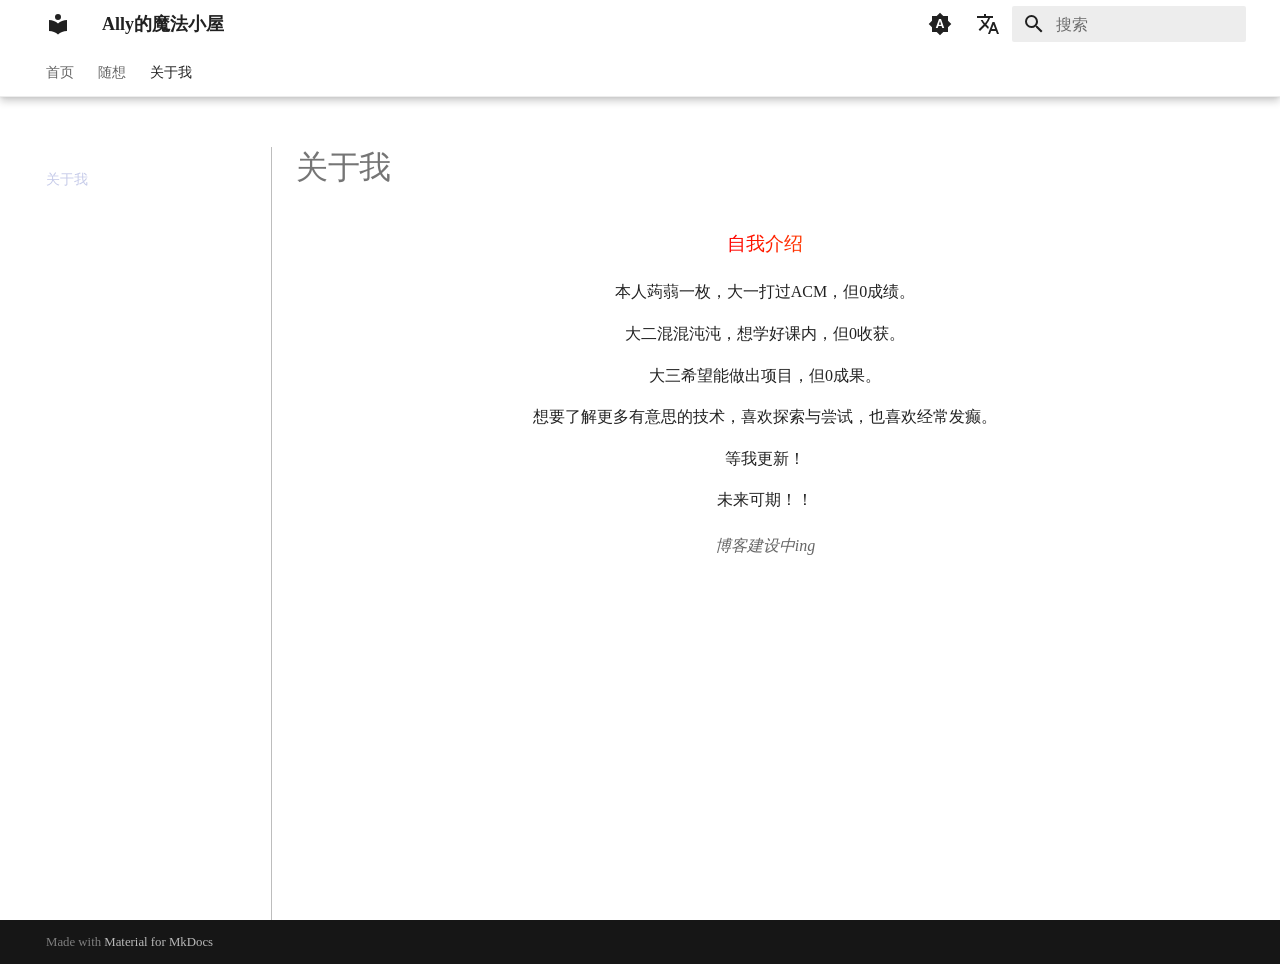
==== about/index.html @ 545a8369 "Deployed 274d8a3 with MkDocs version: 1.6.1" ====
<!doctype html>
<html lang="zh" class="no-js">
  <head>
    
      <meta charset="utf-8">
      <meta name="viewport" content="width=device-width,initial-scale=1">
      
        <meta name="description" content="啊吧啊吧啊吧">
      
      
        <meta name="author" content="Ally">
      
      
      
        <link rel="prev" href="../%E9%9A%8F%E6%83%B3/The%20Games/">
      
      
      
        
          <link rel="alternate" href="/en/" hreflang="en">
        
          <link rel="alternate" href="/zh/" hreflang="zh">
        
      
      
      <link rel="icon" href="../assets/images/favicon.png">
      <meta name="generator" content="mkdocs-1.6.1, mkdocs-material-9.7.0">
    
    
      
        <title>关于我 - Ally的魔法小屋</title>
      
    
    
      <link rel="stylesheet" href="../assets/stylesheets/main.618322db.min.css">
      
        
        <link rel="stylesheet" href="../assets/stylesheets/palette.ab4e12ef.min.css">
      
      


    
    
      
    
    
      
        
        
        <link rel="preconnect" href="https://fonts.gstatic.com" crossorigin>
        <link rel="stylesheet" href="https://fonts.googleapis.com/css?family=Roboto:300,300i,400,400i,700,700i%7CRoboto+Mono:400,400i,700,700i&display=fallback">
        <style>:root{--md-text-font:"Roboto";--md-code-font:"Roboto Mono"}</style>
      
    
    
      <link rel="stylesheet" href="../css/custom.css">
    
    <script>__md_scope=new URL("..",location),__md_hash=e=>[...e].reduce(((e,_)=>(e<<5)-e+_.charCodeAt(0)),0),__md_get=(e,_=localStorage,t=__md_scope)=>JSON.parse(_.getItem(t.pathname+"."+e)),__md_set=(e,_,t=localStorage,a=__md_scope)=>{try{t.setItem(a.pathname+"."+e,JSON.stringify(_))}catch(e){}}</script>
    
      

    
    
  </head>
  
  
    
    
      
    
    
    
    
    <body dir="ltr" data-md-color-scheme="default" data-md-color-primary="indigo" data-md-color-accent="indigo">
  
    
    <input class="md-toggle" data-md-toggle="drawer" type="checkbox" id="__drawer" autocomplete="off">
    <input class="md-toggle" data-md-toggle="search" type="checkbox" id="__search" autocomplete="off">
    <label class="md-overlay" for="__drawer"></label>
    <div data-md-component="skip">
      
    </div>
    <div data-md-component="announce">
      
    </div>
    
    
      

  

<header class="md-header md-header--shadow md-header--lifted" data-md-component="header">
  <nav class="md-header__inner md-grid" aria-label="页眉">
    <a href=".." title="Ally的魔法小屋" class="md-header__button md-logo" aria-label="Ally的魔法小屋" data-md-component="logo">
      
  
  <svg xmlns="http://www.w3.org/2000/svg" viewBox="0 0 24 24"><path d="M12 8a3 3 0 0 0 3-3 3 3 0 0 0-3-3 3 3 0 0 0-3 3 3 3 0 0 0 3 3m0 3.54C9.64 9.35 6.5 8 3 8v11c3.5 0 6.64 1.35 9 3.54 2.36-2.19 5.5-3.54 9-3.54V8c-3.5 0-6.64 1.35-9 3.54"/></svg>

    </a>
    <label class="md-header__button md-icon" for="__drawer">
      
      <svg xmlns="http://www.w3.org/2000/svg" viewBox="0 0 24 24"><path d="M3 6h18v2H3zm0 5h18v2H3zm0 5h18v2H3z"/></svg>
    </label>
    <div class="md-header__title" data-md-component="header-title">
      <div class="md-header__ellipsis">
        <div class="md-header__topic">
          <span class="md-ellipsis">
            Ally的魔法小屋
          </span>
        </div>
        <div class="md-header__topic" data-md-component="header-topic">
          <span class="md-ellipsis">
            
              关于我
            
          </span>
        </div>
      </div>
    </div>
    
      
        <form class="md-header__option" data-md-component="palette">
  
    
    
    
    <input class="md-option" data-md-color-media="(prefers-color-scheme)" data-md-color-scheme="default" data-md-color-primary="indigo" data-md-color-accent="indigo"  aria-label="follow system"  type="radio" name="__palette" id="__palette_0">
    
      <label class="md-header__button md-icon" title="follow system" for="__palette_1" hidden>
        <svg xmlns="http://www.w3.org/2000/svg" viewBox="0 0 24 24"><path d="m14.3 16-.7-2h-3.2l-.7 2H7.8L11 7h2l3.2 9zM20 8.69V4h-4.69L12 .69 8.69 4H4v4.69L.69 12 4 15.31V20h4.69L12 23.31 15.31 20H20v-4.69L23.31 12zm-9.15 3.96h2.3L12 9z"/></svg>
      </label>
    
  
    
    
    
    <input class="md-option" data-md-color-media="(prefers-color-scheme: light)" data-md-color-scheme="default" data-md-color-primary="white" data-md-color-accent="indigo"  aria-label="light mode"  type="radio" name="__palette" id="__palette_1">
    
      <label class="md-header__button md-icon" title="light mode" for="__palette_2" hidden>
        <svg xmlns="http://www.w3.org/2000/svg" viewBox="0 0 24 24"><path d="M12 8a4 4 0 0 0-4 4 4 4 0 0 0 4 4 4 4 0 0 0 4-4 4 4 0 0 0-4-4m0 10a6 6 0 0 1-6-6 6 6 0 0 1 6-6 6 6 0 0 1 6 6 6 6 0 0 1-6 6m8-9.31V4h-4.69L12 .69 8.69 4H4v4.69L.69 12 4 15.31V20h4.69L12 23.31 15.31 20H20v-4.69L23.31 12z"/></svg>
      </label>
    
  
    
    
    
    <input class="md-option" data-md-color-media="(prefers-color-scheme: dark)" data-md-color-scheme="slate" data-md-color-primary="black" data-md-color-accent="indigo"  aria-label="darkmode"  type="radio" name="__palette" id="__palette_2">
    
      <label class="md-header__button md-icon" title="darkmode" for="__palette_0" hidden>
        <svg xmlns="http://www.w3.org/2000/svg" viewBox="0 0 24 24"><path d="M12 18c-.89 0-1.74-.2-2.5-.55C11.56 16.5 13 14.42 13 12s-1.44-4.5-3.5-5.45C10.26 6.2 11.11 6 12 6a6 6 0 0 1 6 6 6 6 0 0 1-6 6m8-9.31V4h-4.69L12 .69 8.69 4H4v4.69L.69 12 4 15.31V20h4.69L12 23.31 15.31 20H20v-4.69L23.31 12z"/></svg>
      </label>
    
  
</form>
      
    
    
      <script>var palette=__md_get("__palette");if(palette&&palette.color){if("(prefers-color-scheme)"===palette.color.media){var media=matchMedia("(prefers-color-scheme: light)"),input=document.querySelector(media.matches?"[data-md-color-media='(prefers-color-scheme: light)']":"[data-md-color-media='(prefers-color-scheme: dark)']");palette.color.media=input.getAttribute("data-md-color-media"),palette.color.scheme=input.getAttribute("data-md-color-scheme"),palette.color.primary=input.getAttribute("data-md-color-primary"),palette.color.accent=input.getAttribute("data-md-color-accent")}for(var[key,value]of Object.entries(palette.color))document.body.setAttribute("data-md-color-"+key,value)}</script>
    
    
      <div class="md-header__option">
  <div class="md-select">
    
    <button class="md-header__button md-icon" aria-label="选择当前语言">
      <svg xmlns="http://www.w3.org/2000/svg" viewBox="0 0 24 24"><path d="m12.87 15.07-2.54-2.51.03-.03A17.5 17.5 0 0 0 14.07 6H17V4h-7V2H8v2H1v2h11.17C11.5 7.92 10.44 9.75 9 11.35 8.07 10.32 7.3 9.19 6.69 8h-2c.73 1.63 1.73 3.17 2.98 4.56l-5.09 5.02L4 19l5-5 3.11 3.11zM18.5 10h-2L12 22h2l1.12-3h4.75L21 22h2zm-2.62 7 1.62-4.33L19.12 17z"/></svg>
    </button>
    <div class="md-select__inner">
      <ul class="md-select__list">
        
          <li class="md-select__item">
            <a href="/en/" hreflang="en" class="md-select__link">
              English
            </a>
          </li>
        
          <li class="md-select__item">
            <a href="/zh/" hreflang="zh" class="md-select__link">
              中文
            </a>
          </li>
        
      </ul>
    </div>
  </div>
</div>
    
    
      
      
        <label class="md-header__button md-icon" for="__search">
          
          <svg xmlns="http://www.w3.org/2000/svg" viewBox="0 0 24 24"><path d="M9.5 3A6.5 6.5 0 0 1 16 9.5c0 1.61-.59 3.09-1.56 4.23l.27.27h.79l5 5-1.5 1.5-5-5v-.79l-.27-.27A6.52 6.52 0 0 1 9.5 16 6.5 6.5 0 0 1 3 9.5 6.5 6.5 0 0 1 9.5 3m0 2C7 5 5 7 5 9.5S7 14 9.5 14 14 12 14 9.5 12 5 9.5 5"/></svg>
        </label>
        <div class="md-search" data-md-component="search" role="dialog">
  <label class="md-search__overlay" for="__search"></label>
  <div class="md-search__inner" role="search">
    <form class="md-search__form" name="search">
      <input type="text" class="md-search__input" name="query" aria-label="搜索" placeholder="搜索" autocapitalize="off" autocorrect="off" autocomplete="off" spellcheck="false" data-md-component="search-query" required>
      <label class="md-search__icon md-icon" for="__search">
        
        <svg xmlns="http://www.w3.org/2000/svg" viewBox="0 0 24 24"><path d="M9.5 3A6.5 6.5 0 0 1 16 9.5c0 1.61-.59 3.09-1.56 4.23l.27.27h.79l5 5-1.5 1.5-5-5v-.79l-.27-.27A6.52 6.52 0 0 1 9.5 16 6.5 6.5 0 0 1 3 9.5 6.5 6.5 0 0 1 9.5 3m0 2C7 5 5 7 5 9.5S7 14 9.5 14 14 12 14 9.5 12 5 9.5 5"/></svg>
        
        <svg xmlns="http://www.w3.org/2000/svg" viewBox="0 0 24 24"><path d="M20 11v2H8l5.5 5.5-1.42 1.42L4.16 12l7.92-7.92L13.5 5.5 8 11z"/></svg>
      </label>
      <nav class="md-search__options" aria-label="查找">
        
          <a href="javascript:void(0)" class="md-search__icon md-icon" title="分享" aria-label="分享" data-clipboard data-clipboard-text="" data-md-component="search-share" tabindex="-1">
            
            <svg xmlns="http://www.w3.org/2000/svg" viewBox="0 0 24 24"><path d="M18 16.08c-.76 0-1.44.3-1.96.77L8.91 12.7c.05-.23.09-.46.09-.7s-.04-.47-.09-.7l7.05-4.11c.54.5 1.25.81 2.04.81a3 3 0 0 0 3-3 3 3 0 0 0-3-3 3 3 0 0 0-3 3c0 .24.04.47.09.7L8.04 9.81C7.5 9.31 6.79 9 6 9a3 3 0 0 0-3 3 3 3 0 0 0 3 3c.79 0 1.5-.31 2.04-.81l7.12 4.15c-.05.21-.08.43-.08.66 0 1.61 1.31 2.91 2.92 2.91s2.92-1.3 2.92-2.91A2.92 2.92 0 0 0 18 16.08"/></svg>
          </a>
        
        <button type="reset" class="md-search__icon md-icon" title="清空当前内容" aria-label="清空当前内容" tabindex="-1">
          
          <svg xmlns="http://www.w3.org/2000/svg" viewBox="0 0 24 24"><path d="M19 6.41 17.59 5 12 10.59 6.41 5 5 6.41 10.59 12 5 17.59 6.41 19 12 13.41 17.59 19 19 17.59 13.41 12z"/></svg>
        </button>
      </nav>
      
    </form>
    <div class="md-search__output">
      <div class="md-search__scrollwrap" tabindex="0" data-md-scrollfix>
        <div class="md-search-result" data-md-component="search-result">
          <div class="md-search-result__meta">
            正在初始化搜索引擎
          </div>
          <ol class="md-search-result__list" role="presentation"></ol>
        </div>
      </div>
    </div>
  </div>
</div>
      
    
    
  </nav>
  
    
      
<nav class="md-tabs" aria-label="标签" data-md-component="tabs">
  <div class="md-grid">
    <ul class="md-tabs__list">
      
        
  
  
  
  
    <li class="md-tabs__item">
      <a href=".." class="md-tabs__link">
        
  
  
    
  
  首页

      </a>
    </li>
  

      
        
  
  
  
  
    
    
      
  
  
  
  
    
    
      <li class="md-tabs__item">
        <a href="../%E9%9A%8F%E6%83%B3/AI%E6%97%B6%E4%BB%A3%E7%9A%84%E5%88%B0%E6%9D%A5%E2%80%94%E2%80%94%E4%BA%BA%E7%B1%BB%E7%9A%84%E5%85%B4%E8%B5%B7%E4%B8%8E%E8%90%BD%E5%AF%9E/" class="md-tabs__link">
          
  
  
    
  
  随想

        </a>
      </li>
    
  

    
  

      
        
  
  
  
    
  
  
    <li class="md-tabs__item md-tabs__item--active">
      <a href="./" class="md-tabs__link">
        
  
  
    
  
  关于我

      </a>
    </li>
  

      
    </ul>
  </div>
</nav>
    
  
</header>
    
    <div class="md-container" data-md-component="container">
      
      
        
      
      <main class="md-main" data-md-component="main">
        <div class="md-main__inner md-grid">
          
            
              
              <div class="md-sidebar md-sidebar--primary" data-md-component="sidebar" data-md-type="navigation" >
                <div class="md-sidebar__scrollwrap">
                  <div class="md-sidebar__inner">
                    


  


  

<nav class="md-nav md-nav--primary md-nav--lifted md-nav--integrated" aria-label="导航栏" data-md-level="0">
  <label class="md-nav__title" for="__drawer">
    <a href=".." title="Ally的魔法小屋" class="md-nav__button md-logo" aria-label="Ally的魔法小屋" data-md-component="logo">
      
  
  <svg xmlns="http://www.w3.org/2000/svg" viewBox="0 0 24 24"><path d="M12 8a3 3 0 0 0 3-3 3 3 0 0 0-3-3 3 3 0 0 0-3 3 3 3 0 0 0 3 3m0 3.54C9.64 9.35 6.5 8 3 8v11c3.5 0 6.64 1.35 9 3.54 2.36-2.19 5.5-3.54 9-3.54V8c-3.5 0-6.64 1.35-9 3.54"/></svg>

    </a>
    Ally的魔法小屋
  </label>
  
  <ul class="md-nav__list" data-md-scrollfix>
    
      
      
  
  
  
  
    <li class="md-nav__item">
      <a href=".." class="md-nav__link">
        
  
  
  <span class="md-ellipsis">
    
  
    首页
  

    
  </span>
  
  

      </a>
    </li>
  

    
      
      
  
  
  
  
    
    
      
        
      
    
    
    
      
      
        
      
    
    
    <li class="md-nav__item md-nav__item--nested">
      
        
        
          
        
        <input class="md-nav__toggle md-toggle md-toggle--indeterminate" type="checkbox" id="__nav_2" >
        
          
          <label class="md-nav__link" for="__nav_2" id="__nav_2_label" tabindex="0">
            
  
  
  <span class="md-ellipsis">
    
  
    随想
  

    
  </span>
  
  

            <span class="md-nav__icon md-icon"></span>
          </label>
        
        <nav class="md-nav" data-md-level="1" aria-labelledby="__nav_2_label" aria-expanded="false">
          <label class="md-nav__title" for="__nav_2">
            <span class="md-nav__icon md-icon"></span>
            
  
    随想
  

          </label>
          <ul class="md-nav__list" data-md-scrollfix>
            
              
                
  
  
  
  
    
    
      
        
      
        
      
    
    
    
      
      
        
      
    
    
    <li class="md-nav__item md-nav__item--nested">
      
        
        
          
        
        <input class="md-nav__toggle md-toggle md-toggle--indeterminate" type="checkbox" id="__nav_2_1" >
        
          
          <label class="md-nav__link" for="__nav_2_1" id="__nav_2_1_label" tabindex="0">
            
  
  
  <span class="md-ellipsis">
    
  
    随想
  

    
  </span>
  
  

            <span class="md-nav__icon md-icon"></span>
          </label>
        
        <nav class="md-nav" data-md-level="2" aria-labelledby="__nav_2_1_label" aria-expanded="false">
          <label class="md-nav__title" for="__nav_2_1">
            <span class="md-nav__icon md-icon"></span>
            
  
    随想
  

          </label>
          <ul class="md-nav__list" data-md-scrollfix>
            
              
                
  
  
  
  
    <li class="md-nav__item">
      <a href="../%E9%9A%8F%E6%83%B3/AI%E6%97%B6%E4%BB%A3%E7%9A%84%E5%88%B0%E6%9D%A5%E2%80%94%E2%80%94%E4%BA%BA%E7%B1%BB%E7%9A%84%E5%85%B4%E8%B5%B7%E4%B8%8E%E8%90%BD%E5%AF%9E/" class="md-nav__link">
        
  
  
  <span class="md-ellipsis">
    
  
    AI时代的到来——人类的兴起与落寞？
  

    
  </span>
  
  

      </a>
    </li>
  

              
            
              
                
  
  
  
  
    <li class="md-nav__item">
      <a href="../%E9%9A%8F%E6%83%B3/The%20Games/" class="md-nav__link">
        
  
  
  <span class="md-ellipsis">
    
  
    浅议原神相关
  

    
  </span>
  
  

      </a>
    </li>
  

              
            
          </ul>
        </nav>
      
    </li>
  

              
            
          </ul>
        </nav>
      
    </li>
  

    
      
      
  
  
    
  
  
  
    <li class="md-nav__item md-nav__item--active">
      
      <input class="md-nav__toggle md-toggle" type="checkbox" id="__toc">
      
      
      
      <a href="./" class="md-nav__link md-nav__link--active">
        
  
  
  <span class="md-ellipsis">
    
  
    关于我
  

    
  </span>
  
  

      </a>
      
    </li>
  

    
  </ul>
</nav>
                  </div>
                </div>
              </div>
            
            
          
          
            <div class="md-content" data-md-component="content">
              
              <article class="md-content__inner md-typeset">
                
                  



  <h1>关于我</h1>

<div class="text-center" style="font-size: 1.2em;">
  <span class="rainbow-text">自我介绍</span>
</div>

<div class="text-center" style="margin: 20px 0;">
  <p>本人蒟蒻一枚，大一打过ACM，但0成绩。</p>
  <p>大二混混沌沌，想学好课内，但0收获。</p>
  <p>大三希望能做出项目，但0成果。</p>
  <p>想要了解更多有意思的技术，喜欢探索与尝试，也喜欢经常发癫。</p>
  <p>等我更新！</p>
  <p>未来可期！！</p>

</div>

<div class="text-center" style="font-style: italic; color: #666;">
  博客建设中ing
</div>












                
              </article>
            </div>
          
          
<script>var target=document.getElementById(location.hash.slice(1));target&&target.name&&(target.checked=target.name.startsWith("__tabbed_"))</script>
        </div>
        
          <button type="button" class="md-top md-icon" data-md-component="top" hidden>
  
  <svg xmlns="http://www.w3.org/2000/svg" viewBox="0 0 24 24"><path d="M13 20h-2V8l-5.5 5.5-1.42-1.42L12 4.16l7.92 7.92-1.42 1.42L13 8z"/></svg>
  回到页面顶部
</button>
        
      </main>
      
        <footer class="md-footer">
  
  <div class="md-footer-meta md-typeset">
    <div class="md-footer-meta__inner md-grid">
      <div class="md-copyright">
  
  
    Made with
    <a href="https://squidfunk.github.io/mkdocs-material/" target="_blank" rel="noopener">
      Material for MkDocs
    </a>
  
</div>
      
    </div>
  </div>
</footer>
      
    </div>
    <div class="md-dialog" data-md-component="dialog">
      <div class="md-dialog__inner md-typeset"></div>
    </div>
    
    
    
      
      
      <script id="__config" type="application/json">{"annotate": null, "base": "..", "features": ["navigation.tabs", "navigation.tabs.sticky", "navigation.top", "navigation.sections", "navigation.expand", "navigation.indexes", "search.highlight", "search.share", "toc.integrate"], "search": "../assets/javascripts/workers/search.7a47a382.min.js", "tags": null, "translations": {"clipboard.copied": "\u5df2\u590d\u5236", "clipboard.copy": "\u590d\u5236", "search.result.more.one": "\u5728\u8be5\u9875\u4e0a\u8fd8\u6709 1 \u4e2a\u7b26\u5408\u6761\u4ef6\u7684\u7ed3\u679c", "search.result.more.other": "\u5728\u8be5\u9875\u4e0a\u8fd8\u6709 # \u4e2a\u7b26\u5408\u6761\u4ef6\u7684\u7ed3\u679c", "search.result.none": "\u6ca1\u6709\u627e\u5230\u7b26\u5408\u6761\u4ef6\u7684\u7ed3\u679c", "search.result.one": "\u627e\u5230 1 \u4e2a\u7b26\u5408\u6761\u4ef6\u7684\u7ed3\u679c", "search.result.other": "# \u4e2a\u7b26\u5408\u6761\u4ef6\u7684\u7ed3\u679c", "search.result.placeholder": "\u952e\u5165\u4ee5\u5f00\u59cb\u641c\u7d22", "search.result.term.missing": "\u7f3a\u5c11", "select.version": "\u9009\u62e9\u5f53\u524d\u7248\u672c"}, "version": null}</script>
    
    
      <script src="../assets/javascripts/bundle.e71a0d61.min.js"></script>
      
    
  </body>
</html>
---- assets/stylesheets/main.618322db.min.css ----
@charset "UTF-8";html{-webkit-text-size-adjust:none;-moz-text-size-adjust:none;text-size-adjust:none;box-sizing:border-box}*,:after,:before{box-sizing:inherit}@media (prefers-reduced-motion){*,:after,:before{transition:none!important}}body{margin:0}a,button,input,label{-webkit-tap-highlight-color:transparent}a{color:inherit;text-decoration:none}hr{border:0;box-sizing:initial;display:block;height:.05rem;overflow:visible;padding:0}small{font-size:80%}sub,sup{line-height:1em}img{border-style:none}table{border-collapse:initial;border-spacing:0}td,th{font-weight:400;vertical-align:top}button{background:#0000;border:0;font-family:inherit;font-size:inherit;margin:0;padding:0}input{border:0;outline:none}:root{--md-primary-fg-color:#4051b5;--md-primary-fg-color--light:#5d6cc0;--md-primary-fg-color--dark:#303fa1;--md-primary-bg-color:#fff;--md-primary-bg-color--light:#ffffffb3;--md-accent-fg-color:#526cfe;--md-accent-fg-color--transparent:#526cfe1a;--md-accent-bg-color:#fff;--md-accent-bg-color--light:#ffffffb3}[data-md-color-scheme=default]{color-scheme:light}[data-md-color-scheme=default] img[src$="#gh-dark-mode-only"],[data-md-color-scheme=default] img[src$="#only-dark"]{display:none}:root,[data-md-color-scheme=default]{--md-hue:225deg;--md-default-fg-color:#000000de;--md-default-fg-color--light:#0000008a;--md-default-fg-color--lighter:#00000052;--md-default-fg-color--lightest:#00000012;--md-default-bg-color:#fff;--md-default-bg-color--light:#ffffffb3;--md-default-bg-color--lighter:#ffffff4d;--md-default-bg-color--lightest:#ffffff1f;--md-code-fg-color:#36464e;--md-code-bg-color:#f5f5f5;--md-code-bg-color--light:#f5f5f5b3;--md-code-bg-color--lighter:#f5f5f54d;--md-code-hl-color:#4287ff;--md-code-hl-color--light:#4287ff1a;--md-code-hl-number-color:#d52a2a;--md-code-hl-special-color:#db1457;--md-code-hl-function-color:#a846b9;--md-code-hl-constant-color:#6e59d9;--md-code-hl-keyword-color:#3f6ec6;--md-code-hl-string-color:#1c7d4d;--md-code-hl-name-color:var(--md-code-fg-color);--md-code-hl-operator-color:var(--md-default-fg-color--light);--md-code-hl-punctuation-color:var(--md-default-fg-color--light);--md-code-hl-comment-color:var(--md-default-fg-color--light);--md-code-hl-generic-color:var(--md-default-fg-color--light);--md-code-hl-variable-color:var(--md-default-fg-color--light);--md-typeset-color:var(--md-default-fg-color);--md-typeset-a-color:var(--md-primary-fg-color);--md-typeset-del-color:#f5503d26;--md-typeset-ins-color:#0bd57026;--md-typeset-kbd-color:#fafafa;--md-typeset-kbd-accent-color:#fff;--md-typeset-kbd-border-color:#b8b8b8;--md-typeset-mark-color:#ffff0080;--md-typeset-table-color:#0000001f;--md-typeset-table-color--light:rgba(0,0,0,.035);--md-admonition-fg-color:var(--md-default-fg-color);--md-admonition-bg-color:var(--md-default-bg-color);--md-warning-fg-color:#000000de;--md-warning-bg-color:#ff9;--md-footer-fg-color:#fff;--md-footer-fg-color--light:#ffffffb3;--md-footer-fg-color--lighter:#ffffff73;--md-footer-bg-color:#000000de;--md-footer-bg-color--dark:#00000052;--md-shadow-z1:0 0.2rem 0.5rem #0000000d,0 0 0.05rem #0000001a;--md-shadow-z2:0 0.2rem 0.5rem #0000001a,0 0 0.05rem #00000040;--md-shadow-z3:0 0.2rem 0.5rem #0003,0 0 0.05rem #00000059}.md-icon svg{fill:currentcolor;display:block;height:1.2rem;width:1.2rem}body{-webkit-font-smoothing:antialiased;-moz-osx-font-smoothing:grayscale;--md-text-font-family:var(--md-text-font,_),-apple-system,BlinkMacSystemFont,Helvetica,Arial,sans-serif;--md-code-font-family:var(--md-code-font,_),SFMono-Regular,Consolas,Menlo,monospace}aside,body,input{font-feature-settings:"kern","liga";color:var(--md-typeset-color);font-family:var(--md-text-font-family)}code,kbd,pre{font-feature-settings:"kern";font-family:var(--md-code-font-family)}:root{--md-typeset-table-sort-icon:url('data:image/svg+xml;charset=utf-8,<svg xmlns="http://www.w3.org/2000/svg" viewBox="0 0 24 24"><path d="m18 21-4-4h3V7h-3l4-4 4 4h-3v10h3M2 19v-2h10v2M2 13v-2h7v2M2 7V5h4v2z"/></svg>');--md-typeset-table-sort-icon--asc:url('data:image/svg+xml;charset=utf-8,<svg xmlns="http://www.w3.org/2000/svg" viewBox="0 0 24 24"><path d="M19 17h3l-4 4-4-4h3V3h2M2 17h10v2H2M6 5v2H2V5m0 6h7v2H2z"/></svg>');--md-typeset-table-sort-icon--desc:url('data:image/svg+xml;charset=utf-8,<svg xmlns="http://www.w3.org/2000/svg" viewBox="0 0 24 24"><path d="M19 7h3l-4-4-4 4h3v14h2M2 17h10v2H2M6 5v2H2V5m0 6h7v2H2z"/></svg>')}.md-typeset{-webkit-print-color-adjust:exact;color-adjust:exact;font-size:.8rem;line-height:1.6;overflow-wrap:break-word}@media print{.md-typeset{font-size:.68rem}}.md-typeset blockquote,.md-typeset dl,.md-typeset figure,.md-typeset ol,.md-typeset pre,.md-typeset ul{margin-bottom:1em;margin-top:1em}.md-typeset h1{color:var(--md-default-fg-color--light);font-size:2em;line-height:1.3;margin:0 0 1.25em}.md-typeset h1,.md-typeset h2{font-weight:300;letter-spacing:-.01em}.md-typeset h2{font-size:1.5625em;line-height:1.4;margin:1.6em 0 .64em}.md-typeset h3{font-size:1.25em;font-weight:400;letter-spacing:-.01em;line-height:1.5;margin:1.6em 0 .8em}.md-typeset h2+h3{margin-top:.8em}.md-typeset h4{font-weight:700;letter-spacing:-.01em;margin:1em 0}.md-typeset h5,.md-typeset h6{color:var(--md-default-fg-color--light);font-size:.8em;font-weight:700;letter-spacing:-.01em;margin:1.25em 0}.md-typeset h5{text-transform:uppercase}.md-typeset h5 code{text-transform:none}.md-typeset hr{border-bottom:.05rem solid var(--md-default-fg-color--lightest);display:flow-root;margin:1.5em 0}.md-typeset a{color:var(--md-typeset-a-color);word-break:break-word}.md-typeset a,.md-typeset a:before{transition:color 125ms}.md-typeset a:focus,.md-typeset a:hover{color:var(--md-accent-fg-color)}.md-typeset a:focus code,.md-typeset a:hover code{background-color:var(--md-accent-fg-color--transparent);color:var(--md-accent-fg-color)}.md-typeset a code{color:var(--md-typeset-a-color)}.md-typeset a.focus-visible{outline-color:var(--md-accent-fg-color);outline-offset:.2rem}.md-typeset code,.md-typeset kbd,.md-typeset pre{color:var(--md-code-fg-color);direction:ltr;font-variant-ligatures:none;transition:background-color 125ms}@media print{.md-typeset code,.md-typeset kbd,.md-typeset pre{white-space:pre-wrap}}.md-typeset code{background-color:var(--md-code-bg-color);border-radius:.1rem;-webkit-box-decoration-break:clone;box-decoration-break:clone;font-size:.85em;padding:0 .2941176471em;transition:color 125ms,background-color 125ms;word-break:break-word}.md-typeset code:not(.focus-visible){-webkit-tap-highlight-color:transparent;outline:none}.md-typeset pre{display:flow-root;line-height:1.4;position:relative}.md-typeset pre>code{-webkit-box-decoration-break:slice;box-decoration-break:slice;box-shadow:none;display:block;margin:0;outline-color:var(--md-accent-fg-color);overflow:auto;padding:.7720588235em 1.1764705882em;scrollbar-color:var(--md-default-fg-color--lighter) #0000;scrollbar-width:thin;touch-action:auto;word-break:normal}.md-typeset pre>code:hover{scrollbar-color:var(--md-accent-fg-color) #0000}.md-typeset pre>code::-webkit-scrollbar{height:.2rem;width:.2rem}.md-typeset pre>code::-webkit-scrollbar-thumb{background-color:var(--md-default-fg-color--lighter)}.md-typeset pre>code::-webkit-scrollbar-thumb:hover{background-color:var(--md-accent-fg-color)}.md-typeset kbd{background-color:var(--md-typeset-kbd-color);border-radius:.1rem;box-shadow:0 .1rem 0 .05rem var(--md-typeset-kbd-border-color),0 .1rem 0 var(--md-typeset-kbd-border-color),0 -.1rem .2rem var(--md-typeset-kbd-accent-color) inset;color:var(--md-default-fg-color);display:inline-block;font-size:.75em;padding:0 .6666666667em;vertical-align:text-top;word-break:break-word}.md-typeset mark{background-color:var(--md-typeset-mark-color);-webkit-box-decoration-break:clone;box-decoration-break:clone;color:inherit;word-break:break-word}.md-typeset abbr{cursor:help;text-decoration:none}.md-typeset [data-preview],.md-typeset abbr{border-bottom:.05rem dotted var(--md-default-fg-color--light)}.md-typeset small{opacity:.75}[dir=ltr] .md-typeset sub,[dir=ltr] .md-typeset sup{margin-left:.078125em}[dir=rtl] .md-typeset sub,[dir=rtl] .md-typeset sup{margin-right:.078125em}[dir=ltr] .md-typeset blockquote{padding-left:.6rem}[dir=rtl] .md-typeset blockquote{padding-right:.6rem}[dir=ltr] .md-typeset blockquote{border-left:.2rem solid var(--md-default-fg-color--lighter)}[dir=rtl] .md-typeset blockquote{border-right:.2rem solid var(--md-default-fg-color--lighter)}.md-typeset blockquote{color:var(--md-default-fg-color--light);margin-left:0;margin-right:0}.md-typeset ul{list-style-type:disc}.md-typeset ul[type]{list-style-type:revert-layer}[dir=ltr] .md-typeset ol,[dir=ltr] .md-typeset ul{margin-left:.625em}[dir=rtl] .md-typeset ol,[dir=rtl] .md-typeset ul{margin-right:.625em}.md-typeset ol,.md-typeset ul{padding:0}.md-typeset ol:not([hidden]),.md-typeset ul:not([hidden]){display:flow-root}.md-typeset ol ol,.md-typeset ul ol{list-style-type:lower-alpha}.md-typeset ol ol ol,.md-typeset ul ol ol{list-style-type:lower-roman}.md-typeset ol ol ol ol,.md-typeset ul ol ol ol{list-style-type:upper-alpha}.md-typeset ol ol ol ol ol,.md-typeset ul ol ol ol ol{list-style-type:upper-roman}.md-typeset ol[type],.md-typeset ul[type]{list-style-type:revert-layer}[dir=ltr] .md-typeset ol li,[dir=ltr] .md-typeset ul li{margin-left:1.25em}[dir=rtl] .md-typeset ol li,[dir=rtl] .md-typeset ul li{margin-right:1.25em}.md-typeset ol li,.md-typeset ul li{margin-bottom:.5em}.md-typeset ol li blockquote,.md-typeset ol li p,.md-typeset ul li blockquote,.md-typeset ul li p{margin:.5em 0}.md-typeset ol li:last-child,.md-typeset ul li:last-child{margin-bottom:0}[dir=ltr] .md-typeset ol li ol,[dir=ltr] .md-typeset ol li ul,[dir=ltr] .md-typeset ul li ol,[dir=ltr] .md-typeset ul li ul{margin-left:.625em}[dir=rtl] .md-typeset ol li ol,[dir=rtl] .md-typeset ol li ul,[dir=rtl] .md-typeset ul li ol,[dir=rtl] .md-typeset ul li ul{margin-right:.625em}.md-typeset ol li ol,.md-typeset ol li ul,.md-typeset ul li ol,.md-typeset ul li ul{margin-bottom:.5em;margin-top:.5em}[dir=ltr] .md-typeset dd{margin-left:1.875em}[dir=rtl] .md-typeset dd{margin-right:1.875em}.md-typeset dd{margin-bottom:1.5em;margin-top:1em}.md-typeset img,.md-typeset svg,.md-typeset video{height:auto;max-width:100%}.md-typeset img[align=left]{margin:1em 1em 1em 0}.md-typeset img[align=right]{margin:1em 0 1em 1em}.md-typeset img[align]:only-child{margin-top:0}.md-typeset figure{display:flow-root;margin:1em auto;max-width:100%;text-align:center;width:fit-content}.md-typeset figure img{display:block;margin:0 auto}.md-typeset figcaption{font-style:italic;margin:1em auto;max-width:24rem}.md-typeset iframe{max-width:100%}.md-typeset table:not([class]){background-color:var(--md-default-bg-color);border:.05rem solid var(--md-typeset-table-color);border-radius:.1rem;display:inline-block;font-size:.64rem;max-width:100%;overflow:auto;touch-action:auto}@media print{.md-typeset table:not([class]){display:table}}.md-typeset table:not([class])+*{margin-top:1.5em}.md-typeset table:not([class]) td>:first-child,.md-typeset table:not([class]) th>:first-child{margin-top:0}.md-typeset table:not([class]) td>:last-child,.md-typeset table:not([class]) th>:last-child{margin-bottom:0}.md-typeset table:not([class]) td:not([align]),.md-typeset table:not([class]) th:not([align]){text-align:left}[dir=rtl] .md-typeset table:not([class]) td:not([align]),[dir=rtl] .md-typeset table:not([class]) th:not([align]){text-align:right}.md-typeset table:not([class]) th{font-weight:700;min-width:5rem;padding:.9375em 1.25em;vertical-align:top}.md-typeset table:not([class]) td{border-top:.05rem solid var(--md-typeset-table-color);padding:.9375em 1.25em;vertical-align:top}.md-typeset table:not([class]) tbody tr{transition:background-color 125ms}.md-typeset table:not([class]) tbody tr:hover{background-color:var(--md-typeset-table-color--light);box-shadow:0 .05rem 0 var(--md-default-bg-color) inset}.md-typeset table:not([class]) a{word-break:normal}.md-typeset table th[role=columnheader]{cursor:pointer}[dir=ltr] .md-typeset table th[role=columnheader]:after{margin-left:.5em}[dir=rtl] .md-typeset table th[role=columnheader]:after{margin-right:.5em}.md-typeset table th[role=columnheader]:after{content:"";display:inline-block;height:1.2em;-webkit-mask-image:var(--md-typeset-table-sort-icon);mask-image:var(--md-typeset-table-sort-icon);-webkit-mask-repeat:no-repeat;mask-repeat:no-repeat;-webkit-mask-size:contain;mask-size:contain;transition:background-color 125ms;vertical-align:text-bottom;width:1.2em}.md-typeset table th[role=columnheader]:hover:after{background-color:var(--md-default-fg-color--lighter)}.md-typeset table th[role=columnheader][aria-sort=ascending]:after{background-color:var(--md-default-fg-color--light);-webkit-mask-image:var(--md-typeset-table-sort-icon--asc);mask-image:var(--md-typeset-table-sort-icon--asc)}.md-typeset table th[role=columnheader][aria-sort=descending]:after{background-color:var(--md-default-fg-color--light);-webkit-mask-image:var(--md-typeset-table-sort-icon--desc);mask-image:var(--md-typeset-table-sort-icon--desc)}.md-typeset__scrollwrap{margin:1em -.8rem;overflow-x:auto;touch-action:auto}.md-typeset__table{display:inline-block;margin-bottom:.5em;padding:0 .8rem}@media print{.md-typeset__table{display:block}}html .md-typeset__table table{display:table;margin:0;overflow:hidden;width:100%}@media screen and (max-width:44.984375em){.md-content__inner>pre{margin:1em -.8rem}.md-content__inner>pre code{border-radius:0}}.md-typeset .md-author{border-radius:100%;display:block;flex-shrink:0;height:1.6rem;overflow:hidden;position:relative;transition:color 125ms,transform 125ms;width:1.6rem}.md-typeset .md-author img{display:block}.md-typeset .md-author--more{background:var(--md-default-fg-color--lightest);color:var(--md-default-fg-color--lighter);font-size:.6rem;font-weight:700;line-height:1.6rem;text-align:center}.md-typeset .md-author--long{height:2.4rem;width:2.4rem}.md-typeset a.md-author{transform:scale(1)}.md-typeset a.md-author img{border-radius:100%;filter:grayscale(100%) opacity(75%);transition:filter 125ms}.md-typeset a.md-author:focus,.md-typeset a.md-author:hover{transform:scale(1.1);z-index:1}.md-typeset a.md-author:focus img,.md-typeset a.md-author:hover img{filter:grayscale(0)}.md-banner{background-color:var(--md-footer-bg-color);color:var(--md-footer-fg-color);overflow:auto}@media print{.md-banner{display:none}}.md-banner--warning{background-color:var(--md-warning-bg-color);color:var(--md-warning-fg-color)}.md-banner__inner{font-size:.7rem;margin:.6rem auto;padding:0 .8rem}[dir=ltr] .md-banner__button{float:right}[dir=rtl] .md-banner__button{float:left}.md-banner__button{color:inherit;cursor:pointer;transition:opacity .25s}.no-js .md-banner__button{display:none}.md-banner__button:hover{opacity:.7}html{font-size:125%;height:100%;overflow-x:hidden}@media screen and (min-width:100em){html{font-size:137.5%}}@media screen and (min-width:125em){html{font-size:150%}}body{background-color:var(--md-default-bg-color);display:flex;flex-direction:column;font-size:.5rem;min-height:100%;position:relative;width:100%}@media print{body{display:block}}@media screen and (max-width:59.984375em){body[data-md-scrolllock]{position:fixed}}.md-grid{margin-left:auto;margin-right:auto;max-width:61rem}.md-container{display:flex;flex-direction:column;flex-grow:1}@media print{.md-container{display:block}}.md-main{flex-grow:1}.md-main__inner{display:flex;height:100%;margin-top:1.5rem}.md-ellipsis{overflow:hidden;text-overflow:ellipsis}.md-toggle{display:none}.md-option{height:0;opacity:0;position:absolute;width:0}.md-option:checked+label:not([hidden]){display:block}.md-option.focus-visible+label{outline-color:var(--md-accent-fg-color);outline-style:auto}.md-skip{background-color:var(--md-default-fg-color);border-radius:.1rem;color:var(--md-default-bg-color);font-size:.64rem;margin:.5rem;opacity:0;outline-color:var(--md-accent-fg-color);padding:.3rem .5rem;position:fixed;transform:translateY(.4rem);z-index:-1}.md-skip:focus{opacity:1;transform:translateY(0);transition:transform .25s cubic-bezier(.4,0,.2,1),opacity 175ms 75ms;z-index:10}@page{margin:25mm}:root{--md-clipboard-icon:url('data:image/svg+xml;charset=utf-8,<svg xmlns="http://www.w3.org/2000/svg" viewBox="0 0 24 24"><path d="M19 21H8V7h11m0-2H8a2 2 0 0 0-2 2v14a2 2 0 0 0 2 2h11a2 2 0 0 0 2-2V7a2 2 0 0 0-2-2m-3-4H4a2 2 0 0 0-2 2v14h2V3h12z"/></svg>')}.md-clipboard{border-radius:.1rem;color:var(--md-default-fg-color--lightest);cursor:pointer;height:1.5em;outline-color:var(--md-accent-fg-color);outline-offset:.1rem;transition:color .25s;width:1.5em;z-index:1}@media print{.md-clipboard{display:none}}.md-clipboard:not(.focus-visible){-webkit-tap-highlight-color:transparent;outline:none}:hover>.md-clipboard{color:var(--md-default-fg-color--light)}.md-clipboard:focus,.md-clipboard:hover{color:var(--md-accent-fg-color)}.md-clipboard:after{background-color:currentcolor;content:"";display:block;height:1.125em;margin:0 auto;-webkit-mask-image:var(--md-clipboard-icon);mask-image:var(--md-clipboard-icon);-webkit-mask-position:center;mask-position:center;-webkit-mask-repeat:no-repeat;mask-repeat:no-repeat;-webkit-mask-size:contain;mask-size:contain;width:1.125em}.md-clipboard--inline{cursor:pointer}.md-clipboard--inline code{transition:color .25s,background-color .25s}.md-clipboard--inline:focus code,.md-clipboard--inline:hover code{background-color:var(--md-accent-fg-color--transparent);color:var(--md-accent-fg-color)}:root{--md-code-select-icon:url('data:image/svg+xml;charset=utf-8,<svg xmlns="http://www.w3.org/2000/svg" viewBox="0 0 24 24"><path d="M19 19h-4v2h4c1.1 0 2-.9 2-2v-4h-2m0-12h-4v2h4v4h2V5c0-1.1-.9-2-2-2M5 5h4V3H5c-1.1 0-2 .9-2 2v4h2m0 6H3v4c0 1.1.9 2 2 2h4v-2H5zm2-4h2v2H7zm4 0h2v2h-2zm4 0h2v2h-2zM7 7h2v2H7zm4 0h2v2h-2zm4 0h2v2h-2zm-8 8h2v2H7zm4 0h2v2h-2zm4 0h2v2h-2z"/></svg>');--md-code-copy-icon:url('data:image/svg+xml;charset=utf-8,<svg xmlns="http://www.w3.org/2000/svg" viewBox="0 0 24 24"><path d="M19 21H8V7h11m0-2H8a2 2 0 0 0-2 2v14a2 2 0 0 0 2 2h11a2 2 0 0 0 2-2V7a2 2 0 0 0-2-2m-3-4H4a2 2 0 0 0-2 2v14h2V3h12z"/></svg>')}.md-typeset .md-code__content{display:grid}.md-code__nav{background-color:var(--md-code-bg-color--lighter);border-radius:.1rem;display:flex;gap:.2rem;padding:.2rem;position:absolute;right:.25em;top:.25em;transition:background-color .25s;z-index:1}:hover>.md-code__nav{background-color:var(--md-code-bg-color--light)}.md-code__button{color:var(--md-default-fg-color--lightest);cursor:pointer;display:block;height:1.5em;outline-color:var(--md-accent-fg-color);outline-offset:.1rem;transition:color .25s;width:1.5em}:hover>*>.md-code__button{color:var(--md-default-fg-color--light)}.md-code__button.focus-visible,.md-code__button:hover{color:var(--md-accent-fg-color)}.md-code__button--active{color:var(--md-default-fg-color)!important}.md-code__button:after{background-color:currentcolor;content:"";display:block;height:1.125em;margin:0 auto;-webkit-mask-position:center;mask-position:center;-webkit-mask-repeat:no-repeat;mask-repeat:no-repeat;-webkit-mask-size:contain;mask-size:contain;width:1.125em}.md-code__button[data-md-type=select]:after{-webkit-mask-image:var(--md-code-select-icon);mask-image:var(--md-code-select-icon)}.md-code__button[data-md-type=copy]:after{-webkit-mask-image:var(--md-code-copy-icon);mask-image:var(--md-code-copy-icon)}@keyframes consent{0%{opacity:0;transform:translateY(100%)}to{opacity:1;transform:translateY(0)}}@keyframes overlay{0%{opacity:0}to{opacity:1}}.md-consent__overlay{animation:overlay .25s both;-webkit-backdrop-filter:blur(.1rem);backdrop-filter:blur(.1rem);background-color:#0000008a;height:100%;opacity:1;position:fixed;top:0;width:100%;z-index:5}.md-consent__inner{animation:consent .5s cubic-bezier(.1,.7,.1,1) both;background-color:var(--md-default-bg-color);border:0;border-radius:.1rem;bottom:0;box-shadow:0 0 .2rem #0000001a,0 .2rem .4rem #0003;max-height:100%;overflow:auto;padding:0;position:fixed;width:100%;z-index:5}.md-consent__form{padding:.8rem}.md-consent__settings{display:none;margin:1em 0}input:checked+.md-consent__settings{display:block}.md-consent__controls{margin-bottom:.8rem}.md-typeset .md-consent__controls .md-button{display:inline}@media screen and (max-width:44.984375em){.md-typeset .md-consent__controls .md-button{display:block;margin-top:.4rem;text-align:center;width:100%}}.md-consent label{cursor:pointer}.md-content{flex-grow:1;min-width:0}.md-content__inner{margin:0 .8rem 1.2rem;padding-top:.6rem}@media screen and (min-width:76.25em){[dir=ltr] .md-sidebar--primary:not([hidden])~.md-content>.md-content__inner{margin-left:1.2rem}[dir=ltr] .md-sidebar--secondary:not([hidden])~.md-content>.md-content__inner,[dir=rtl] .md-sidebar--primary:not([hidden])~.md-content>.md-content__inner{margin-right:1.2rem}[dir=rtl] .md-sidebar--secondary:not([hidden])~.md-content>.md-content__inner{margin-left:1.2rem}}.md-content__inner:before{content:"";display:block;height:.4rem}.md-content__inner>:last-child{margin-bottom:0}[dir=ltr] .md-content__button{float:right}[dir=rtl] .md-content__button{float:left}[dir=ltr] .md-content__button{margin-left:.4rem}[dir=rtl] .md-content__button{margin-right:.4rem}.md-content__button{margin:.4rem 0;padding:0}@media print{.md-content__button{display:none}}.md-typeset .md-content__button{color:var(--md-default-fg-color--lighter)}.md-content__button svg{display:inline;vertical-align:top}[dir=rtl] .md-content__button svg{transform:scaleX(-1)}[dir=ltr] .md-dialog{right:.8rem}[dir=rtl] .md-dialog{left:.8rem}.md-dialog{background-color:var(--md-default-fg-color);border-radius:.1rem;bottom:.8rem;box-shadow:var(--md-shadow-z3);min-width:11.1rem;opacity:0;padding:.4rem .6rem;pointer-events:none;position:fixed;transform:translateY(100%);transition:transform 0ms .4s,opacity .4s;z-index:4}@media print{.md-dialog{display:none}}.md-dialog--active{opacity:1;pointer-events:auto;transform:translateY(0);transition:transform .4s cubic-bezier(.075,.85,.175,1),opacity .4s}.md-dialog__inner{color:var(--md-default-bg-color);font-size:.7rem}.md-feedback{margin:2em 0 1em;text-align:center}.md-feedback fieldset{border:none;margin:0;padding:0}.md-feedback__title{font-weight:700;margin:1em auto}.md-feedback__inner{position:relative}.md-feedback__list{display:flex;flex-wrap:wrap;place-content:baseline center;position:relative}.md-feedback__list:hover .md-icon:not(:disabled){color:var(--md-default-fg-color--lighter)}:disabled .md-feedback__list{min-height:1.8rem}.md-feedback__icon{color:var(--md-default-fg-color--light);cursor:pointer;flex-shrink:0;margin:0 .1rem;transition:color 125ms}.md-feedback__icon:not(:disabled).md-icon:hover{color:var(--md-accent-fg-color)}.md-feedback__icon:disabled{color:var(--md-default-fg-color--lightest);pointer-events:none}.md-feedback__note{opacity:0;position:relative;transform:translateY(.4rem);transition:transform .4s cubic-bezier(.1,.7,.1,1),opacity .15s}.md-feedback__note>*{margin:0 auto;max-width:16rem}:disabled .md-feedback__note{opacity:1;transform:translateY(0)}@media print{.md-feedback{display:none}}.md-footer{background-color:var(--md-footer-bg-color);color:var(--md-footer-fg-color)}@media print{.md-footer{display:none}}.md-footer__inner{justify-content:space-between;overflow:auto;padding:.2rem}.md-footer__inner:not([hidden]){display:flex}.md-footer__link{align-items:end;display:flex;flex-grow:0.01;margin-bottom:.4rem;margin-top:1rem;max-width:100%;outline-color:var(--md-accent-fg-color);overflow:hidden;transition:opacity .25s}.md-footer__link:focus,.md-footer__link:hover{opacity:.7}[dir=rtl] .md-footer__link svg{transform:scaleX(-1)}@media screen and (max-width:44.984375em){.md-footer__link--prev{flex-shrink:0}.md-footer__link--prev .md-footer__title{display:none}}[dir=ltr] .md-footer__link--next{margin-left:auto}[dir=rtl] .md-footer__link--next{margin-right:auto}.md-footer__link--next{text-align:right}[dir=rtl] .md-footer__link--next{text-align:left}.md-footer__title{flex-grow:1;font-size:.9rem;margin-bottom:.7rem;max-width:calc(100% - 2.4rem);padding:0 1rem;white-space:nowrap}.md-footer__button{margin:.2rem;padding:.4rem}.md-footer__direction{font-size:.64rem;opacity:.7}.md-footer-meta{background-color:var(--md-footer-bg-color--dark)}.md-footer-meta__inner{display:flex;flex-wrap:wrap;justify-content:space-between;padding:.2rem}html .md-footer-meta.md-typeset a{color:var(--md-footer-fg-color--light)}html .md-footer-meta.md-typeset a:focus,html .md-footer-meta.md-typeset a:hover{color:var(--md-footer-fg-color)}.md-copyright{color:var(--md-footer-fg-color--lighter);font-size:.64rem;margin:auto .6rem;padding:.4rem 0;width:100%}@media screen and (min-width:45em){.md-copyright{width:auto}}.md-copyright__highlight{color:var(--md-footer-fg-color--light)}.md-social{display:inline-flex;gap:.2rem;margin:0 .4rem;padding:.2rem 0 .6rem}@media screen and (min-width:45em){.md-social{padding:.6rem 0}}.md-social__link{display:inline-block;height:1.6rem;text-align:center;width:1.6rem}.md-social__link:before{line-height:1.9}.md-social__link svg{fill:currentcolor;max-height:.8rem;vertical-align:-25%}.md-typeset .md-button{border:.1rem solid;border-radius:.1rem;color:var(--md-primary-fg-color);cursor:pointer;display:inline-block;font-weight:700;padding:.625em 2em;transition:color 125ms,background-color 125ms,border-color 125ms}.md-typeset .md-button--primary{background-color:var(--md-primary-fg-color);border-color:var(--md-primary-fg-color);color:var(--md-primary-bg-color)}.md-typeset .md-button:focus,.md-typeset .md-button:hover{background-color:var(--md-accent-fg-color);border-color:var(--md-accent-fg-color);color:var(--md-accent-bg-color)}[dir=ltr] .md-typeset .md-input{border-top-left-radius:.1rem}[dir=ltr] .md-typeset .md-input,[dir=rtl] .md-typeset .md-input{border-top-right-radius:.1rem}[dir=rtl] .md-typeset .md-input{border-top-left-radius:.1rem}.md-typeset .md-input{border-bottom:.1rem solid var(--md-default-fg-color--lighter);box-shadow:var(--md-shadow-z1);font-size:.8rem;height:1.8rem;padding:0 .6rem;transition:border .25s,box-shadow .25s}.md-typeset .md-input:focus,.md-typeset .md-input:hover{border-bottom-color:var(--md-accent-fg-color);box-shadow:var(--md-shadow-z2)}.md-typeset .md-input--stretch{width:100%}.md-header{background-color:var(--md-primary-fg-color);box-shadow:0 0 .2rem #0000,0 .2rem .4rem #0000;color:var(--md-primary-bg-color);display:block;left:0;position:sticky;right:0;top:0;z-index:4}@media print{.md-header{display:none}}.md-header[hidden]{transform:translateY(-100%);transition:transform .25s cubic-bezier(.8,0,.6,1),box-shadow .25s}.md-header--shadow{box-shadow:0 0 .2rem #0000001a,0 .2rem .4rem #0003;transition:transform .25s cubic-bezier(.1,.7,.1,1),box-shadow .25s}.md-header__inner{align-items:center;display:flex;padding:0 .2rem}.md-header__button{color:currentcolor;cursor:pointer;margin:.2rem;outline-color:var(--md-accent-fg-color);padding:.4rem;position:relative;transition:opacity .25s;vertical-align:middle;z-index:1}.md-header__button:hover{opacity:.7}.md-header__button:not([hidden]){display:inline-block}.md-header__button:not(.focus-visible){-webkit-tap-highlight-color:transparent;outline:none}.md-header__button.md-logo{margin:.2rem;padding:.4rem}@media screen and (max-width:76.234375em){.md-header__button.md-logo{display:none}}.md-header__button.md-logo img,.md-header__button.md-logo svg{fill:currentcolor;display:block;height:1.2rem;width:auto}@media screen and (min-width:60em){.md-header__button[for=__search]{display:none}}.no-js .md-header__button[for=__search]{display:none}[dir=rtl] .md-header__button[for=__search] svg{transform:scaleX(-1)}@media screen and (min-width:76.25em){.md-header__button[for=__drawer]{display:none}}.md-header__topic{display:flex;max-width:100%;position:absolute;transition:transform .4s cubic-bezier(.1,.7,.1,1),opacity .15s;white-space:nowrap}.md-header__topic+.md-header__topic{opacity:0;pointer-events:none;transform:translateX(1.25rem);transition:transform .4s cubic-bezier(1,.7,.1,.1),opacity .15s;z-index:-1}[dir=rtl] .md-header__topic+.md-header__topic{transform:translateX(-1.25rem)}.md-header__topic:first-child{font-weight:700}[dir=ltr] .md-header__title{margin-left:1rem;margin-right:.4rem}[dir=rtl] .md-header__title{margin-left:.4rem;margin-right:1rem}.md-header__title{flex-grow:1;font-size:.9rem;height:2.4rem;line-height:2.4rem}.md-header__title--active .md-header__topic{opacity:0;pointer-events:none;transform:translateX(-1.25rem);transition:transform .4s cubic-bezier(1,.7,.1,.1),opacity .15s;z-index:-1}[dir=rtl] .md-header__title--active .md-header__topic{transform:translateX(1.25rem)}.md-header__title--active .md-header__topic+.md-header__topic{opacity:1;pointer-events:auto;transform:translateX(0);transition:transform .4s cubic-bezier(.1,.7,.1,1),opacity .15s;z-index:0}.md-header__title>.md-header__ellipsis{height:100%;position:relative;width:100%}.md-header__option{display:flex;flex-shrink:0;max-width:100%;transition:max-width 0ms .25s,opacity .25s .25s;white-space:nowrap}[data-md-toggle=search]:checked~.md-header .md-header__option{max-width:0;opacity:0;transition:max-width 0ms,opacity 0ms}.md-header__option>input{bottom:0}.md-header__source{display:none}@media screen and (min-width:60em){[dir=ltr] .md-header__source{margin-left:1rem}[dir=rtl] .md-header__source{margin-right:1rem}.md-header__source{display:block;max-width:11.7rem;width:11.7rem}}@media screen and (min-width:76.25em){[dir=ltr] .md-header__source{margin-left:1.4rem}[dir=rtl] .md-header__source{margin-right:1.4rem}}.md-meta{color:var(--md-default-fg-color--light);font-size:.7rem;line-height:1.3}.md-meta__list{display:inline-flex;flex-wrap:wrap;list-style:none;margin:0;padding:0}.md-meta__item:not(:last-child):after{content:"·";margin-left:.2rem;margin-right:.2rem}.md-meta__link{color:var(--md-typeset-a-color)}.md-meta__link:focus,.md-meta__link:hover{color:var(--md-accent-fg-color)}.md-draft{background-color:#ff1744;border-radius:.125em;color:#fff;display:inline-block;font-weight:700;padding-left:.5714285714em;padding-right:.5714285714em}:root{--md-nav-icon--prev:url('data:image/svg+xml;charset=utf-8,<svg xmlns="http://www.w3.org/2000/svg" viewBox="0 0 24 24"><path d="M20 11v2H8l5.5 5.5-1.42 1.42L4.16 12l7.92-7.92L13.5 5.5 8 11z"/></svg>');--md-nav-icon--next:url('data:image/svg+xml;charset=utf-8,<svg xmlns="http://www.w3.org/2000/svg" viewBox="0 0 24 24"><path d="M8.59 16.58 13.17 12 8.59 7.41 10 6l6 6-6 6z"/></svg>');--md-toc-icon:url('data:image/svg+xml;charset=utf-8,<svg xmlns="http://www.w3.org/2000/svg" viewBox="0 0 24 24"><path d="M3 9h14V7H3zm0 4h14v-2H3zm0 4h14v-2H3zm16 0h2v-2h-2zm0-10v2h2V7zm0 6h2v-2h-2z"/></svg>')}.md-nav{font-size:.7rem;line-height:1.3}.md-nav__title{color:var(--md-default-fg-color--light);display:block;font-weight:700;overflow:hidden;padding:0 .6rem;text-overflow:ellipsis}.md-nav__title .md-nav__button{display:none}.md-nav__title .md-nav__button img{height:100%;width:auto}.md-nav__title .md-nav__button.md-logo img,.md-nav__title .md-nav__button.md-logo svg{fill:currentcolor;display:block;height:2.4rem;max-width:100%;object-fit:contain;width:auto}.md-nav__list{list-style:none;margin:0;padding:0}.md-nav__link{align-items:flex-start;display:flex;gap:.4rem;margin-top:.625em;scroll-snap-align:start;transition:color 125ms}.md-nav__link--passed,.md-nav__link--passed code{color:var(--md-default-fg-color--light)}.md-nav__item .md-nav__link--active,.md-nav__item .md-nav__link--active code{color:var(--md-typeset-a-color)}.md-nav__link .md-ellipsis{position:relative}.md-nav__link .md-ellipsis code{word-break:normal}[dir=ltr] .md-nav__link .md-icon:last-child{margin-left:auto}[dir=rtl] .md-nav__link .md-icon:last-child{margin-right:auto}.md-nav__link .md-typeset{font-size:.7rem;line-height:1.3}.md-nav__link svg{fill:currentcolor;flex-shrink:0;height:1.3em;position:relative}.md-nav__link[for]:focus,.md-nav__link[for]:hover,.md-nav__link[href]:focus,.md-nav__link[href]:hover{color:var(--md-accent-fg-color);cursor:pointer}.md-nav__link[for]:focus code,.md-nav__link[for]:hover code,.md-nav__link[href]:focus code,.md-nav__link[href]:hover code{background-color:var(--md-accent-fg-color--transparent);color:var(--md-accent-fg-color)}.md-nav__link.focus-visible{outline-color:var(--md-accent-fg-color);outline-offset:.2rem}.md-nav--primary .md-nav__link[for=__toc]{display:none}.md-nav--primary .md-nav__link[for=__toc] .md-icon:after{background-color:currentcolor;display:block;height:100%;-webkit-mask-image:var(--md-toc-icon);mask-image:var(--md-toc-icon);width:100%}.md-nav--primary .md-nav__link[for=__toc]~.md-nav{display:none}.md-nav__container>.md-nav__link{margin-top:0}.md-nav__container>.md-nav__link:first-child{flex-grow:1;min-width:0}.md-nav__icon{flex-shrink:0}.md-nav__source{display:none}@media screen and (max-width:76.234375em){.md-nav--primary,.md-nav--primary .md-nav{background-color:var(--md-default-bg-color);display:flex;flex-direction:column;height:100%;left:0;position:absolute;right:0;top:0;z-index:1}.md-nav--primary .md-nav__item,.md-nav--primary .md-nav__title{font-size:.8rem;line-height:1.5}.md-nav--primary .md-nav__title{background-color:var(--md-default-fg-color--lightest);color:var(--md-default-fg-color--light);cursor:pointer;height:5.6rem;line-height:2.4rem;padding:3rem .8rem .2rem;position:relative;white-space:nowrap}[dir=ltr] .md-nav--primary .md-nav__title .md-nav__icon{left:.4rem}[dir=rtl] .md-nav--primary .md-nav__title .md-nav__icon{right:.4rem}.md-nav--primary .md-nav__title .md-nav__icon{display:block;height:1.2rem;margin:.2rem;position:absolute;top:.4rem;width:1.2rem}.md-nav--primary .md-nav__title .md-nav__icon:after{background-color:currentcolor;content:"";display:block;height:100%;-webkit-mask-image:var(--md-nav-icon--prev);mask-image:var(--md-nav-icon--prev);-webkit-mask-position:center;mask-position:center;-webkit-mask-repeat:no-repeat;mask-repeat:no-repeat;-webkit-mask-size:contain;mask-size:contain;width:100%}.md-nav--primary .md-nav__title~.md-nav__list{background-color:var(--md-default-bg-color);box-shadow:0 .05rem 0 var(--md-default-fg-color--lightest) inset;overflow-y:auto;scroll-snap-type:y mandatory;touch-action:pan-y}.md-nav--primary .md-nav__title~.md-nav__list>:first-child{border-top:0}.md-nav--primary .md-nav__title[for=__drawer]{background-color:var(--md-primary-fg-color);color:var(--md-primary-bg-color);font-weight:700}.md-nav--primary .md-nav__title .md-logo{display:block;left:.2rem;margin:.2rem;padding:.4rem;position:absolute;right:.2rem;top:.2rem}.md-nav--primary .md-nav__list{flex:1}.md-nav--primary .md-nav__item{border-top:.05rem solid var(--md-default-fg-color--lightest)}.md-nav--primary .md-nav__item--active>.md-nav__link{color:var(--md-typeset-a-color)}.md-nav--primary .md-nav__item--active>.md-nav__link:focus,.md-nav--primary .md-nav__item--active>.md-nav__link:hover{color:var(--md-accent-fg-color)}.md-nav--primary .md-nav__link{margin-top:0;padding:.6rem .8rem}.md-nav--primary .md-nav__link svg{margin-top:.1em}.md-nav--primary .md-nav__link>.md-nav__link{padding:0}[dir=ltr] .md-nav--primary .md-nav__link .md-nav__icon{margin-right:-.2rem}[dir=rtl] .md-nav--primary .md-nav__link .md-nav__icon{margin-left:-.2rem}.md-nav--primary .md-nav__link .md-nav__icon{font-size:1.2rem;height:1.2rem;width:1.2rem}.md-nav--primary .md-nav__link .md-nav__icon:after{background-color:currentcolor;content:"";display:block;height:100%;-webkit-mask-image:var(--md-nav-icon--next);mask-image:var(--md-nav-icon--next);-webkit-mask-position:center;mask-position:center;-webkit-mask-repeat:no-repeat;mask-repeat:no-repeat;-webkit-mask-size:contain;mask-size:contain;width:100%}[dir=rtl] .md-nav--primary .md-nav__icon:after{transform:scale(-1)}.md-nav--primary .md-nav--secondary .md-nav{background-color:initial;position:static}[dir=ltr] .md-nav--primary .md-nav--secondary .md-nav .md-nav__link{padding-left:1.4rem}[dir=rtl] .md-nav--primary .md-nav--secondary .md-nav .md-nav__link{padding-right:1.4rem}[dir=ltr] .md-nav--primary .md-nav--secondary .md-nav .md-nav .md-nav__link{padding-left:2rem}[dir=rtl] .md-nav--primary .md-nav--secondary .md-nav .md-nav .md-nav__link{padding-right:2rem}[dir=ltr] .md-nav--primary .md-nav--secondary .md-nav .md-nav .md-nav .md-nav__link{padding-left:2.6rem}[dir=rtl] .md-nav--primary .md-nav--secondary .md-nav .md-nav .md-nav .md-nav__link{padding-right:2.6rem}[dir=ltr] .md-nav--primary .md-nav--secondary .md-nav .md-nav .md-nav .md-nav .md-nav__link{padding-left:3.2rem}[dir=rtl] .md-nav--primary .md-nav--secondary .md-nav .md-nav .md-nav .md-nav .md-nav__link{padding-right:3.2rem}.md-nav--secondary{background-color:initial}.md-nav__toggle~.md-nav{display:flex;opacity:0;transform:translateX(100%);transition:transform .25s cubic-bezier(.8,0,.6,1),opacity 125ms 50ms}[dir=rtl] .md-nav__toggle~.md-nav{transform:translateX(-100%)}.md-nav__toggle:checked~.md-nav{opacity:1;transform:translateX(0);transition:transform .25s cubic-bezier(.4,0,.2,1),opacity 125ms 125ms}.md-nav__toggle:checked~.md-nav>.md-nav__list{-webkit-backface-visibility:hidden;backface-visibility:hidden}}@media screen and (max-width:59.984375em){.md-nav--primary .md-nav__link[for=__toc]{display:flex}.md-nav--primary .md-nav__link[for=__toc] .md-icon:after{content:""}.md-nav--primary .md-nav__link[for=__toc]+.md-nav__link{display:none}.md-nav--primary .md-nav__link[for=__toc]~.md-nav{display:flex}.md-nav__source{background-color:var(--md-primary-fg-color--dark);color:var(--md-primary-bg-color);display:block;padding:0 .2rem}}@media screen and (min-width:60em) and (max-width:76.234375em){.md-nav--integrated .md-nav__link[for=__toc]{display:flex}.md-nav--integrated .md-nav__link[for=__toc] .md-icon:after{content:""}.md-nav--integrated .md-nav__link[for=__toc]+.md-nav__link{display:none}.md-nav--integrated .md-nav__link[for=__toc]~.md-nav{display:flex}}@media screen and (min-width:60em){.md-nav{margin-bottom:-.4rem}.md-nav--secondary .md-nav__title{background:var(--md-default-bg-color);box-shadow:0 0 .4rem .4rem var(--md-default-bg-color);position:sticky;top:0;z-index:1}.md-nav--secondary .md-nav__title[for=__toc]{scroll-snap-align:start}.md-nav--secondary .md-nav__title .md-nav__icon{display:none}[dir=ltr] .md-nav--secondary .md-nav__list{padding-left:.6rem}[dir=rtl] .md-nav--secondary .md-nav__list{padding-right:.6rem}.md-nav--secondary .md-nav__list{padding-bottom:.4rem}[dir=ltr] .md-nav--secondary .md-nav__item>.md-nav__link{margin-right:.4rem}[dir=rtl] .md-nav--secondary .md-nav__item>.md-nav__link{margin-left:.4rem}}@media screen and (min-width:76.25em){.md-nav{margin-bottom:-.4rem;transition:max-height .25s cubic-bezier(.86,0,.07,1)}.md-nav--primary .md-nav__title{background:var(--md-default-bg-color);box-shadow:0 0 .4rem .4rem var(--md-default-bg-color);position:sticky;top:0;z-index:1}.md-nav--primary .md-nav__title[for=__drawer]{scroll-snap-align:start}.md-nav--primary .md-nav__title .md-nav__icon{display:none}[dir=ltr] .md-nav--primary .md-nav__list{padding-left:.6rem}[dir=rtl] .md-nav--primary .md-nav__list{padding-right:.6rem}.md-nav--primary .md-nav__list{padding-bottom:.4rem}[dir=ltr] .md-nav--primary .md-nav__item>.md-nav__link{margin-right:.4rem}[dir=rtl] .md-nav--primary .md-nav__item>.md-nav__link{margin-left:.4rem}.md-nav__toggle~.md-nav{display:grid;grid-template-rows:minmax(.4rem,0fr);opacity:0;transition:grid-template-rows .25s cubic-bezier(.86,0,.07,1),opacity .25s,visibility 0ms .25s;visibility:collapse}.md-nav__toggle~.md-nav>.md-nav__list{overflow:hidden}.md-nav__toggle.md-toggle--indeterminate~.md-nav,.md-nav__toggle:checked~.md-nav{grid-template-rows:minmax(.4rem,1fr);opacity:1;transition:grid-template-rows .25s cubic-bezier(.86,0,.07,1),opacity .15s .1s,visibility 0ms;visibility:visible}.md-nav__toggle.md-toggle--indeterminate~.md-nav{transition:none}.md-nav__item--nested>.md-nav>.md-nav__title{display:none}.md-nav__item--section{display:block;margin:1.25em 0}.md-nav__item--section:last-child{margin-bottom:0}.md-nav__item--section>.md-nav__link{font-weight:700}.md-nav__item--section>.md-nav__link[for]{color:var(--md-default-fg-color--light)}.md-nav__item--section>.md-nav__link:not(.md-nav__container){pointer-events:none}.md-nav__item--section>.md-nav__link .md-icon,.md-nav__item--section>.md-nav__link>[for]{display:none}[dir=ltr] .md-nav__item--section>.md-nav{margin-left:-.6rem}[dir=rtl] .md-nav__item--section>.md-nav{margin-right:-.6rem}.md-nav__item--section>.md-nav{display:block;opacity:1;visibility:visible}.md-nav__item--section>.md-nav>.md-nav__list>.md-nav__item{padding:0}.md-nav__icon{border-radius:100%;height:.9rem;transition:background-color .25s;width:.9rem}.md-nav__icon:hover{background-color:var(--md-accent-fg-color--transparent)}.md-nav__icon:after{background-color:currentcolor;border-radius:100%;content:"";display:inline-block;height:100%;-webkit-mask-image:var(--md-nav-icon--next);mask-image:var(--md-nav-icon--next);-webkit-mask-position:center;mask-position:center;-webkit-mask-repeat:no-repeat;mask-repeat:no-repeat;-webkit-mask-size:contain;mask-size:contain;transition:transform .25s;vertical-align:-.1rem;width:100%}[dir=rtl] .md-nav__icon:after{transform:rotate(180deg)}.md-nav__item--nested .md-nav__toggle:checked~.md-nav__link .md-nav__icon:after,.md-nav__item--nested .md-toggle--indeterminate~.md-nav__link .md-nav__icon:after{transform:rotate(90deg)}.md-nav--lifted>.md-nav__list>.md-nav__item,.md-nav--lifted>.md-nav__title{display:none}.md-nav--lifted>.md-nav__list>.md-nav__item--active{display:block}.md-nav--lifted>.md-nav__list>.md-nav__item--active>.md-nav__link{background:var(--md-default-bg-color);box-shadow:0 0 .4rem .4rem var(--md-default-bg-color);margin-top:0;position:sticky;top:0;z-index:1}.md-nav--lifted>.md-nav__list>.md-nav__item--active>.md-nav__link:not(.md-nav__container){pointer-events:none}.md-nav--lifted>.md-nav__list>.md-nav__item--active.md-nav__item--section{margin:0}[dir=ltr] .md-nav--lifted>.md-nav__list>.md-nav__item>.md-nav:not(.md-nav--secondary){margin-left:-.6rem}[dir=rtl] .md-nav--lifted>.md-nav__list>.md-nav__item>.md-nav:not(.md-nav--secondary){margin-right:-.6rem}.md-nav--lifted>.md-nav__list>.md-nav__item>[for]{color:var(--md-default-fg-color--light)}.md-nav--lifted .md-nav[data-md-level="1"]{grid-template-rows:minmax(.4rem,1fr);opacity:1;visibility:visible}[dir=ltr] .md-nav--integrated>.md-nav__list>.md-nav__item--active .md-nav--secondary{border-left:.05rem solid var(--md-primary-fg-color)}[dir=rtl] .md-nav--integrated>.md-nav__list>.md-nav__item--active .md-nav--secondary{border-right:.05rem solid var(--md-primary-fg-color)}.md-nav--integrated>.md-nav__list>.md-nav__item--active .md-nav--secondary{display:block;margin-bottom:1.25em;opacity:1;visibility:visible}.md-nav--integrated>.md-nav__list>.md-nav__item--active .md-nav--secondary>.md-nav__list{overflow:visible;padding-bottom:0}.md-nav--integrated>.md-nav__list>.md-nav__item--active .md-nav--secondary>.md-nav__title{display:none}}.md-pagination{font-size:.8rem;font-weight:700;gap:.4rem}.md-pagination,.md-pagination>*{align-items:center;display:flex;justify-content:center}.md-pagination>*{border-radius:.2rem;height:1.8rem;min-width:1.8rem;text-align:center}.md-pagination__current{background-color:var(--md-default-fg-color--lightest);color:var(--md-default-fg-color--light)}.md-pagination__link{transition:color 125ms,background-color 125ms}.md-pagination__link:focus,.md-pagination__link:hover{background-color:var(--md-accent-fg-color--transparent);color:var(--md-accent-fg-color)}.md-pagination__link:focus svg,.md-pagination__link:hover svg{color:var(--md-accent-fg-color)}.md-pagination__link.focus-visible{outline-color:var(--md-accent-fg-color);outline-offset:.2rem}.md-pagination__link svg{fill:currentcolor;color:var(--md-default-fg-color--lighter);display:block;max-height:100%;width:1.2rem}:root{--md-path-icon:url('data:image/svg+xml;charset=utf-8,<svg xmlns="http://www.w3.org/2000/svg" viewBox="0 0 24 24"><path d="M8.59 16.58 13.17 12 8.59 7.41 10 6l6 6-6 6z"/></svg>')}.md-path{font-size:.7rem;margin:0 .8rem;overflow:auto;padding-top:1.2rem}.md-path:not([hidden]){display:block}@media screen and (min-width:76.25em){.md-path{margin:0 1.2rem}}.md-path__list{align-items:center;display:flex;gap:.2rem;list-style:none;margin:0;padding:0}.md-path__item:not(:first-child){display:inline-flex;gap:.2rem;white-space:nowrap}.md-path__item:not(:first-child):before{background-color:var(--md-default-fg-color--lighter);content:"";display:inline;height:.8rem;-webkit-mask-image:var(--md-path-icon);mask-image:var(--md-path-icon);width:.8rem}.md-path__link{align-items:center;color:var(--md-default-fg-color--light);display:flex}.md-path__link:focus,.md-path__link:hover{color:var(--md-accent-fg-color)}:root{--md-post-pin-icon:url('data:image/svg+xml;charset=utf-8,<svg xmlns="http://www.w3.org/2000/svg" viewBox="0 0 24 24"><path d="M16 12V4h1V2H7v2h1v8l-2 2v2h5.2v6h1.6v-6H18v-2z"/></svg>')}.md-post__back{border-bottom:.05rem solid var(--md-default-fg-color--lightest);margin-bottom:1.2rem;padding-bottom:1.2rem}@media screen and (max-width:76.234375em){.md-post__back{display:none}}[dir=rtl] .md-post__back svg{transform:scaleX(-1)}.md-post__authors{display:flex;flex-direction:column;gap:.6rem;margin:0 .6rem 1.2rem}.md-post .md-post__meta a{transition:color 125ms}.md-post .md-post__meta a:focus,.md-post .md-post__meta a:hover{color:var(--md-accent-fg-color)}.md-post__title{color:var(--md-default-fg-color--light);font-weight:700}.md-post--excerpt{margin-bottom:3.2rem}.md-post--excerpt .md-post__header{align-items:center;display:flex;gap:.6rem;min-height:1.6rem}.md-post--excerpt .md-post__authors{align-items:center;display:inline-flex;flex-direction:row;gap:.2rem;margin:0;min-height:2.4rem}[dir=ltr] .md-post--excerpt .md-post__meta .md-meta__list{margin-right:.4rem}[dir=rtl] .md-post--excerpt .md-post__meta .md-meta__list{margin-left:.4rem}.md-post--excerpt .md-post__content>:first-child{--md-scroll-margin:6rem;margin-top:0}.md-post>.md-nav--secondary{margin:1em 0}.md-pin{background:var(--md-default-fg-color--lightest);border-radius:1rem;margin-top:-.05rem;padding:.2rem}.md-pin:after{background-color:currentcolor;content:"";display:block;height:.6rem;margin:0 auto;-webkit-mask-image:var(--md-post-pin-icon);mask-image:var(--md-post-pin-icon);-webkit-mask-position:center;mask-position:center;-webkit-mask-repeat:no-repeat;mask-repeat:no-repeat;-webkit-mask-size:contain;mask-size:contain;width:.6rem}.md-profile{align-items:center;display:flex;font-size:.7rem;gap:.6rem;line-height:1.4;width:100%}.md-profile__description{flex-grow:1}.md-content--post{display:flex}@media screen and (max-width:76.234375em){.md-content--post{flex-flow:column-reverse}}.md-content--post>.md-content__inner{flex-grow:1;min-width:0}@media screen and (min-width:76.25em){[dir=ltr] .md-content--post>.md-content__inner{margin-left:1.2rem}[dir=rtl] .md-content--post>.md-content__inner{margin-right:1.2rem}}@media screen and (max-width:76.234375em){.md-sidebar.md-sidebar--post{padding:0;position:static;width:100%}.md-sidebar.md-sidebar--post .md-sidebar__scrollwrap{overflow:visible}.md-sidebar.md-sidebar--post .md-sidebar__inner{padding:0}.md-sidebar.md-sidebar--post .md-post__meta{margin-left:.6rem;margin-right:.6rem}.md-sidebar.md-sidebar--post .md-nav__item{border:none;display:inline}.md-sidebar.md-sidebar--post .md-nav__list{display:inline-flex;flex-wrap:wrap;gap:.6rem;padding-bottom:.6rem;padding-top:.6rem}.md-sidebar.md-sidebar--post .md-nav__link{padding:0}.md-sidebar.md-sidebar--post .md-nav{height:auto;margin-bottom:0;position:static}}:root{--md-progress-value:0;--md-progress-delay:400ms}.md-progress{background:var(--md-primary-bg-color);height:.075rem;opacity:min(clamp(0,var(--md-progress-value),1),clamp(0,100 - var(--md-progress-value),1));position:fixed;top:0;transform:scaleX(calc(var(--md-progress-value)*1%));transform-origin:left;transition:transform .5s cubic-bezier(.19,1,.22,1),opacity .25s var(--md-progress-delay);width:100%;z-index:4}:root{--md-search-result-icon:url('data:image/svg+xml;charset=utf-8,<svg xmlns="http://www.w3.org/2000/svg" viewBox="0 0 24 24"><path d="M14 2H6a2 2 0 0 0-2 2v16a2 2 0 0 0 2 2h7c-.41-.25-.8-.56-1.14-.9-.33-.33-.61-.7-.86-1.1H6V4h7v5h5v1.18c.71.16 1.39.43 2 .82V8zm6.31 16.9c1.33-2.11.69-4.9-1.4-6.22-2.11-1.33-4.91-.68-6.22 1.4-1.34 2.11-.69 4.89 1.4 6.22 1.46.93 3.32.93 4.79.02L22 23.39 23.39 22zm-3.81.1a2.5 2.5 0 0 1-2.5-2.5 2.5 2.5 0 0 1 2.5-2.5 2.5 2.5 0 0 1 2.5 2.5 2.5 2.5 0 0 1-2.5 2.5"/></svg>')}.md-search{position:relative}@media screen and (min-width:60em){.md-search{padding:.2rem 0}}.no-js .md-search{display:none}.md-search__overlay{opacity:0;z-index:1}@media screen and (max-width:59.984375em){[dir=ltr] .md-search__overlay{left:-2.2rem}[dir=rtl] .md-search__overlay{right:-2.2rem}.md-search__overlay{background-color:var(--md-default-bg-color);border-radius:1rem;height:2rem;overflow:hidden;pointer-events:none;position:absolute;top:-1rem;transform-origin:center;transition:transform .3s .1s,opacity .2s .2s;width:2rem}[data-md-toggle=search]:checked~.md-header .md-search__overlay{opacity:1;transition:transform .4s,opacity .1s}}@media screen and (min-width:60em){[dir=ltr] .md-search__overlay{left:0}[dir=rtl] .md-search__overlay{right:0}.md-search__overlay{background-color:#0000008a;cursor:pointer;height:0;position:fixed;top:0;transition:width 0ms .25s,height 0ms .25s,opacity .25s;width:0}[data-md-toggle=search]:checked~.md-header .md-search__overlay{height:200vh;opacity:1;transition:width 0ms,height 0ms,opacity .25s;width:100%}}@media screen and (max-width:29.984375em){[data-md-toggle=search]:checked~.md-header .md-search__overlay{transform:scale(45)}}@media screen and (min-width:30em) and (max-width:44.984375em){[data-md-toggle=search]:checked~.md-header .md-search__overlay{transform:scale(60)}}@media screen and (min-width:45em) and (max-width:59.984375em){[data-md-toggle=search]:checked~.md-header .md-search__overlay{transform:scale(75)}}.md-search__inner{-webkit-backface-visibility:hidden;backface-visibility:hidden}@media screen and (max-width:59.984375em){[dir=ltr] .md-search__inner{left:0}[dir=rtl] .md-search__inner{right:0}.md-search__inner{height:0;opacity:0;overflow:hidden;position:fixed;top:0;transform:translateX(5%);transition:width 0ms .3s,height 0ms .3s,transform .15s cubic-bezier(.4,0,.2,1) .15s,opacity .15s .15s;width:0;z-index:2}[dir=rtl] .md-search__inner{transform:translateX(-5%)}[data-md-toggle=search]:checked~.md-header .md-search__inner{height:100%;opacity:1;transform:translateX(0);transition:width 0ms 0ms,height 0ms 0ms,transform .15s cubic-bezier(.1,.7,.1,1) .15s,opacity .15s .15s;width:100%}}@media screen and (min-width:60em){[dir=ltr] .md-search__inner{float:right}[dir=rtl] .md-search__inner{float:left}.md-search__inner{padding:.1rem 0;position:relative;transition:width .25s cubic-bezier(.1,.7,.1,1);width:11.7rem}}@media screen and (min-width:60em) and (max-width:76.234375em){[data-md-toggle=search]:checked~.md-header .md-search__inner{width:23.4rem}}@media screen and (min-width:76.25em){[data-md-toggle=search]:checked~.md-header .md-search__inner{width:34.4rem}}.md-search__form{background-color:var(--md-default-bg-color);box-shadow:0 0 .6rem #0000;height:2.4rem;position:relative;transition:color .25s,background-color .25s;z-index:2}@media screen and (min-width:60em){.md-search__form{background-color:#00000042;border-radius:.1rem;height:1.8rem}.md-search__form:hover{background-color:#ffffff1f}}[data-md-toggle=search]:checked~.md-header .md-search__form{background-color:var(--md-default-bg-color);border-radius:.1rem .1rem 0 0;box-shadow:0 0 .6rem #00000012;color:var(--md-default-fg-color)}[dir=ltr] .md-search__input{padding-left:3.6rem;padding-right:2.2rem}[dir=rtl] .md-search__input{padding-left:2.2rem;padding-right:3.6rem}.md-search__input{background:#0000;font-size:.9rem;height:100%;position:relative;text-overflow:ellipsis;width:100%;z-index:2}.md-search__input::placeholder{transition:color .25s}.md-search__input::placeholder,.md-search__input~.md-search__icon{color:var(--md-default-fg-color--light)}.md-search__input::-ms-clear{display:none}@media screen and (max-width:59.984375em){.md-search__input{font-size:.9rem;height:2.4rem;width:100%}}@media screen and (min-width:60em){[dir=ltr] .md-search__input{padding-left:2.2rem}[dir=rtl] .md-search__input{padding-right:2.2rem}.md-search__input{color:inherit;font-size:.8rem}.md-search__input::placeholder{color:var(--md-primary-bg-color--light)}.md-search__input+.md-search__icon{color:var(--md-primary-bg-color)}[data-md-toggle=search]:checked~.md-header .md-search__input{text-overflow:clip}[data-md-toggle=search]:checked~.md-header .md-search__input+.md-search__icon{color:var(--md-default-fg-color--light)}[data-md-toggle=search]:checked~.md-header .md-search__input::placeholder{color:#0000}}.md-search__icon{cursor:pointer;display:inline-block;height:1.2rem;transition:color .25s,opacity .25s;width:1.2rem}.md-search__icon:hover{opacity:.7}[dir=ltr] .md-search__icon[for=__search]{left:.5rem}[dir=rtl] .md-search__icon[for=__search]{right:.5rem}.md-search__icon[for=__search]{position:absolute;top:.3rem;z-index:2}[dir=rtl] .md-search__icon[for=__search] svg{transform:scaleX(-1)}@media screen and (max-width:59.984375em){[dir=ltr] .md-search__icon[for=__search]{left:.8rem}[dir=rtl] .md-search__icon[for=__search]{right:.8rem}.md-search__icon[for=__search]{top:.6rem}.md-search__icon[for=__search] svg:first-child{display:none}}@media screen and (min-width:60em){.md-search__icon[for=__search]{pointer-events:none}.md-search__icon[for=__search] svg:last-child{display:none}}[dir=ltr] .md-search__options{right:.5rem}[dir=rtl] .md-search__options{left:.5rem}.md-search__options{pointer-events:none;position:absolute;top:.3rem;z-index:2}@media screen and (max-width:59.984375em){[dir=ltr] .md-search__options{right:.8rem}[dir=rtl] .md-search__options{left:.8rem}.md-search__options{top:.6rem}}[dir=ltr] .md-search__options>.md-icon{margin-left:.2rem}[dir=rtl] .md-search__options>.md-icon{margin-right:.2rem}.md-search__options>.md-icon{color:var(--md-default-fg-color--light);opacity:0;transform:scale(.75);transition:transform .15s cubic-bezier(.1,.7,.1,1),opacity .15s}.md-search__options>.md-icon:not(.focus-visible){-webkit-tap-highlight-color:transparent;outline:none}[data-md-toggle=search]:checked~.md-header .md-search__input:valid~.md-search__options>.md-icon{opacity:1;pointer-events:auto;transform:scale(1)}[data-md-toggle=search]:checked~.md-header .md-search__input:valid~.md-search__options>.md-icon:hover{opacity:.7}[dir=ltr] .md-search__suggest{padding-left:3.6rem;padding-right:2.2rem}[dir=rtl] .md-search__suggest{padding-left:2.2rem;padding-right:3.6rem}.md-search__suggest{align-items:center;color:var(--md-default-fg-color--lighter);display:flex;font-size:.9rem;height:100%;opacity:0;position:absolute;top:0;transition:opacity 50ms;white-space:nowrap;width:100%}@media screen and (min-width:60em){[dir=ltr] .md-search__suggest{padding-left:2.2rem}[dir=rtl] .md-search__suggest{padding-right:2.2rem}.md-search__suggest{font-size:.8rem}}[data-md-toggle=search]:checked~.md-header .md-search__suggest{opacity:1;transition:opacity .3s .1s}[dir=ltr] .md-search__output{border-bottom-left-radius:.1rem}[dir=ltr] .md-search__output,[dir=rtl] .md-search__output{border-bottom-right-radius:.1rem}[dir=rtl] .md-search__output{border-bottom-left-radius:.1rem}.md-search__output{overflow:hidden;position:absolute;width:100%;z-index:1}@media screen and (max-width:59.984375em){.md-search__output{bottom:0;top:2.4rem}}@media screen and (min-width:60em){.md-search__output{opacity:0;top:1.9rem;transition:opacity .4s}[data-md-toggle=search]:checked~.md-header .md-search__output{box-shadow:var(--md-shadow-z3);opacity:1}}.md-search__scrollwrap{-webkit-backface-visibility:hidden;backface-visibility:hidden;background-color:var(--md-default-bg-color);height:100%;overflow-y:auto;touch-action:pan-y}@media (-webkit-max-device-pixel-ratio:1),(max-resolution:1dppx){.md-search__scrollwrap{transform:translateZ(0)}}@media screen and (min-width:60em) and (max-width:76.234375em){.md-search__scrollwrap{width:23.4rem}}@media screen and (min-width:76.25em){.md-search__scrollwrap{width:34.4rem}}@media screen and (min-width:60em){.md-search__scrollwrap{max-height:0;scrollbar-color:var(--md-default-fg-color--lighter) #0000;scrollbar-width:thin}[data-md-toggle=search]:checked~.md-header .md-search__scrollwrap{max-height:75vh}.md-search__scrollwrap:hover{scrollbar-color:var(--md-accent-fg-color) #0000}.md-search__scrollwrap::-webkit-scrollbar{height:.2rem;width:.2rem}.md-search__scrollwrap::-webkit-scrollbar-thumb{background-color:var(--md-default-fg-color--lighter)}.md-search__scrollwrap::-webkit-scrollbar-thumb:hover{background-color:var(--md-accent-fg-color)}}.md-search-result{color:var(--md-default-fg-color);word-break:break-word}.md-search-result__meta{background-color:var(--md-default-fg-color--lightest);color:var(--md-default-fg-color--light);font-size:.64rem;line-height:1.8rem;padding:0 .8rem;scroll-snap-align:start}@media screen and (min-width:60em){[dir=ltr] .md-search-result__meta{padding-left:2.2rem}[dir=rtl] .md-search-result__meta{padding-right:2.2rem}}.md-search-result__list{list-style:none;margin:0;padding:0;-webkit-user-select:none;user-select:none}.md-search-result__item{box-shadow:0 -.05rem var(--md-default-fg-color--lightest)}.md-search-result__item:first-child{box-shadow:none}.md-search-result__link{display:block;outline:none;scroll-snap-align:start;transition:background-color .25s}.md-search-result__link:focus,.md-search-result__link:hover{background-color:var(--md-accent-fg-color--transparent)}.md-search-result__link:last-child p:last-child{margin-bottom:.6rem}.md-search-result__more>summary{cursor:pointer;display:block;outline:none;position:sticky;scroll-snap-align:start;top:0;z-index:1}.md-search-result__more>summary::marker{display:none}.md-search-result__more>summary::-webkit-details-marker{display:none}.md-search-result__more>summary>div{color:var(--md-typeset-a-color);font-size:.64rem;padding:.75em .8rem;transition:color .25s,background-color .25s}@media screen and (min-width:60em){[dir=ltr] .md-search-result__more>summary>div{padding-left:2.2rem}[dir=rtl] .md-search-result__more>summary>div{padding-right:2.2rem}}.md-search-result__more>summary:focus>div,.md-search-result__more>summary:hover>div{background-color:var(--md-accent-fg-color--transparent);color:var(--md-accent-fg-color)}.md-search-result__more[open]>summary{background-color:var(--md-default-bg-color)}.md-search-result__article{overflow:hidden;padding:0 .8rem;position:relative}@media screen and (min-width:60em){[dir=ltr] .md-search-result__article{padding-left:2.2rem}[dir=rtl] .md-search-result__article{padding-right:2.2rem}}[dir=ltr] .md-search-result__icon{left:0}[dir=rtl] .md-search-result__icon{right:0}.md-search-result__icon{color:var(--md-default-fg-color--light);height:1.2rem;margin:.5rem;position:absolute;width:1.2rem}@media screen and (max-width:59.984375em){.md-search-result__icon{display:none}}.md-search-result__icon:after{background-color:currentcolor;content:"";display:inline-block;height:100%;-webkit-mask-image:var(--md-search-result-icon);mask-image:var(--md-search-result-icon);-webkit-mask-position:center;mask-position:center;-webkit-mask-repeat:no-repeat;mask-repeat:no-repeat;-webkit-mask-size:contain;mask-size:contain;width:100%}[dir=rtl] .md-search-result__icon:after{transform:scaleX(-1)}.md-search-result .md-typeset{color:var(--md-default-fg-color--light);font-size:.64rem;line-height:1.6}.md-search-result .md-typeset h1{color:var(--md-default-fg-color);font-size:.8rem;font-weight:400;line-height:1.4;margin:.55rem 0}.md-search-result .md-typeset h1 mark{text-decoration:none}.md-search-result .md-typeset h2{color:var(--md-default-fg-color);font-size:.64rem;font-weight:700;line-height:1.6;margin:.5em 0}.md-search-result .md-typeset h2 mark{text-decoration:none}.md-search-result__terms{color:var(--md-default-fg-color);display:block;font-size:.64rem;font-style:italic;margin:.5em 0}.md-search-result mark{background-color:initial;color:var(--md-accent-fg-color);text-decoration:underline}.md-select{position:relative;z-index:1}.md-select__inner{background-color:var(--md-default-bg-color);border-radius:.1rem;box-shadow:var(--md-shadow-z2);color:var(--md-default-fg-color);left:50%;margin-top:.2rem;max-height:0;opacity:0;position:absolute;top:calc(100% - .2rem);transform:translate3d(-50%,.3rem,0);transition:transform .25s 375ms,opacity .25s .25s,max-height 0ms .5s}.md-select:focus-within .md-select__inner,.md-select:hover .md-select__inner{max-height:10rem;opacity:1;transform:translate3d(-50%,0,0);transition:transform .25s cubic-bezier(.1,.7,.1,1),opacity .25s,max-height 0ms}.md-select__inner:after{border-bottom:.2rem solid #0000;border-bottom-color:var(--md-default-bg-color);border-left:.2rem solid #0000;border-right:.2rem solid #0000;border-top:0;content:"";height:0;left:50%;margin-left:-.2rem;margin-top:-.2rem;position:absolute;top:0;width:0}.md-select__list{border-radius:.1rem;font-size:.8rem;list-style-type:none;margin:0;max-height:inherit;overflow:auto;padding:0}.md-select__item{line-height:1.8rem}[dir=ltr] .md-select__link{padding-left:.6rem;padding-right:1.2rem}[dir=rtl] .md-select__link{padding-left:1.2rem;padding-right:.6rem}.md-select__link{cursor:pointer;display:block;outline:none;scroll-snap-align:start;transition:background-color .25s,color .25s;width:100%}.md-select__link:focus,.md-select__link:hover{color:var(--md-accent-fg-color)}.md-select__link:focus{background-color:var(--md-default-fg-color--lightest)}.md-sidebar{align-self:flex-start;flex-shrink:0;padding:1.2rem 0;position:sticky;top:2.4rem;width:12.1rem}@media print{.md-sidebar{display:none}}@media screen and (max-width:76.234375em){[dir=ltr] .md-sidebar--primary{left:-12.1rem}[dir=rtl] .md-sidebar--primary{right:-12.1rem}.md-sidebar--primary{background-color:var(--md-default-bg-color);display:block;height:100%;position:fixed;top:0;transform:translateX(0);transition:transform .25s cubic-bezier(.4,0,.2,1),box-shadow .25s;width:12.1rem;z-index:5}[data-md-toggle=drawer]:checked~.md-container .md-sidebar--primary{box-shadow:var(--md-shadow-z3);transform:translateX(12.1rem)}[dir=rtl] [data-md-toggle=drawer]:checked~.md-container .md-sidebar--primary{transform:translateX(-12.1rem)}.md-sidebar--primary .md-sidebar__scrollwrap{bottom:0;left:0;margin:0;overflow:hidden;position:absolute;right:0;scroll-snap-type:none;top:0}}@media screen and (min-width:76.25em){.md-sidebar{height:0}.no-js .md-sidebar{height:auto}.md-header--lifted~.md-container .md-sidebar{top:4.8rem}}.md-sidebar--secondary{display:none;order:2}@media screen and (min-width:60em){.md-sidebar--secondary{height:0}.no-js .md-sidebar--secondary{height:auto}.md-sidebar--secondary:not([hidden]){display:block}.md-sidebar--secondary .md-sidebar__scrollwrap{touch-action:pan-y}}.md-sidebar__scrollwrap{-webkit-backface-visibility:hidden;backface-visibility:hidden;margin:0 .2rem;overflow-y:auto;scrollbar-color:var(--md-default-fg-color--lighter) #0000}@media screen and (min-width:60em){.md-sidebar__scrollwrap{scrollbar-gutter:stable;scrollbar-width:thin}}.md-sidebar__scrollwrap::-webkit-scrollbar{height:.2rem;width:.2rem}.md-sidebar__scrollwrap:focus-within,.md-sidebar__scrollwrap:hover{scrollbar-color:var(--md-accent-fg-color) #0000}.md-sidebar__scrollwrap:focus-within::-webkit-scrollbar-thumb,.md-sidebar__scrollwrap:hover::-webkit-scrollbar-thumb{background-color:var(--md-default-fg-color--lighter)}.md-sidebar__scrollwrap:focus-within::-webkit-scrollbar-thumb:hover,.md-sidebar__scrollwrap:hover::-webkit-scrollbar-thumb:hover{background-color:var(--md-accent-fg-color)}@supports selector(::-webkit-scrollbar){.md-sidebar__scrollwrap{scrollbar-gutter:auto}[dir=ltr] .md-sidebar__inner{padding-right:calc(100% - 11.5rem)}[dir=rtl] .md-sidebar__inner{padding-left:calc(100% - 11.5rem)}}@media screen and (max-width:76.234375em){.md-overlay{background-color:#0000008a;height:0;opacity:0;position:fixed;top:0;transition:width 0ms .25s,height 0ms .25s,opacity .25s;width:0;z-index:5}[data-md-toggle=drawer]:checked~.md-overlay{height:100%;opacity:1;transition:width 0ms,height 0ms,opacity .25s;width:100%}}@keyframes facts{0%{height:0}to{height:.65rem}}@keyframes fact{0%{opacity:0;transform:translateY(100%)}50%{opacity:0}to{opacity:1;transform:translateY(0)}}:root{--md-source-forks-icon:url('data:image/svg+xml;charset=utf-8,<svg xmlns="http://www.w3.org/2000/svg" viewBox="0 0 16 16"><path d="M5 5.372v.878c0 .414.336.75.75.75h4.5a.75.75 0 0 0 .75-.75v-.878a2.25 2.25 0 1 1 1.5 0v.878a2.25 2.25 0 0 1-2.25 2.25h-1.5v2.128a2.251 2.251 0 1 1-1.5 0V8.5h-1.5A2.25 2.25 0 0 1 3.5 6.25v-.878a2.25 2.25 0 1 1 1.5 0M5 3.25a.75.75 0 1 0-1.5 0 .75.75 0 0 0 1.5 0m6.75.75a.75.75 0 1 0 0-1.5.75.75 0 0 0 0 1.5m-3 8.75a.75.75 0 1 0-1.5 0 .75.75 0 0 0 1.5 0"/></svg>');--md-source-repositories-icon:url('data:image/svg+xml;charset=utf-8,<svg xmlns="http://www.w3.org/2000/svg" viewBox="0 0 16 16"><path d="M2 2.5A2.5 2.5 0 0 1 4.5 0h8.75a.75.75 0 0 1 .75.75v12.5a.75.75 0 0 1-.75.75h-2.5a.75.75 0 0 1 0-1.5h1.75v-2h-8a1 1 0 0 0-.714 1.7.75.75 0 1 1-1.072 1.05A2.5 2.5 0 0 1 2 11.5Zm10.5-1h-8a1 1 0 0 0-1 1v6.708A2.5 2.5 0 0 1 4.5 9h8ZM5 12.25a.25.25 0 0 1 .25-.25h3.5a.25.25 0 0 1 .25.25v3.25a.25.25 0 0 1-.4.2l-1.45-1.087a.25.25 0 0 0-.3 0L5.4 15.7a.25.25 0 0 1-.4-.2Z"/></svg>');--md-source-stars-icon:url('data:image/svg+xml;charset=utf-8,<svg xmlns="http://www.w3.org/2000/svg" viewBox="0 0 16 16"><path d="M8 .25a.75.75 0 0 1 .673.418l1.882 3.815 4.21.612a.75.75 0 0 1 .416 1.279l-3.046 2.97.719 4.192a.751.751 0 0 1-1.088.791L8 12.347l-3.766 1.98a.75.75 0 0 1-1.088-.79l.72-4.194L.818 6.374a.75.75 0 0 1 .416-1.28l4.21-.611L7.327.668A.75.75 0 0 1 8 .25m0 2.445L6.615 5.5a.75.75 0 0 1-.564.41l-3.097.45 2.24 2.184a.75.75 0 0 1 .216.664l-.528 3.084 2.769-1.456a.75.75 0 0 1 .698 0l2.77 1.456-.53-3.084a.75.75 0 0 1 .216-.664l2.24-2.183-3.096-.45a.75.75 0 0 1-.564-.41z"/></svg>');--md-source-version-icon:url('data:image/svg+xml;charset=utf-8,<svg xmlns="http://www.w3.org/2000/svg" viewBox="0 0 16 16"><path d="M1 7.775V2.75C1 1.784 1.784 1 2.75 1h5.025c.464 0 .91.184 1.238.513l6.25 6.25a1.75 1.75 0 0 1 0 2.474l-5.026 5.026a1.75 1.75 0 0 1-2.474 0l-6.25-6.25A1.75 1.75 0 0 1 1 7.775m1.5 0c0 .066.026.13.073.177l6.25 6.25a.25.25 0 0 0 .354 0l5.025-5.025a.25.25 0 0 0 0-.354l-6.25-6.25a.25.25 0 0 0-.177-.073H2.75a.25.25 0 0 0-.25.25ZM6 5a1 1 0 1 1 0 2 1 1 0 0 1 0-2"/></svg>')}.md-source{-webkit-backface-visibility:hidden;backface-visibility:hidden;display:block;font-size:.65rem;line-height:1.2;outline-color:var(--md-accent-fg-color);transition:opacity .25s;white-space:nowrap}.md-source:hover{opacity:.7}.md-source__icon{display:inline-block;height:2.4rem;vertical-align:middle;width:2rem}[dir=ltr] .md-source__icon svg{margin-left:.6rem}[dir=rtl] .md-source__icon svg{margin-right:.6rem}.md-source__icon svg{margin-top:.6rem}[dir=ltr] .md-source__icon+.md-source__repository{padding-left:2rem}[dir=rtl] .md-source__icon+.md-source__repository{padding-right:2rem}[dir=ltr] .md-source__icon+.md-source__repository{margin-left:-2rem}[dir=rtl] .md-source__icon+.md-source__repository{margin-right:-2rem}[dir=ltr] .md-source__repository{margin-left:.6rem}[dir=rtl] .md-source__repository{margin-right:.6rem}.md-source__repository{display:inline-block;max-width:calc(100% - 1.2rem);overflow:hidden;text-overflow:ellipsis;vertical-align:middle}.md-source__facts{display:flex;font-size:.55rem;gap:.4rem;list-style-type:none;margin:.1rem 0 0;opacity:.75;overflow:hidden;padding:0;width:100%}.md-source__repository--active .md-source__facts{animation:facts .25s ease-in}.md-source__fact{overflow:hidden;text-overflow:ellipsis}.md-source__repository--active .md-source__fact{animation:fact .4s ease-out}[dir=ltr] .md-source__fact:before{margin-right:.1rem}[dir=rtl] .md-source__fact:before{margin-left:.1rem}.md-source__fact:before{background-color:currentcolor;content:"";display:inline-block;height:.6rem;-webkit-mask-position:center;mask-position:center;-webkit-mask-repeat:no-repeat;mask-repeat:no-repeat;-webkit-mask-size:contain;mask-size:contain;vertical-align:text-top;width:.6rem}.md-source__fact:nth-child(1n+2){flex-shrink:0}.md-source__fact--version:before{-webkit-mask-image:var(--md-source-version-icon);mask-image:var(--md-source-version-icon)}.md-source__fact--stars:before{-webkit-mask-image:var(--md-source-stars-icon);mask-image:var(--md-source-stars-icon)}.md-source__fact--forks:before{-webkit-mask-image:var(--md-source-forks-icon);mask-image:var(--md-source-forks-icon)}.md-source__fact--repositories:before{-webkit-mask-image:var(--md-source-repositories-icon);mask-image:var(--md-source-repositories-icon)}.md-source-file{margin:1em 0}[dir=ltr] .md-source-file__fact{margin-right:.6rem}[dir=rtl] .md-source-file__fact{margin-left:.6rem}.md-source-file__fact{align-items:center;color:var(--md-default-fg-color--light);display:inline-flex;font-size:.68rem;gap:.3rem}.md-source-file__fact .md-icon{flex-shrink:0;margin-bottom:.05rem}[dir=ltr] .md-source-file__fact .md-author{float:left}[dir=rtl] .md-source-file__fact .md-author{float:right}.md-source-file__fact .md-author{margin-right:.2rem}.md-source-file__fact svg{width:.9rem}:root{--md-status:url('data:image/svg+xml;charset=utf-8,<svg xmlns="http://www.w3.org/2000/svg" viewBox="0 0 24 24"><path d="M11 9h2V7h-2m1 13c-4.41 0-8-3.59-8-8s3.59-8 8-8 8 3.59 8 8-3.59 8-8 8m0-18A10 10 0 0 0 2 12a10 10 0 0 0 10 10 10 10 0 0 0 10-10A10 10 0 0 0 12 2m-1 15h2v-6h-2z"/></svg>');--md-status--new:url('data:image/svg+xml;charset=utf-8,<svg xmlns="http://www.w3.org/2000/svg" viewBox="0 0 24 24"><path d="m23 12-2.44-2.78.34-3.68-3.61-.82-1.89-3.18L12 3 8.6 1.54 6.71 4.72l-3.61.81.34 3.68L1 12l2.44 2.78-.34 3.69 3.61.82 1.89 3.18L12 21l3.4 1.46 1.89-3.18 3.61-.82-.34-3.68zm-10 5h-2v-2h2zm0-4h-2V7h2z"/></svg>');--md-status--deprecated:url('data:image/svg+xml;charset=utf-8,<svg xmlns="http://www.w3.org/2000/svg" viewBox="0 0 24 24"><path d="M9 3v1H4v2h1v13a2 2 0 0 0 2 2h10a2 2 0 0 0 2-2V6h1V4h-5V3zm0 5h2v9H9zm4 0h2v9h-2z"/></svg>');--md-status--encrypted:url('data:image/svg+xml;charset=utf-8,<svg xmlns="http://www.w3.org/2000/svg" viewBox="0 0 24 24"><path d="M12 1 3 5v6c0 5.55 3.84 10.74 9 12 5.16-1.26 9-6.45 9-12V5zm0 6c1.4 0 2.8 1.1 2.8 2.5V11c.6 0 1.2.6 1.2 1.3v3.5c0 .6-.6 1.2-1.3 1.2H9.2c-.6 0-1.2-.6-1.2-1.3v-3.5c0-.6.6-1.2 1.2-1.2V9.5C9.2 8.1 10.6 7 12 7m0 1.2c-.8 0-1.5.5-1.5 1.3V11h3V9.5c0-.8-.7-1.3-1.5-1.3"/></svg>')}.md-status:after{background-color:var(--md-default-fg-color--light);content:"";display:inline-block;height:1.125em;-webkit-mask-image:var(--md-status);mask-image:var(--md-status);-webkit-mask-position:center;mask-position:center;-webkit-mask-repeat:no-repeat;mask-repeat:no-repeat;-webkit-mask-size:contain;mask-size:contain;vertical-align:text-bottom;width:1.125em}.md-status:hover:after{background-color:currentcolor}.md-status--new:after{-webkit-mask-image:var(--md-status--new);mask-image:var(--md-status--new)}.md-status--deprecated:after{-webkit-mask-image:var(--md-status--deprecated);mask-image:var(--md-status--deprecated)}.md-status--encrypted:after{-webkit-mask-image:var(--md-status--encrypted);mask-image:var(--md-status--encrypted)}.md-tabs{background-color:var(--md-primary-fg-color);color:var(--md-primary-bg-color);display:block;line-height:1.3;overflow:auto;width:100%;z-index:3}@media print{.md-tabs{display:none}}@media screen and (max-width:76.234375em){.md-tabs{display:none}}.md-tabs[hidden]{pointer-events:none}[dir=ltr] .md-tabs__list{margin-left:.2rem}[dir=rtl] .md-tabs__list{margin-right:.2rem}.md-tabs__list{contain:content;display:flex;list-style:none;margin:0;overflow:auto;padding:0;scrollbar-width:none;white-space:nowrap}.md-tabs__list::-webkit-scrollbar{display:none}.md-tabs__item{height:2.4rem;padding-left:.6rem;padding-right:.6rem}.md-tabs__item--active .md-tabs__link{color:inherit;opacity:1}.md-tabs__link{-webkit-backface-visibility:hidden;backface-visibility:hidden;display:flex;font-size:.7rem;margin-top:.8rem;opacity:.7;outline-color:var(--md-accent-fg-color);outline-offset:.2rem;transition:transform .4s cubic-bezier(.1,.7,.1,1),opacity .25s}.md-tabs__link:focus,.md-tabs__link:hover{color:inherit;opacity:1}[dir=ltr] .md-tabs__link svg{margin-right:.4rem}[dir=rtl] .md-tabs__link svg{margin-left:.4rem}.md-tabs__link svg{fill:currentcolor;height:1.3em}.md-tabs__item:nth-child(2) .md-tabs__link{transition-delay:20ms}.md-tabs__item:nth-child(3) .md-tabs__link{transition-delay:40ms}.md-tabs__item:nth-child(4) .md-tabs__link{transition-delay:60ms}.md-tabs__item:nth-child(5) .md-tabs__link{transition-delay:80ms}.md-tabs__item:nth-child(6) .md-tabs__link{transition-delay:.1s}.md-tabs__item:nth-child(7) .md-tabs__link{transition-delay:.12s}.md-tabs__item:nth-child(8) .md-tabs__link{transition-delay:.14s}.md-tabs__item:nth-child(9) .md-tabs__link{transition-delay:.16s}.md-tabs__item:nth-child(10) .md-tabs__link{transition-delay:.18s}.md-tabs__item:nth-child(11) .md-tabs__link{transition-delay:.2s}.md-tabs__item:nth-child(12) .md-tabs__link{transition-delay:.22s}.md-tabs__item:nth-child(13) .md-tabs__link{transition-delay:.24s}.md-tabs__item:nth-child(14) .md-tabs__link{transition-delay:.26s}.md-tabs__item:nth-child(15) .md-tabs__link{transition-delay:.28s}.md-tabs__item:nth-child(16) .md-tabs__link{transition-delay:.3s}.md-tabs[hidden] .md-tabs__link{opacity:0;transform:translateY(50%);transition:transform 0ms .1s,opacity .1s}:root{--md-tag-icon:url('data:image/svg+xml;charset=utf-8,<svg xmlns="http://www.w3.org/2000/svg" viewBox="0 0 24 24"><path d="m5.41 21 .71-4h-4l.35-2h4l1.06-6h-4l.35-2h4l.71-4h2l-.71 4h6l.71-4h2l-.71 4h4l-.35 2h-4l-1.06 6h4l-.35 2h-4l-.71 4h-2l.71-4h-6l-.71 4zM9.53 9l-1.06 6h6l1.06-6z"/></svg>')}.md-typeset .md-tags:not([hidden]){display:inline-flex;flex-wrap:wrap;gap:.5em;margin-bottom:.75em;margin-top:-.125em}.md-typeset .md-tag{align-items:center;background:var(--md-default-fg-color--lightest);border-radius:2.4rem;display:inline-flex;font-size:.64rem;font-size:min(.8em,.64rem);font-weight:700;gap:.5em;letter-spacing:normal;line-height:1.6;padding:.3125em .78125em}.md-typeset .md-tag[href]{-webkit-tap-highlight-color:transparent;color:inherit;outline:none;transition:color 125ms,background-color 125ms}.md-typeset .md-tag[href]:focus,.md-typeset .md-tag[href]:hover{background-color:var(--md-accent-fg-color);color:var(--md-accent-bg-color)}[id]>.md-typeset .md-tag{vertical-align:text-top}.md-typeset .md-tag-shadow{opacity:.5}.md-typeset .md-tag-icon:before{background-color:var(--md-default-fg-color--lighter);content:"";display:inline-block;height:1.2em;-webkit-mask-image:var(--md-tag-icon);mask-image:var(--md-tag-icon);-webkit-mask-position:center;mask-position:center;-webkit-mask-repeat:no-repeat;mask-repeat:no-repeat;-webkit-mask-size:contain;mask-size:contain;transition:background-color 125ms;vertical-align:text-bottom;width:1.2em}.md-typeset .md-tag-icon[href]:focus:before,.md-typeset .md-tag-icon[href]:hover:before{background-color:var(--md-accent-bg-color)}@keyframes pulse{0%{transform:scale(.95)}75%{transform:scale(1)}to{transform:scale(.95)}}:root{--md-annotation-bg-icon:url('data:image/svg+xml;charset=utf-8,<svg xmlns="http://www.w3.org/2000/svg" viewBox="0 0 24 24"><path d="M12 2A10 10 0 0 0 2 12a10 10 0 0 0 10 10 10 10 0 0 0 10-10A10 10 0 0 0 12 2"/></svg>');--md-annotation-icon:url('data:image/svg+xml;charset=utf-8,<svg xmlns="http://www.w3.org/2000/svg" viewBox="0 0 24 24"><path d="M17 13h-4v4h-2v-4H7v-2h4V7h2v4h4m-5-9A10 10 0 0 0 2 12a10 10 0 0 0 10 10 10 10 0 0 0 10-10A10 10 0 0 0 12 2"/></svg>')}.md-tooltip{-webkit-backface-visibility:hidden;backface-visibility:hidden;background-color:var(--md-default-bg-color);border-radius:.1rem;box-shadow:var(--md-shadow-z2);color:var(--md-default-fg-color);font-family:var(--md-text-font-family);left:clamp(var(--md-tooltip-0,0rem) + .8rem,var(--md-tooltip-x),100vw + var(--md-tooltip-0,0rem) + .8rem - var(--md-tooltip-width) - 2 * .8rem);max-width:calc(100vw - 1.6rem);opacity:0;position:absolute;top:var(--md-tooltip-y);transform:translateY(-.4rem);transition:transform 0ms .25s,opacity .25s,z-index .25s;width:var(--md-tooltip-width);z-index:0}.md-tooltip--active{opacity:1;transform:translateY(0);transition:transform .25s cubic-bezier(.1,.7,.1,1),opacity .25s,z-index 0ms;z-index:2}.md-tooltip--inline{font-weight:700;-webkit-user-select:none;user-select:none;width:auto}.md-tooltip--inline:not(.md-tooltip--active){transform:translateY(.2rem) scale(.9)}.md-tooltip--inline .md-tooltip__inner{font-size:.5rem;padding:.2rem .4rem}[hidden]+.md-tooltip--inline{display:none}.focus-visible>.md-tooltip,.md-tooltip:target{outline:var(--md-accent-fg-color) auto}.md-tooltip__inner{font-size:.64rem;padding:.8rem}.md-tooltip__inner.md-typeset>:first-child{margin-top:0}.md-tooltip__inner.md-typeset>:last-child{margin-bottom:0}.md-annotation{font-style:normal;font-weight:400;outline:none;text-align:initial;vertical-align:text-bottom;white-space:normal}[dir=rtl] .md-annotation{direction:rtl}code .md-annotation{font-family:var(--md-code-font-family);font-size:inherit}.md-annotation:not([hidden]){display:inline-block;line-height:1.25}.md-annotation__index{border-radius:.01px;cursor:pointer;display:inline-block;margin-left:.4ch;margin-right:.4ch;outline:none;overflow:hidden;position:relative;-webkit-user-select:none;user-select:none;vertical-align:text-top;z-index:0}.md-annotation .md-annotation__index{transition:z-index .25s}@media screen{.md-annotation__index{width:2.2ch}[data-md-visible]>.md-annotation__index{animation:pulse 2s infinite}.md-annotation__index:before{background:var(--md-default-bg-color);-webkit-mask-image:var(--md-annotation-bg-icon);mask-image:var(--md-annotation-bg-icon)}.md-annotation__index:after,.md-annotation__index:before{content:"";height:2.2ch;-webkit-mask-position:center;mask-position:center;-webkit-mask-repeat:no-repeat;mask-repeat:no-repeat;-webkit-mask-size:contain;mask-size:contain;position:absolute;top:-.1ch;width:2.2ch;z-index:-1}.md-annotation__index:after{background-color:var(--md-default-fg-color--lighter);-webkit-mask-image:var(--md-annotation-icon);mask-image:var(--md-annotation-icon);transform:scale(1.0001);transition:background-color .25s,transform .25s}.md-tooltip--active+.md-annotation__index:after{transform:rotate(45deg)}.md-tooltip--active+.md-annotation__index:after,:hover>.md-annotation__index:after{background-color:var(--md-accent-fg-color)}}.md-tooltip--active+.md-annotation__index{animation-play-state:paused;transition-duration:0ms;z-index:2}.md-annotation__index [data-md-annotation-id]{display:inline-block}@media print{.md-annotation__index [data-md-annotation-id]{background:var(--md-default-fg-color--lighter);border-radius:2ch;color:var(--md-default-bg-color);font-weight:700;padding:0 .6ch;white-space:nowrap}.md-annotation__index [data-md-annotation-id]:after{content:attr(data-md-annotation-id)}}.md-typeset .md-annotation-list{counter-reset:annotation;list-style:none!important}.md-typeset .md-annotation-list li{position:relative}[dir=ltr] .md-typeset .md-annotation-list li:before{left:-2.125em}[dir=rtl] .md-typeset .md-annotation-list li:before{right:-2.125em}.md-typeset .md-annotation-list li:before{background:var(--md-default-fg-color--lighter);border-radius:2ch;color:var(--md-default-bg-color);content:counter(annotation);counter-increment:annotation;font-size:.8875em;font-weight:700;height:2ch;line-height:1.25;min-width:2ch;padding:0 .6ch;position:absolute;text-align:center;top:.25em}:root{--md-tooltip-width:20rem;--md-tooltip-tail:0.3rem}.md-tooltip2{-webkit-backface-visibility:hidden;backface-visibility:hidden;color:var(--md-default-fg-color);font-family:var(--md-text-font-family);opacity:0;pointer-events:none;position:absolute;top:calc(var(--md-tooltip-host-y) + var(--md-tooltip-y));transform:translateY(-.4rem);transform-origin:calc(var(--md-tooltip-host-x) + var(--md-tooltip-x)) 0;transition:transform 0ms .25s,opacity .25s,z-index .25s;width:100%;z-index:0}.md-tooltip2:before{border-left:var(--md-tooltip-tail) solid #0000;border-right:var(--md-tooltip-tail) solid #0000;content:"";display:block;left:clamp(1.5 * .8rem,var(--md-tooltip-host-x) + var(--md-tooltip-x) - var(--md-tooltip-tail),100vw - 2 * var(--md-tooltip-tail) - 1.5 * .8rem);position:absolute;z-index:1}.md-tooltip2--top:before{border-top:var(--md-tooltip-tail) solid var(--md-default-bg-color);bottom:calc(var(--md-tooltip-tail)*-1 + .025rem);filter:drop-shadow(0 1px 0 hsla(0,0%,0%,.05))}.md-tooltip2--bottom:before{border-bottom:var(--md-tooltip-tail) solid var(--md-default-bg-color);filter:drop-shadow(0 -1px 0 hsla(0,0%,0%,.05));top:calc(var(--md-tooltip-tail)*-1 + .025rem)}.md-tooltip2--active{opacity:1;transform:translateY(0);transition:transform .4s cubic-bezier(0,1,.5,1),opacity .25s,z-index 0ms;z-index:2}.md-tooltip2__inner{scrollbar-gutter:stable;background-color:var(--md-default-bg-color);border-radius:.1rem;box-shadow:var(--md-shadow-z2);left:clamp(.8rem,var(--md-tooltip-host-x) - .8rem,100vw - var(--md-tooltip-width) - .8rem);max-height:40vh;max-width:calc(100vw - 1.6rem);position:relative;scrollbar-width:thin}.md-tooltip2__inner::-webkit-scrollbar{height:.2rem;width:.2rem}.md-tooltip2__inner::-webkit-scrollbar-thumb{background-color:var(--md-default-fg-color--lighter)}.md-tooltip2__inner::-webkit-scrollbar-thumb:hover{background-color:var(--md-accent-fg-color)}[role=dialog]>.md-tooltip2__inner{font-size:.64rem;overflow:auto;padding:0 .8rem;pointer-events:auto;width:var(--md-tooltip-width)}[role=dialog]>.md-tooltip2__inner:after,[role=dialog]>.md-tooltip2__inner:before{content:"";display:block;height:.8rem;position:sticky;width:100%;z-index:10}[role=dialog]>.md-tooltip2__inner:before{background:linear-gradient(var(--md-default-bg-color),#0000 75%);top:0}[role=dialog]>.md-tooltip2__inner:after{background:linear-gradient(#0000,var(--md-default-bg-color) 75%);bottom:0}[role=tooltip]>.md-tooltip2__inner{font-size:.5rem;font-weight:700;left:clamp(.8rem,var(--md-tooltip-host-x) + var(--md-tooltip-x) - var(--md-tooltip-width)/2,100vw - var(--md-tooltip-width) - .8rem);max-width:min(100vw - 2 * .8rem,400px);padding:.2rem .4rem;-webkit-user-select:none;user-select:none;width:fit-content}.md-tooltip2__inner.md-typeset>:first-child{margin-top:0}.md-tooltip2__inner.md-typeset>:last-child{margin-bottom:0}[dir=ltr] .md-top{margin-left:50%}[dir=rtl] .md-top{margin-right:50%}.md-top{background-color:var(--md-default-bg-color);border-radius:1.6rem;box-shadow:var(--md-shadow-z2);color:var(--md-default-fg-color--light);cursor:pointer;display:block;font-size:.7rem;outline:none;padding:.4rem .8rem;position:fixed;top:3.2rem;transform:translate(-50%);transition:color 125ms,background-color 125ms,transform 125ms cubic-bezier(.4,0,.2,1),opacity 125ms;z-index:2}@media print{.md-top{display:none}}[dir=rtl] .md-top{transform:translate(50%)}.md-top[hidden]{opacity:0;pointer-events:none;transform:translate(-50%,.2rem);transition-duration:0ms}[dir=rtl] .md-top[hidden]{transform:translate(50%,.2rem)}.md-top:focus,.md-top:hover{background-color:var(--md-accent-fg-color);color:var(--md-accent-bg-color)}.md-top svg{display:inline-block;vertical-align:-.5em}@keyframes hoverfix{0%{pointer-events:none}}:root{--md-version-icon:url('data:image/svg+xml;charset=utf-8,<svg xmlns="http://www.w3.org/2000/svg" viewBox="0 0 320 512"><!--! Font Awesome Free 7.1.0 by @fontawesome - https://fontawesome.com License - https://fontawesome.com/license/free (Icons: CC BY 4.0, Fonts: SIL OFL 1.1, Code: MIT License) Copyright 2025 Fonticons, Inc.--><path d="M140.3 376.8c12.6 10.2 31.1 9.5 42.8-2.2l128-128c9.2-9.2 11.9-22.9 6.9-34.9S301.4 192 288.5 192h-256c-12.9 0-24.6 7.8-29.6 19.8s-2.2 25.7 7 34.8l128 128z"/></svg>')}.md-version{flex-shrink:0;font-size:.8rem;height:2.4rem}[dir=ltr] .md-version__current{margin-left:1.4rem;margin-right:.4rem}[dir=rtl] .md-version__current{margin-left:.4rem;margin-right:1.4rem}.md-version__current{color:inherit;cursor:pointer;outline:none;position:relative;top:.05rem}[dir=ltr] .md-version__current:after{margin-left:.4rem}[dir=rtl] .md-version__current:after{margin-right:.4rem}.md-version__current:after{background-color:currentcolor;content:"";display:inline-block;height:.6rem;-webkit-mask-image:var(--md-version-icon);mask-image:var(--md-version-icon);-webkit-mask-position:center;mask-position:center;-webkit-mask-repeat:no-repeat;mask-repeat:no-repeat;-webkit-mask-size:contain;mask-size:contain;width:.4rem}.md-version__alias{margin-left:.3rem;opacity:.7}.md-version__list{background-color:var(--md-default-bg-color);border-radius:.1rem;box-shadow:var(--md-shadow-z2);color:var(--md-default-fg-color);list-style-type:none;margin:.2rem .8rem;max-height:0;opacity:0;overflow:auto;padding:0;position:absolute;scroll-snap-type:y mandatory;top:.15rem;transition:max-height 0ms .5s,opacity .25s .25s;z-index:3}.md-version:focus-within .md-version__list,.md-version:hover .md-version__list{max-height:10rem;opacity:1;transition:max-height 0ms,opacity .25s}@media (hover:none),(pointer:coarse){.md-version:hover .md-version__list{animation:hoverfix .25s forwards}.md-version:focus-within .md-version__list{animation:none}}.md-version__item{line-height:1.8rem}[dir=ltr] .md-version__link{padding-left:.6rem;padding-right:1.2rem}[dir=rtl] .md-version__link{padding-left:1.2rem;padding-right:.6rem}.md-version__link{cursor:pointer;display:block;outline:none;scroll-snap-align:start;transition:color .25s,background-color .25s;white-space:nowrap;width:100%}.md-version__link:focus,.md-version__link:hover{color:var(--md-accent-fg-color)}.md-version__link:focus{background-color:var(--md-default-fg-color--lightest)}:root{--md-admonition-icon--note:url('data:image/svg+xml;charset=utf-8,<svg xmlns="http://www.w3.org/2000/svg" viewBox="0 0 24 24"><path d="M12 2C6.47 2 2 6.47 2 12s4.47 10 10 10 10-4.47 10-10S17.53 2 12 2m3.1 5.07c.14 0 .28.05.4.16l1.27 1.27c.23.22.23.57 0 .78l-1 1-2.05-2.05 1-1c.1-.11.24-.16.38-.16m-1.97 1.74 2.06 2.06-6.06 6.06H7.07v-2.06z"/></svg>');--md-admonition-icon--abstract:url('data:image/svg+xml;charset=utf-8,<svg xmlns="http://www.w3.org/2000/svg" viewBox="0 0 24 24"><path d="M17 9H7V7h10m0 6H7v-2h10m-3 6H7v-2h7M12 3a1 1 0 0 1 1 1 1 1 0 0 1-1 1 1 1 0 0 1-1-1 1 1 0 0 1 1-1m7 0h-4.18C14.4 1.84 13.3 1 12 1s-2.4.84-2.82 2H5a2 2 0 0 0-2 2v14a2 2 0 0 0 2 2h14a2 2 0 0 0 2-2V5a2 2 0 0 0-2-2"/></svg>');--md-admonition-icon--info:url('data:image/svg+xml;charset=utf-8,<svg xmlns="http://www.w3.org/2000/svg" viewBox="0 0 24 24"><path d="M13 9h-2V7h2m0 10h-2v-6h2m-1-9A10 10 0 0 0 2 12a10 10 0 0 0 10 10 10 10 0 0 0 10-10A10 10 0 0 0 12 2"/></svg>');--md-admonition-icon--tip:url('data:image/svg+xml;charset=utf-8,<svg xmlns="http://www.w3.org/2000/svg" viewBox="0 0 24 24"><path d="M17.66 11.2c-.23-.3-.51-.56-.77-.82-.67-.6-1.43-1.03-2.07-1.66C13.33 7.26 13 4.85 13.95 3c-.95.23-1.78.75-2.49 1.32-2.59 2.08-3.61 5.75-2.39 8.9.04.1.08.2.08.33 0 .22-.15.42-.35.5-.23.1-.47.04-.66-.12a.6.6 0 0 1-.14-.17c-1.13-1.43-1.31-3.48-.55-5.12C5.78 10 4.87 12.3 5 14.47c.06.5.12 1 .29 1.5.14.6.41 1.2.71 1.73 1.08 1.73 2.95 2.97 4.96 3.22 2.14.27 4.43-.12 6.07-1.6 1.83-1.66 2.47-4.32 1.53-6.6l-.13-.26c-.21-.46-.77-1.26-.77-1.26m-3.16 6.3c-.28.24-.74.5-1.1.6-1.12.4-2.24-.16-2.9-.82 1.19-.28 1.9-1.16 2.11-2.05.17-.8-.15-1.46-.28-2.23-.12-.74-.1-1.37.17-2.06.19.38.39.76.63 1.06.77 1 1.98 1.44 2.24 2.8.04.14.06.28.06.43.03.82-.33 1.72-.93 2.27"/></svg>');--md-admonition-icon--success:url('data:image/svg+xml;charset=utf-8,<svg xmlns="http://www.w3.org/2000/svg" viewBox="0 0 24 24"><path d="M21 7 9 19l-5.5-5.5 1.41-1.41L9 16.17 19.59 5.59z"/></svg>');--md-admonition-icon--question:url('data:image/svg+xml;charset=utf-8,<svg xmlns="http://www.w3.org/2000/svg" viewBox="0 0 24 24"><path d="m15.07 11.25-.9.92C13.45 12.89 13 13.5 13 15h-2v-.5c0-1.11.45-2.11 1.17-2.83l1.24-1.26c.37-.36.59-.86.59-1.41a2 2 0 0 0-2-2 2 2 0 0 0-2 2H8a4 4 0 0 1 4-4 4 4 0 0 1 4 4 3.2 3.2 0 0 1-.93 2.25M13 19h-2v-2h2M12 2A10 10 0 0 0 2 12a10 10 0 0 0 10 10 10 10 0 0 0 10-10c0-5.53-4.5-10-10-10"/></svg>');--md-admonition-icon--warning:url('data:image/svg+xml;charset=utf-8,<svg xmlns="http://www.w3.org/2000/svg" viewBox="0 0 24 24"><path d="M13 14h-2V9h2m0 9h-2v-2h2M1 21h22L12 2z"/></svg>');--md-admonition-icon--failure:url('data:image/svg+xml;charset=utf-8,<svg xmlns="http://www.w3.org/2000/svg" viewBox="0 0 24 24"><path d="M19 6.41 17.59 5 12 10.59 6.41 5 5 6.41 10.59 12 5 17.59 6.41 19 12 13.41 17.59 19 19 17.59 13.41 12z"/></svg>');--md-admonition-icon--danger:url('data:image/svg+xml;charset=utf-8,<svg xmlns="http://www.w3.org/2000/svg" viewBox="0 0 24 24"><path d="m11.5 20 4.86-9.73H13V4l-5 9.73h3.5zM12 2c2.75 0 5.1 1 7.05 2.95S22 9.25 22 12s-1 5.1-2.95 7.05S14.75 22 12 22s-5.1-1-7.05-2.95S2 14.75 2 12s1-5.1 2.95-7.05S9.25 2 12 2"/></svg>');--md-admonition-icon--bug:url('data:image/svg+xml;charset=utf-8,<svg xmlns="http://www.w3.org/2000/svg" viewBox="0 0 24 24"><path d="M11 13h2v1h-2zm10-8v6c0 5.5-3.8 10.7-9 12-5.2-1.3-9-6.5-9-12V5l9-4zm-4 5h-2.2c-.2-.6-.6-1.1-1.1-1.5l1.2-1.2-.7-.7L12.8 8H12c-.2 0-.5 0-.7.1L9.9 6.6l-.8.8 1.2 1.2c-.5.3-.9.8-1.1 1.4H7v1h2v1H7v1h2v1H7v1h2.2c.4 1.2 1.5 2 2.8 2s2.4-.8 2.8-2H17v-1h-2v-1h2v-1h-2v-1h2zm-6 2h2v-1h-2z"/></svg>');--md-admonition-icon--example:url('data:image/svg+xml;charset=utf-8,<svg xmlns="http://www.w3.org/2000/svg" viewBox="0 0 24 24"><path d="M7 2v2h1v14a4 4 0 0 0 4 4 4 4 0 0 0 4-4V4h1V2zm4 14c-.6 0-1-.4-1-1s.4-1 1-1 1 .4 1 1-.4 1-1 1m2-4c-.6 0-1-.4-1-1s.4-1 1-1 1 .4 1 1-.4 1-1 1m1-5h-4V4h4z"/></svg>');--md-admonition-icon--quote:url('data:image/svg+xml;charset=utf-8,<svg xmlns="http://www.w3.org/2000/svg" viewBox="0 0 24 24"><path d="M14 17h3l2-4V7h-6v6h3M6 17h3l2-4V7H5v6h3z"/></svg>')}.md-typeset .admonition,.md-typeset details{background-color:var(--md-admonition-bg-color);border:.075rem solid #448aff;border-radius:.2rem;box-shadow:var(--md-shadow-z1);color:var(--md-admonition-fg-color);display:flow-root;font-size:.64rem;margin:1.5625em 0;padding:0 .6rem;page-break-inside:avoid;transition:box-shadow 125ms}@media print{.md-typeset .admonition,.md-typeset details{box-shadow:none}}.md-typeset .admonition:focus-within,.md-typeset details:focus-within{box-shadow:0 0 0 .2rem #448aff1a}.md-typeset .admonition>*,.md-typeset details>*{box-sizing:border-box}.md-typeset .admonition .admonition,.md-typeset .admonition details,.md-typeset details .admonition,.md-typeset details details{margin-bottom:1em;margin-top:1em}.md-typeset .admonition .md-typeset__scrollwrap,.md-typeset details .md-typeset__scrollwrap{margin:1em -.6rem}.md-typeset .admonition .md-typeset__table,.md-typeset details .md-typeset__table{padding:0 .6rem}.md-typeset .admonition>.tabbed-set:only-child,.md-typeset details>.tabbed-set:only-child{margin-top:0}html .md-typeset .admonition>:last-child,html .md-typeset details>:last-child{margin-bottom:.6rem}[dir=ltr] .md-typeset .admonition-title,[dir=ltr] .md-typeset summary{padding-left:2rem;padding-right:.6rem}[dir=rtl] .md-typeset .admonition-title,[dir=rtl] .md-typeset summary{padding-left:.6rem;padding-right:2rem}[dir=ltr] .md-typeset .admonition-title,[dir=ltr] .md-typeset summary{border-left-width:.2rem}[dir=rtl] .md-typeset .admonition-title,[dir=rtl] .md-typeset summary{border-right-width:.2rem}[dir=ltr] .md-typeset .admonition-title,[dir=ltr] .md-typeset summary{border-top-left-radius:.1rem}[dir=ltr] .md-typeset .admonition-title,[dir=ltr] .md-typeset summary,[dir=rtl] .md-typeset .admonition-title,[dir=rtl] .md-typeset summary{border-top-right-radius:.1rem}[dir=rtl] .md-typeset .admonition-title,[dir=rtl] .md-typeset summary{border-top-left-radius:.1rem}.md-typeset .admonition-title,.md-typeset summary{background-color:#448aff1a;border:none;font-weight:700;margin:0 -.6rem;padding-bottom:.4rem;padding-top:.4rem;position:relative}html .md-typeset .admonition-title:last-child,html .md-typeset summary:last-child{margin-bottom:0}[dir=ltr] .md-typeset .admonition-title:before,[dir=ltr] .md-typeset summary:before{left:.6rem}[dir=rtl] .md-typeset .admonition-title:before,[dir=rtl] .md-typeset summary:before{right:.6rem}.md-typeset .admonition-title:before,.md-typeset summary:before{background-color:#448aff;content:"";height:1rem;-webkit-mask-image:var(--md-admonition-icon--note);mask-image:var(--md-admonition-icon--note);-webkit-mask-position:center;mask-position:center;-webkit-mask-repeat:no-repeat;mask-repeat:no-repeat;-webkit-mask-size:contain;mask-size:contain;position:absolute;top:.625em;width:1rem}.md-typeset .admonition-title code,.md-typeset summary code{box-shadow:0 0 0 .05rem var(--md-default-fg-color--lightest)}.md-typeset .admonition.note,.md-typeset details.note{border-color:#448aff}.md-typeset .admonition.note:focus-within,.md-typeset details.note:focus-within{box-shadow:0 0 0 .2rem #448aff1a}.md-typeset .note>.admonition-title,.md-typeset .note>summary{background-color:#448aff1a}.md-typeset .note>.admonition-title:before,.md-typeset .note>summary:before{background-color:#448aff;-webkit-mask-image:var(--md-admonition-icon--note);mask-image:var(--md-admonition-icon--note)}.md-typeset .note>.admonition-title:after,.md-typeset .note>summary:after{color:#448aff}.md-typeset .admonition.abstract,.md-typeset details.abstract{border-color:#00b0ff}.md-typeset .admonition.abstract:focus-within,.md-typeset details.abstract:focus-within{box-shadow:0 0 0 .2rem #00b0ff1a}.md-typeset .abstract>.admonition-title,.md-typeset .abstract>summary{background-color:#00b0ff1a}.md-typeset .abstract>.admonition-title:before,.md-typeset .abstract>summary:before{background-color:#00b0ff;-webkit-mask-image:var(--md-admonition-icon--abstract);mask-image:var(--md-admonition-icon--abstract)}.md-typeset .abstract>.admonition-title:after,.md-typeset .abstract>summary:after{color:#00b0ff}.md-typeset .admonition.info,.md-typeset details.info{border-color:#00b8d4}.md-typeset .admonition.info:focus-within,.md-typeset details.info:focus-within{box-shadow:0 0 0 .2rem #00b8d41a}.md-typeset .info>.admonition-title,.md-typeset .info>summary{background-color:#00b8d41a}.md-typeset .info>.admonition-title:before,.md-typeset .info>summary:before{background-color:#00b8d4;-webkit-mask-image:var(--md-admonition-icon--info);mask-image:var(--md-admonition-icon--info)}.md-typeset .info>.admonition-title:after,.md-typeset .info>summary:after{color:#00b8d4}.md-typeset .admonition.tip,.md-typeset details.tip{border-color:#00bfa5}.md-typeset .admonition.tip:focus-within,.md-typeset details.tip:focus-within{box-shadow:0 0 0 .2rem #00bfa51a}.md-typeset .tip>.admonition-title,.md-typeset .tip>summary{background-color:#00bfa51a}.md-typeset .tip>.admonition-title:before,.md-typeset .tip>summary:before{background-color:#00bfa5;-webkit-mask-image:var(--md-admonition-icon--tip);mask-image:var(--md-admonition-icon--tip)}.md-typeset .tip>.admonition-title:after,.md-typeset .tip>summary:after{color:#00bfa5}.md-typeset .admonition.success,.md-typeset details.success{border-color:#00c853}.md-typeset .admonition.success:focus-within,.md-typeset details.success:focus-within{box-shadow:0 0 0 .2rem #00c8531a}.md-typeset .success>.admonition-title,.md-typeset .success>summary{background-color:#00c8531a}.md-typeset .success>.admonition-title:before,.md-typeset .success>summary:before{background-color:#00c853;-webkit-mask-image:var(--md-admonition-icon--success);mask-image:var(--md-admonition-icon--success)}.md-typeset .success>.admonition-title:after,.md-typeset .success>summary:after{color:#00c853}.md-typeset .admonition.question,.md-typeset details.question{border-color:#64dd17}.md-typeset .admonition.question:focus-within,.md-typeset details.question:focus-within{box-shadow:0 0 0 .2rem #64dd171a}.md-typeset .question>.admonition-title,.md-typeset .question>summary{background-color:#64dd171a}.md-typeset .question>.admonition-title:before,.md-typeset .question>summary:before{background-color:#64dd17;-webkit-mask-image:var(--md-admonition-icon--question);mask-image:var(--md-admonition-icon--question)}.md-typeset .question>.admonition-title:after,.md-typeset .question>summary:after{color:#64dd17}.md-typeset .admonition.warning,.md-typeset details.warning{border-color:#ff9100}.md-typeset .admonition.warning:focus-within,.md-typeset details.warning:focus-within{box-shadow:0 0 0 .2rem #ff91001a}.md-typeset .warning>.admonition-title,.md-typeset .warning>summary{background-color:#ff91001a}.md-typeset .warning>.admonition-title:before,.md-typeset .warning>summary:before{background-color:#ff9100;-webkit-mask-image:var(--md-admonition-icon--warning);mask-image:var(--md-admonition-icon--warning)}.md-typeset .warning>.admonition-title:after,.md-typeset .warning>summary:after{color:#ff9100}.md-typeset .admonition.failure,.md-typeset details.failure{border-color:#ff5252}.md-typeset .admonition.failure:focus-within,.md-typeset details.failure:focus-within{box-shadow:0 0 0 .2rem #ff52521a}.md-typeset .failure>.admonition-title,.md-typeset .failure>summary{background-color:#ff52521a}.md-typeset .failure>.admonition-title:before,.md-typeset .failure>summary:before{background-color:#ff5252;-webkit-mask-image:var(--md-admonition-icon--failure);mask-image:var(--md-admonition-icon--failure)}.md-typeset .failure>.admonition-title:after,.md-typeset .failure>summary:after{color:#ff5252}.md-typeset .admonition.danger,.md-typeset details.danger{border-color:#ff1744}.md-typeset .admonition.danger:focus-within,.md-typeset details.danger:focus-within{box-shadow:0 0 0 .2rem #ff17441a}.md-typeset .danger>.admonition-title,.md-typeset .danger>summary{background-color:#ff17441a}.md-typeset .danger>.admonition-title:before,.md-typeset .danger>summary:before{background-color:#ff1744;-webkit-mask-image:var(--md-admonition-icon--danger);mask-image:var(--md-admonition-icon--danger)}.md-typeset .danger>.admonition-title:after,.md-typeset .danger>summary:after{color:#ff1744}.md-typeset .admonition.bug,.md-typeset details.bug{border-color:#f50057}.md-typeset .admonition.bug:focus-within,.md-typeset details.bug:focus-within{box-shadow:0 0 0 .2rem #f500571a}.md-typeset .bug>.admonition-title,.md-typeset .bug>summary{background-color:#f500571a}.md-typeset .bug>.admonition-title:before,.md-typeset .bug>summary:before{background-color:#f50057;-webkit-mask-image:var(--md-admonition-icon--bug);mask-image:var(--md-admonition-icon--bug)}.md-typeset .bug>.admonition-title:after,.md-typeset .bug>summary:after{color:#f50057}.md-typeset .admonition.example,.md-typeset details.example{border-color:#7c4dff}.md-typeset .admonition.example:focus-within,.md-typeset details.example:focus-within{box-shadow:0 0 0 .2rem #7c4dff1a}.md-typeset .example>.admonition-title,.md-typeset .example>summary{background-color:#7c4dff1a}.md-typeset .example>.admonition-title:before,.md-typeset .example>summary:before{background-color:#7c4dff;-webkit-mask-image:var(--md-admonition-icon--example);mask-image:var(--md-admonition-icon--example)}.md-typeset .example>.admonition-title:after,.md-typeset .example>summary:after{color:#7c4dff}.md-typeset .admonition.quote,.md-typeset details.quote{border-color:#9e9e9e}.md-typeset .admonition.quote:focus-within,.md-typeset details.quote:focus-within{box-shadow:0 0 0 .2rem #9e9e9e1a}.md-typeset .quote>.admonition-title,.md-typeset .quote>summary{background-color:#9e9e9e1a}.md-typeset .quote>.admonition-title:before,.md-typeset .quote>summary:before{background-color:#9e9e9e;-webkit-mask-image:var(--md-admonition-icon--quote);mask-image:var(--md-admonition-icon--quote)}.md-typeset .quote>.admonition-title:after,.md-typeset .quote>summary:after{color:#9e9e9e}:root{--md-footnotes-icon:url('data:image/svg+xml;charset=utf-8,<svg xmlns="http://www.w3.org/2000/svg" viewBox="0 0 24 24"><path d="M19 7v4H5.83l3.58-3.59L8 6l-6 6 6 6 1.41-1.42L5.83 13H21V7z"/></svg>')}.md-typeset .footnote{color:var(--md-default-fg-color--light);font-size:.64rem}[dir=ltr] .md-typeset .footnote>ol{margin-left:0}[dir=rtl] .md-typeset .footnote>ol{margin-right:0}.md-typeset .footnote>ol>li{transition:color 125ms}.md-typeset .footnote>ol>li:target{color:var(--md-default-fg-color)}.md-typeset .footnote>ol>li:focus-within .footnote-backref{opacity:1;transform:translateX(0);transition:none}.md-typeset .footnote>ol>li:hover .footnote-backref,.md-typeset .footnote>ol>li:target .footnote-backref{opacity:1;transform:translateX(0)}.md-typeset .footnote>ol>li>:first-child{margin-top:0}.md-typeset .footnote-ref{font-size:.75em;font-weight:700}html .md-typeset .footnote-ref{outline-offset:.1rem}.md-typeset [id^="fnref:"]:target>.footnote-ref{outline:auto}.md-typeset .footnote-backref{color:var(--md-typeset-a-color);display:inline-block;font-size:0;opacity:0;transform:translateX(.25rem);transition:color .25s,transform .25s .25s,opacity 125ms .25s;vertical-align:text-bottom}@media print{.md-typeset .footnote-backref{color:var(--md-typeset-a-color);opacity:1;transform:translateX(0)}}[dir=rtl] .md-typeset .footnote-backref{transform:translateX(-.25rem)}.md-typeset .footnote-backref:hover{color:var(--md-accent-fg-color)}.md-typeset .footnote-backref:before{background-color:currentcolor;content:"";display:inline-block;height:.8rem;-webkit-mask-image:var(--md-footnotes-icon);mask-image:var(--md-footnotes-icon);-webkit-mask-position:center;mask-position:center;-webkit-mask-repeat:no-repeat;mask-repeat:no-repeat;-webkit-mask-size:contain;mask-size:contain;width:.8rem}[dir=rtl] .md-typeset .footnote-backref:before{transform:scaleX(-1)}[dir=ltr] .md-typeset .headerlink{margin-left:.5rem}[dir=rtl] .md-typeset .headerlink{margin-right:.5rem}.md-typeset .headerlink{color:var(--md-default-fg-color--lighter);display:inline-block;opacity:0;transition:color .25s,opacity 125ms}@media print{.md-typeset .headerlink{display:none}}.md-typeset .headerlink:focus,.md-typeset :hover>.headerlink,.md-typeset :target>.headerlink{opacity:1;transition:color .25s,opacity 125ms}.md-typeset .headerlink:focus,.md-typeset .headerlink:hover,.md-typeset :target>.headerlink{color:var(--md-accent-fg-color)}.md-typeset :target{--md-scroll-margin:3.6rem;--md-scroll-offset:0rem;scroll-margin-top:calc(var(--md-scroll-margin) - var(--md-scroll-offset))}@media screen and (min-width:76.25em){.md-header--lifted~.md-container .md-typeset :target{--md-scroll-margin:6rem}}.md-typeset h1:target,.md-typeset h2:target,.md-typeset h3:target{--md-scroll-offset:0.2rem}.md-typeset h4:target{--md-scroll-offset:0.15rem}.md-typeset div.arithmatex{overflow:auto}@media screen and (max-width:44.984375em){.md-typeset div.arithmatex{margin:0 -.8rem}.md-typeset div.arithmatex>*{width:min-content}}.md-typeset div.arithmatex>*{margin-left:auto!important;margin-right:auto!important;padding:0 .8rem;touch-action:auto}.md-typeset div.arithmatex>* mjx-container{margin:0!important}.md-typeset div.arithmatex mjx-assistive-mml{height:0}.md-typeset .katex-html svg{max-width:revert}.md-typeset del.critic{background-color:var(--md-typeset-del-color)}.md-typeset del.critic,.md-typeset ins.critic{-webkit-box-decoration-break:clone;box-decoration-break:clone}.md-typeset ins.critic{background-color:var(--md-typeset-ins-color)}.md-typeset .critic.comment{-webkit-box-decoration-break:clone;box-decoration-break:clone;color:var(--md-code-hl-comment-color)}.md-typeset .critic.comment:before{content:"/* "}.md-typeset .critic.comment:after{content:" */"}.md-typeset .critic.block{box-shadow:none;display:block;margin:1em 0;overflow:auto;padding-left:.8rem;padding-right:.8rem}.md-typeset .critic.block>:first-child{margin-top:.5em}.md-typeset .critic.block>:last-child{margin-bottom:.5em}:root{--md-details-icon:url('data:image/svg+xml;charset=utf-8,<svg xmlns="http://www.w3.org/2000/svg" viewBox="0 0 24 24"><path d="M8.59 16.58 13.17 12 8.59 7.41 10 6l6 6-6 6z"/></svg>')}.md-typeset details{display:flow-root;overflow:visible;padding-top:0}.md-typeset details[open]>summary:after{transform:rotate(90deg)}.md-typeset details:not([open]){box-shadow:none;padding-bottom:0}.md-typeset details:not([open])>summary{border-radius:.1rem}[dir=ltr] .md-typeset summary{padding-right:1.8rem}[dir=rtl] .md-typeset summary{padding-left:1.8rem}[dir=ltr] .md-typeset summary{border-top-left-radius:.1rem}[dir=ltr] .md-typeset summary,[dir=rtl] .md-typeset summary{border-top-right-radius:.1rem}[dir=rtl] .md-typeset summary{border-top-left-radius:.1rem}.md-typeset summary{cursor:pointer;display:block;min-height:1rem;overflow:hidden}.md-typeset summary.focus-visible{outline-color:var(--md-accent-fg-color);outline-offset:.2rem}.md-typeset summary:not(.focus-visible){-webkit-tap-highlight-color:transparent;outline:none}[dir=ltr] .md-typeset summary:after{right:.4rem}[dir=rtl] .md-typeset summary:after{left:.4rem}.md-typeset summary:after{background-color:currentcolor;content:"";height:1rem;-webkit-mask-image:var(--md-details-icon);mask-image:var(--md-details-icon);-webkit-mask-position:center;mask-position:center;-webkit-mask-repeat:no-repeat;mask-repeat:no-repeat;-webkit-mask-size:contain;mask-size:contain;position:absolute;top:.625em;transform:rotate(0deg);transition:transform .25s;width:1rem}[dir=rtl] .md-typeset summary:after{transform:rotate(180deg)}.md-typeset summary::marker{display:none}.md-typeset summary::-webkit-details-marker{display:none}.md-typeset .emojione,.md-typeset .gemoji,.md-typeset .twemoji{--md-icon-size:1.125em;display:inline-flex;height:var(--md-icon-size);vertical-align:text-top}.md-typeset .emojione svg,.md-typeset .gemoji svg,.md-typeset .twemoji svg{fill:currentcolor;max-height:100%;width:var(--md-icon-size)}.md-typeset .lg,.md-typeset .xl,.md-typeset .xxl,.md-typeset .xxxl{vertical-align:text-bottom}.md-typeset .middle{vertical-align:middle}.md-typeset .lg{--md-icon-size:1.5em}.md-typeset .xl{--md-icon-size:2.25em}.md-typeset .xxl{--md-icon-size:3em}.md-typeset .xxxl{--md-icon-size:4em}.highlight .o,.highlight .ow{color:var(--md-code-hl-operator-color)}.highlight .p{color:var(--md-code-hl-punctuation-color)}.highlight .cpf,.highlight .l,.highlight .s,.highlight .s1,.highlight .s2,.highlight .sb,.highlight .sc,.highlight .si,.highlight .ss{color:var(--md-code-hl-string-color)}.highlight .cp,.highlight .se,.highlight .sh,.highlight .sr,.highlight .sx{color:var(--md-code-hl-special-color)}.highlight .il,.highlight .m,.highlight .mb,.highlight .mf,.highlight .mh,.highlight .mi,.highlight .mo{color:var(--md-code-hl-number-color)}.highlight .k,.highlight .kd,.highlight .kn,.highlight .kp,.highlight .kr,.highlight .kt{color:var(--md-code-hl-keyword-color)}.highlight .kc,.highlight .n{color:var(--md-code-hl-name-color)}.highlight .bp,.highlight .nb,.highlight .no{color:var(--md-code-hl-constant-color)}.highlight .nc,.highlight .ne,.highlight .nf,.highlight .nn{color:var(--md-code-hl-function-color)}.highlight .nd,.highlight .ni,.highlight .nl,.highlight .nt{color:var(--md-code-hl-keyword-color)}.highlight .c,.highlight .c1,.highlight .ch,.highlight .cm,.highlight .cs,.highlight .sd{color:var(--md-code-hl-comment-color)}.highlight .na,.highlight .nv,.highlight .vc,.highlight .vg,.highlight .vi{color:var(--md-code-hl-variable-color)}.highlight .ge,.highlight .gh,.highlight .go,.highlight .gp,.highlight .gr,.highlight .gs,.highlight .gt,.highlight .gu{color:var(--md-code-hl-generic-color)}.highlight .gd,.highlight .gi{border-radius:.1rem;margin:0 -.125em;padding:0 .125em}.highlight .gd{background-color:var(--md-typeset-del-color)}.highlight .gi{background-color:var(--md-typeset-ins-color)}.highlight .hll{background-color:var(--md-code-hl-color--light);box-shadow:2px 0 0 0 var(--md-code-hl-color) inset;display:block;margin:0 -1.1764705882em;padding:0 1.1764705882em}.highlight span.filename{background-color:var(--md-code-bg-color);border-bottom:.05rem solid var(--md-default-fg-color--lightest);border-top-left-radius:.1rem;border-top-right-radius:.1rem;display:flow-root;font-size:.85em;font-weight:700;margin-top:1em;padding:.6617647059em 1.1764705882em;position:relative}.highlight span.filename+pre{margin-top:0}.highlight span.filename+pre>code{border-top-left-radius:0;border-top-right-radius:0}.highlight [data-linenos]:before{background-color:var(--md-code-bg-color);box-shadow:-.05rem 0 var(--md-default-fg-color--lightest) inset;color:var(--md-default-fg-color--light);content:attr(data-linenos);float:left;left:-1.1764705882em;margin-left:-1.1764705882em;margin-right:1.1764705882em;padding-left:1.1764705882em;position:sticky;-webkit-user-select:none;user-select:none;z-index:3}.highlight code a[id]{position:absolute;visibility:hidden}.highlight code[data-md-copying]{display:initial}.highlight code[data-md-copying] .hll{display:contents}.highlight code[data-md-copying] .md-annotation{display:none}.highlighttable{display:flow-root}.highlighttable tbody,.highlighttable td{display:block;padding:0}.highlighttable tr{display:flex}.highlighttable pre{margin:0}.highlighttable th.filename{flex-grow:1;padding:0;text-align:left}.highlighttable th.filename span.filename{margin-top:0}.highlighttable .linenos{background-color:var(--md-code-bg-color);border-bottom-left-radius:.1rem;border-top-left-radius:.1rem;font-size:.85em;padding:.7720588235em 0 .7720588235em 1.1764705882em;-webkit-user-select:none;user-select:none}.highlighttable .linenodiv{box-shadow:-.05rem 0 var(--md-default-fg-color--lightest) inset}.highlighttable .linenodiv pre{color:var(--md-default-fg-color--light);text-align:right}.highlighttable .linenodiv span[class]{padding-right:.5882352941em}.highlighttable .code{flex:1;min-width:0}.linenodiv a{color:inherit}.md-typeset .highlighttable{direction:ltr;margin:1em 0}.md-typeset .highlighttable>tbody>tr>.code>div>pre>code{border-bottom-left-radius:0;border-top-left-radius:0}.md-typeset .highlight+.result{border:.05rem solid var(--md-code-bg-color);border-bottom-left-radius:.1rem;border-bottom-right-radius:.1rem;border-top-width:.1rem;margin-top:-1.125em;overflow:visible;padding:0 1em}.md-typeset .highlight+.result:after{clear:both;content:"";display:block}@media screen and (max-width:44.984375em){.md-content__inner>.highlight{margin:1em -.8rem}.md-content__inner>.highlight>.filename,.md-content__inner>.highlight>.highlighttable>tbody>tr>.code>div>pre>code,.md-content__inner>.highlight>.highlighttable>tbody>tr>.filename span.filename,.md-content__inner>.highlight>.highlighttable>tbody>tr>.linenos,.md-content__inner>.highlight>pre>code{border-radius:0}.md-content__inner>.highlight+.result{border-left-width:0;border-radius:0;border-right-width:0;margin-left:-.8rem;margin-right:-.8rem}}.md-typeset .keys kbd:after,.md-typeset .keys kbd:before{-moz-osx-font-smoothing:initial;-webkit-font-smoothing:initial;color:inherit;margin:0;position:relative}.md-typeset .keys span{color:var(--md-default-fg-color--light);padding:0 .2em}.md-typeset .keys .key-alt:before,.md-typeset .keys .key-left-alt:before,.md-typeset .keys .key-right-alt:before{content:"⎇";padding-right:.4em}.md-typeset .keys .key-command:before,.md-typeset .keys .key-left-command:before,.md-typeset .keys .key-right-command:before{content:"⌘";padding-right:.4em}.md-typeset .keys .key-control:before,.md-typeset .keys .key-left-control:before,.md-typeset .keys .key-right-control:before{content:"⌃";padding-right:.4em}.md-typeset .keys .key-left-meta:before,.md-typeset .keys .key-meta:before,.md-typeset .keys .key-right-meta:before{content:"◆";padding-right:.4em}.md-typeset .keys .key-left-option:before,.md-typeset .keys .key-option:before,.md-typeset .keys .key-right-option:before{content:"⌥";padding-right:.4em}.md-typeset .keys .key-left-shift:before,.md-typeset .keys .key-right-shift:before,.md-typeset .keys .key-shift:before{content:"⇧";padding-right:.4em}.md-typeset .keys .key-left-super:before,.md-typeset .keys .key-right-super:before,.md-typeset .keys .key-super:before{content:"❖";padding-right:.4em}.md-typeset .keys .key-left-windows:before,.md-typeset .keys .key-right-windows:before,.md-typeset .keys .key-windows:before{content:"⊞";padding-right:.4em}.md-typeset .keys .key-arrow-down:before{content:"↓";padding-right:.4em}.md-typeset .keys .key-arrow-left:before{content:"←";padding-right:.4em}.md-typeset .keys .key-arrow-right:before{content:"→";padding-right:.4em}.md-typeset .keys .key-arrow-up:before{content:"↑";padding-right:.4em}.md-typeset .keys .key-backspace:before{content:"⌫";padding-right:.4em}.md-typeset .keys .key-backtab:before{content:"⇤";padding-right:.4em}.md-typeset .keys .key-caps-lock:before{content:"⇪";padding-right:.4em}.md-typeset .keys .key-clear:before{content:"⌧";padding-right:.4em}.md-typeset .keys .key-context-menu:before{content:"☰";padding-right:.4em}.md-typeset .keys .key-delete:before{content:"⌦";padding-right:.4em}.md-typeset .keys .key-eject:before{content:"⏏";padding-right:.4em}.md-typeset .keys .key-end:before{content:"⤓";padding-right:.4em}.md-typeset .keys .key-escape:before{content:"⎋";padding-right:.4em}.md-typeset .keys .key-home:before{content:"⤒";padding-right:.4em}.md-typeset .keys .key-insert:before{content:"⎀";padding-right:.4em}.md-typeset .keys .key-page-down:before{content:"⇟";padding-right:.4em}.md-typeset .keys .key-page-up:before{content:"⇞";padding-right:.4em}.md-typeset .keys .key-print-screen:before{content:"⎙";padding-right:.4em}.md-typeset .keys .key-tab:after{content:"⇥";padding-left:.4em}.md-typeset .keys .key-num-enter:after{content:"⌤";padding-left:.4em}.md-typeset .keys .key-enter:after{content:"⏎";padding-left:.4em}:root{--md-tabbed-icon--prev:url('data:image/svg+xml;charset=utf-8,<svg xmlns="http://www.w3.org/2000/svg" viewBox="0 0 24 24"><path d="M15.41 16.58 10.83 12l4.58-4.59L14 6l-6 6 6 6z"/></svg>');--md-tabbed-icon--next:url('data:image/svg+xml;charset=utf-8,<svg xmlns="http://www.w3.org/2000/svg" viewBox="0 0 24 24"><path d="M8.59 16.58 13.17 12 8.59 7.41 10 6l6 6-6 6z"/></svg>')}.md-typeset .tabbed-set{border-radius:.1rem;display:flex;flex-flow:column wrap;margin:1em 0;position:relative}.md-typeset .tabbed-set>input{height:0;opacity:0;position:absolute;width:0}.md-typeset .tabbed-set>input:target{--md-scroll-offset:0.625em}.md-typeset .tabbed-set>input.focus-visible~.tabbed-labels:before{background-color:var(--md-accent-fg-color)}.md-typeset .tabbed-labels{-ms-overflow-style:none;box-shadow:0 -.05rem var(--md-default-fg-color--lightest) inset;display:flex;max-width:100%;overflow:auto;scrollbar-width:none}@media print{.md-typeset .tabbed-labels{display:contents}}@media screen{.js .md-typeset .tabbed-labels{position:relative}.js .md-typeset .tabbed-labels:before{background:var(--md-default-fg-color);bottom:0;content:"";display:block;height:2px;left:0;position:absolute;transform:translateX(var(--md-indicator-x));transition:width 225ms,background-color .25s,transform .25s;transition-timing-function:cubic-bezier(.4,0,.2,1);width:var(--md-indicator-width)}}.md-typeset .tabbed-labels::-webkit-scrollbar{display:none}.md-typeset .tabbed-labels>label{border-bottom:.1rem solid #0000;border-radius:.1rem .1rem 0 0;color:var(--md-default-fg-color--light);cursor:pointer;flex-shrink:0;font-size:.64rem;font-weight:700;padding:.78125em 1.25em .625em;scroll-margin-inline-start:1rem;transition:background-color .25s,color .25s;white-space:nowrap;width:auto}@media print{.md-typeset .tabbed-labels>label:first-child{order:1}.md-typeset .tabbed-labels>label:nth-child(2){order:2}.md-typeset .tabbed-labels>label:nth-child(3){order:3}.md-typeset .tabbed-labels>label:nth-child(4){order:4}.md-typeset .tabbed-labels>label:nth-child(5){order:5}.md-typeset .tabbed-labels>label:nth-child(6){order:6}.md-typeset .tabbed-labels>label:nth-child(7){order:7}.md-typeset .tabbed-labels>label:nth-child(8){order:8}.md-typeset .tabbed-labels>label:nth-child(9){order:9}.md-typeset .tabbed-labels>label:nth-child(10){order:10}.md-typeset .tabbed-labels>label:nth-child(11){order:11}.md-typeset .tabbed-labels>label:nth-child(12){order:12}.md-typeset .tabbed-labels>label:nth-child(13){order:13}.md-typeset .tabbed-labels>label:nth-child(14){order:14}.md-typeset .tabbed-labels>label:nth-child(15){order:15}.md-typeset .tabbed-labels>label:nth-child(16){order:16}.md-typeset .tabbed-labels>label:nth-child(17){order:17}.md-typeset .tabbed-labels>label:nth-child(18){order:18}.md-typeset .tabbed-labels>label:nth-child(19){order:19}.md-typeset .tabbed-labels>label:nth-child(20){order:20}}.md-typeset .tabbed-labels>label:hover{color:var(--md-default-fg-color)}.md-typeset .tabbed-labels>label>[href]:first-child{color:inherit}.md-typeset .tabbed-labels--linked>label{padding:0}.md-typeset .tabbed-labels--linked>label>a{display:block;padding:.78125em 1.25em .625em}.md-typeset .tabbed-content{width:100%}@media print{.md-typeset .tabbed-content{display:contents}}.md-typeset .tabbed-block{display:none}@media print{.md-typeset .tabbed-block{display:block}.md-typeset .tabbed-block:first-child{order:1}.md-typeset .tabbed-block:nth-child(2){order:2}.md-typeset .tabbed-block:nth-child(3){order:3}.md-typeset .tabbed-block:nth-child(4){order:4}.md-typeset .tabbed-block:nth-child(5){order:5}.md-typeset .tabbed-block:nth-child(6){order:6}.md-typeset .tabbed-block:nth-child(7){order:7}.md-typeset .tabbed-block:nth-child(8){order:8}.md-typeset .tabbed-block:nth-child(9){order:9}.md-typeset .tabbed-block:nth-child(10){order:10}.md-typeset .tabbed-block:nth-child(11){order:11}.md-typeset .tabbed-block:nth-child(12){order:12}.md-typeset .tabbed-block:nth-child(13){order:13}.md-typeset .tabbed-block:nth-child(14){order:14}.md-typeset .tabbed-block:nth-child(15){order:15}.md-typeset .tabbed-block:nth-child(16){order:16}.md-typeset .tabbed-block:nth-child(17){order:17}.md-typeset .tabbed-block:nth-child(18){order:18}.md-typeset .tabbed-block:nth-child(19){order:19}.md-typeset .tabbed-block:nth-child(20){order:20}}.md-typeset .tabbed-block>.highlight:first-child>pre,.md-typeset .tabbed-block>pre:first-child{margin:0}.md-typeset .tabbed-block>.highlight:first-child>pre>code,.md-typeset .tabbed-block>pre:first-child>code{border-top-left-radius:0;border-top-right-radius:0}.md-typeset .tabbed-block>.highlight:first-child>.filename{border-top-left-radius:0;border-top-right-radius:0;margin:0}.md-typeset .tabbed-block>.highlight:first-child>.highlighttable{margin:0}.md-typeset .tabbed-block>.highlight:first-child>.highlighttable>tbody>tr>.filename span.filename,.md-typeset .tabbed-block>.highlight:first-child>.highlighttable>tbody>tr>.linenos{border-top-left-radius:0;border-top-right-radius:0;margin:0}.md-typeset .tabbed-block>.highlight:first-child>.highlighttable>tbody>tr>.code>div>pre>code{border-top-left-radius:0;border-top-right-radius:0}.md-typeset .tabbed-block>.highlight:first-child+.result{margin-top:-.125em}.md-typeset .tabbed-block>.tabbed-set{margin:0}.md-typeset .tabbed-button{align-self:center;border-radius:100%;color:var(--md-default-fg-color--light);cursor:pointer;display:block;height:.9rem;margin-top:.1rem;pointer-events:auto;transition:background-color .25s;width:.9rem}.md-typeset .tabbed-button:hover{background-color:var(--md-accent-fg-color--transparent);color:var(--md-accent-fg-color)}.md-typeset .tabbed-button:after{background-color:currentcolor;content:"";display:block;height:100%;-webkit-mask-image:var(--md-tabbed-icon--prev);mask-image:var(--md-tabbed-icon--prev);-webkit-mask-position:center;mask-position:center;-webkit-mask-repeat:no-repeat;mask-repeat:no-repeat;-webkit-mask-size:contain;mask-size:contain;transition:background-color .25s,transform .25s;width:100%}.md-typeset .tabbed-control{background:linear-gradient(to right,var(--md-default-bg-color) 60%,#0000);display:flex;height:1.9rem;justify-content:start;pointer-events:none;position:absolute;transition:opacity 125ms;width:1.2rem}[dir=rtl] .md-typeset .tabbed-control{transform:rotate(180deg)}.md-typeset .tabbed-control[hidden]{opacity:0}.md-typeset .tabbed-control--next{background:linear-gradient(to left,var(--md-default-bg-color) 60%,#0000);justify-content:end;right:0}.md-typeset .tabbed-control--next .tabbed-button:after{-webkit-mask-image:var(--md-tabbed-icon--next);mask-image:var(--md-tabbed-icon--next)}@media screen and (max-width:44.984375em){[dir=ltr] .md-content__inner>.tabbed-set .tabbed-labels{padding-left:.8rem}[dir=rtl] .md-content__inner>.tabbed-set .tabbed-labels{padding-right:.8rem}.md-content__inner>.tabbed-set .tabbed-labels{margin:0 -.8rem;max-width:100vw;scroll-padding-inline-start:.8rem}[dir=ltr] .md-content__inner>.tabbed-set .tabbed-labels:after{padding-right:.8rem}[dir=rtl] .md-content__inner>.tabbed-set .tabbed-labels:after{padding-left:.8rem}.md-content__inner>.tabbed-set .tabbed-labels:after{content:""}[dir=ltr] .md-content__inner>.tabbed-set .tabbed-labels~.tabbed-control--prev{padding-left:.8rem}[dir=rtl] .md-content__inner>.tabbed-set .tabbed-labels~.tabbed-control--prev{padding-right:.8rem}[dir=ltr] .md-content__inner>.tabbed-set .tabbed-labels~.tabbed-control--prev{margin-left:-.8rem}[dir=rtl] .md-content__inner>.tabbed-set .tabbed-labels~.tabbed-control--prev{margin-right:-.8rem}.md-content__inner>.tabbed-set .tabbed-labels~.tabbed-control--prev{width:2rem}[dir=ltr] .md-content__inner>.tabbed-set .tabbed-labels~.tabbed-control--next{padding-right:.8rem}[dir=rtl] .md-content__inner>.tabbed-set .tabbed-labels~.tabbed-control--next{padding-left:.8rem}[dir=ltr] .md-content__inner>.tabbed-set .tabbed-labels~.tabbed-control--next{margin-right:-.8rem}[dir=rtl] .md-content__inner>.tabbed-set .tabbed-labels~.tabbed-control--next{margin-left:-.8rem}.md-content__inner>.tabbed-set .tabbed-labels~.tabbed-control--next{width:2rem}}@media screen{.md-typeset .tabbed-set>input:first-child:checked~.tabbed-labels>:first-child,.md-typeset .tabbed-set>input:nth-child(10):checked~.tabbed-labels>:nth-child(10),.md-typeset .tabbed-set>input:nth-child(11):checked~.tabbed-labels>:nth-child(11),.md-typeset .tabbed-set>input:nth-child(12):checked~.tabbed-labels>:nth-child(12),.md-typeset .tabbed-set>input:nth-child(13):checked~.tabbed-labels>:nth-child(13),.md-typeset .tabbed-set>input:nth-child(14):checked~.tabbed-labels>:nth-child(14),.md-typeset .tabbed-set>input:nth-child(15):checked~.tabbed-labels>:nth-child(15),.md-typeset .tabbed-set>input:nth-child(16):checked~.tabbed-labels>:nth-child(16),.md-typeset .tabbed-set>input:nth-child(17):checked~.tabbed-labels>:nth-child(17),.md-typeset .tabbed-set>input:nth-child(18):checked~.tabbed-labels>:nth-child(18),.md-typeset .tabbed-set>input:nth-child(19):checked~.tabbed-labels>:nth-child(19),.md-typeset .tabbed-set>input:nth-child(2):checked~.tabbed-labels>:nth-child(2),.md-typeset .tabbed-set>input:nth-child(20):checked~.tabbed-labels>:nth-child(20),.md-typeset .tabbed-set>input:nth-child(3):checked~.tabbed-labels>:nth-child(3),.md-typeset .tabbed-set>input:nth-child(4):checked~.tabbed-labels>:nth-child(4),.md-typeset .tabbed-set>input:nth-child(5):checked~.tabbed-labels>:nth-child(5),.md-typeset .tabbed-set>input:nth-child(6):checked~.tabbed-labels>:nth-child(6),.md-typeset .tabbed-set>input:nth-child(7):checked~.tabbed-labels>:nth-child(7),.md-typeset .tabbed-set>input:nth-child(8):checked~.tabbed-labels>:nth-child(8),.md-typeset .tabbed-set>input:nth-child(9):checked~.tabbed-labels>:nth-child(9){color:var(--md-default-fg-color)}.md-typeset .no-js .tabbed-set>input:first-child:checked~.tabbed-labels>:first-child,.md-typeset .no-js .tabbed-set>input:nth-child(10):checked~.tabbed-labels>:nth-child(10),.md-typeset .no-js .tabbed-set>input:nth-child(11):checked~.tabbed-labels>:nth-child(11),.md-typeset .no-js .tabbed-set>input:nth-child(12):checked~.tabbed-labels>:nth-child(12),.md-typeset .no-js .tabbed-set>input:nth-child(13):checked~.tabbed-labels>:nth-child(13),.md-typeset .no-js .tabbed-set>input:nth-child(14):checked~.tabbed-labels>:nth-child(14),.md-typeset .no-js .tabbed-set>input:nth-child(15):checked~.tabbed-labels>:nth-child(15),.md-typeset .no-js .tabbed-set>input:nth-child(16):checked~.tabbed-labels>:nth-child(16),.md-typeset .no-js .tabbed-set>input:nth-child(17):checked~.tabbed-labels>:nth-child(17),.md-typeset .no-js .tabbed-set>input:nth-child(18):checked~.tabbed-labels>:nth-child(18),.md-typeset .no-js .tabbed-set>input:nth-child(19):checked~.tabbed-labels>:nth-child(19),.md-typeset .no-js .tabbed-set>input:nth-child(2):checked~.tabbed-labels>:nth-child(2),.md-typeset .no-js .tabbed-set>input:nth-child(20):checked~.tabbed-labels>:nth-child(20),.md-typeset .no-js .tabbed-set>input:nth-child(3):checked~.tabbed-labels>:nth-child(3),.md-typeset .no-js .tabbed-set>input:nth-child(4):checked~.tabbed-labels>:nth-child(4),.md-typeset .no-js .tabbed-set>input:nth-child(5):checked~.tabbed-labels>:nth-child(5),.md-typeset .no-js .tabbed-set>input:nth-child(6):checked~.tabbed-labels>:nth-child(6),.md-typeset .no-js .tabbed-set>input:nth-child(7):checked~.tabbed-labels>:nth-child(7),.md-typeset .no-js .tabbed-set>input:nth-child(8):checked~.tabbed-labels>:nth-child(8),.md-typeset .no-js .tabbed-set>input:nth-child(9):checked~.tabbed-labels>:nth-child(9),.md-typeset [role=dialog] .tabbed-set>input:first-child:checked~.tabbed-labels>:first-child,.md-typeset [role=dialog] .tabbed-set>input:nth-child(10):checked~.tabbed-labels>:nth-child(10),.md-typeset [role=dialog] .tabbed-set>input:nth-child(11):checked~.tabbed-labels>:nth-child(11),.md-typeset [role=dialog] .tabbed-set>input:nth-child(12):checked~.tabbed-labels>:nth-child(12),.md-typeset [role=dialog] .tabbed-set>input:nth-child(13):checked~.tabbed-labels>:nth-child(13),.md-typeset [role=dialog] .tabbed-set>input:nth-child(14):checked~.tabbed-labels>:nth-child(14),.md-typeset [role=dialog] .tabbed-set>input:nth-child(15):checked~.tabbed-labels>:nth-child(15),.md-typeset [role=dialog] .tabbed-set>input:nth-child(16):checked~.tabbed-labels>:nth-child(16),.md-typeset [role=dialog] .tabbed-set>input:nth-child(17):checked~.tabbed-labels>:nth-child(17),.md-typeset [role=dialog] .tabbed-set>input:nth-child(18):checked~.tabbed-labels>:nth-child(18),.md-typeset [role=dialog] .tabbed-set>input:nth-child(19):checked~.tabbed-labels>:nth-child(19),.md-typeset [role=dialog] .tabbed-set>input:nth-child(2):checked~.tabbed-labels>:nth-child(2),.md-typeset [role=dialog] .tabbed-set>input:nth-child(20):checked~.tabbed-labels>:nth-child(20),.md-typeset [role=dialog] .tabbed-set>input:nth-child(3):checked~.tabbed-labels>:nth-child(3),.md-typeset [role=dialog] .tabbed-set>input:nth-child(4):checked~.tabbed-labels>:nth-child(4),.md-typeset [role=dialog] .tabbed-set>input:nth-child(5):checked~.tabbed-labels>:nth-child(5),.md-typeset [role=dialog] .tabbed-set>input:nth-child(6):checked~.tabbed-labels>:nth-child(6),.md-typeset [role=dialog] .tabbed-set>input:nth-child(7):checked~.tabbed-labels>:nth-child(7),.md-typeset [role=dialog] .tabbed-set>input:nth-child(8):checked~.tabbed-labels>:nth-child(8),.md-typeset [role=dialog] .tabbed-set>input:nth-child(9):checked~.tabbed-labels>:nth-child(9),.no-js .md-typeset .tabbed-set>input:first-child:checked~.tabbed-labels>:first-child,.no-js .md-typeset .tabbed-set>input:nth-child(10):checked~.tabbed-labels>:nth-child(10),.no-js .md-typeset .tabbed-set>input:nth-child(11):checked~.tabbed-labels>:nth-child(11),.no-js .md-typeset .tabbed-set>input:nth-child(12):checked~.tabbed-labels>:nth-child(12),.no-js .md-typeset .tabbed-set>input:nth-child(13):checked~.tabbed-labels>:nth-child(13),.no-js .md-typeset .tabbed-set>input:nth-child(14):checked~.tabbed-labels>:nth-child(14),.no-js .md-typeset .tabbed-set>input:nth-child(15):checked~.tabbed-labels>:nth-child(15),.no-js .md-typeset .tabbed-set>input:nth-child(16):checked~.tabbed-labels>:nth-child(16),.no-js .md-typeset .tabbed-set>input:nth-child(17):checked~.tabbed-labels>:nth-child(17),.no-js .md-typeset .tabbed-set>input:nth-child(18):checked~.tabbed-labels>:nth-child(18),.no-js .md-typeset .tabbed-set>input:nth-child(19):checked~.tabbed-labels>:nth-child(19),.no-js .md-typeset .tabbed-set>input:nth-child(2):checked~.tabbed-labels>:nth-child(2),.no-js .md-typeset .tabbed-set>input:nth-child(20):checked~.tabbed-labels>:nth-child(20),.no-js .md-typeset .tabbed-set>input:nth-child(3):checked~.tabbed-labels>:nth-child(3),.no-js .md-typeset .tabbed-set>input:nth-child(4):checked~.tabbed-labels>:nth-child(4),.no-js .md-typeset .tabbed-set>input:nth-child(5):checked~.tabbed-labels>:nth-child(5),.no-js .md-typeset .tabbed-set>input:nth-child(6):checked~.tabbed-labels>:nth-child(6),.no-js .md-typeset .tabbed-set>input:nth-child(7):checked~.tabbed-labels>:nth-child(7),.no-js .md-typeset .tabbed-set>input:nth-child(8):checked~.tabbed-labels>:nth-child(8),.no-js .md-typeset .tabbed-set>input:nth-child(9):checked~.tabbed-labels>:nth-child(9),[role=dialog] .md-typeset .tabbed-set>input:first-child:checked~.tabbed-labels>:first-child,[role=dialog] .md-typeset .tabbed-set>input:nth-child(10):checked~.tabbed-labels>:nth-child(10),[role=dialog] .md-typeset .tabbed-set>input:nth-child(11):checked~.tabbed-labels>:nth-child(11),[role=dialog] .md-typeset .tabbed-set>input:nth-child(12):checked~.tabbed-labels>:nth-child(12),[role=dialog] .md-typeset .tabbed-set>input:nth-child(13):checked~.tabbed-labels>:nth-child(13),[role=dialog] .md-typeset .tabbed-set>input:nth-child(14):checked~.tabbed-labels>:nth-child(14),[role=dialog] .md-typeset .tabbed-set>input:nth-child(15):checked~.tabbed-labels>:nth-child(15),[role=dialog] .md-typeset .tabbed-set>input:nth-child(16):checked~.tabbed-labels>:nth-child(16),[role=dialog] .md-typeset .tabbed-set>input:nth-child(17):checked~.tabbed-labels>:nth-child(17),[role=dialog] .md-typeset .tabbed-set>input:nth-child(18):checked~.tabbed-labels>:nth-child(18),[role=dialog] .md-typeset .tabbed-set>input:nth-child(19):checked~.tabbed-labels>:nth-child(19),[role=dialog] .md-typeset .tabbed-set>input:nth-child(2):checked~.tabbed-labels>:nth-child(2),[role=dialog] .md-typeset .tabbed-set>input:nth-child(20):checked~.tabbed-labels>:nth-child(20),[role=dialog] .md-typeset .tabbed-set>input:nth-child(3):checked~.tabbed-labels>:nth-child(3),[role=dialog] .md-typeset .tabbed-set>input:nth-child(4):checked~.tabbed-labels>:nth-child(4),[role=dialog] .md-typeset .tabbed-set>input:nth-child(5):checked~.tabbed-labels>:nth-child(5),[role=dialog] .md-typeset .tabbed-set>input:nth-child(6):checked~.tabbed-labels>:nth-child(6),[role=dialog] .md-typeset .tabbed-set>input:nth-child(7):checked~.tabbed-labels>:nth-child(7),[role=dialog] .md-typeset .tabbed-set>input:nth-child(8):checked~.tabbed-labels>:nth-child(8),[role=dialog] .md-typeset .tabbed-set>input:nth-child(9):checked~.tabbed-labels>:nth-child(9){border-color:var(--md-default-fg-color)}}.md-typeset .tabbed-set>input:first-child.focus-visible~.tabbed-labels>:first-child,.md-typeset .tabbed-set>input:nth-child(10).focus-visible~.tabbed-labels>:nth-child(10),.md-typeset .tabbed-set>input:nth-child(11).focus-visible~.tabbed-labels>:nth-child(11),.md-typeset .tabbed-set>input:nth-child(12).focus-visible~.tabbed-labels>:nth-child(12),.md-typeset .tabbed-set>input:nth-child(13).focus-visible~.tabbed-labels>:nth-child(13),.md-typeset .tabbed-set>input:nth-child(14).focus-visible~.tabbed-labels>:nth-child(14),.md-typeset .tabbed-set>input:nth-child(15).focus-visible~.tabbed-labels>:nth-child(15),.md-typeset .tabbed-set>input:nth-child(16).focus-visible~.tabbed-labels>:nth-child(16),.md-typeset .tabbed-set>input:nth-child(17).focus-visible~.tabbed-labels>:nth-child(17),.md-typeset .tabbed-set>input:nth-child(18).focus-visible~.tabbed-labels>:nth-child(18),.md-typeset .tabbed-set>input:nth-child(19).focus-visible~.tabbed-labels>:nth-child(19),.md-typeset .tabbed-set>input:nth-child(2).focus-visible~.tabbed-labels>:nth-child(2),.md-typeset .tabbed-set>input:nth-child(20).focus-visible~.tabbed-labels>:nth-child(20),.md-typeset .tabbed-set>input:nth-child(3).focus-visible~.tabbed-labels>:nth-child(3),.md-typeset .tabbed-set>input:nth-child(4).focus-visible~.tabbed-labels>:nth-child(4),.md-typeset .tabbed-set>input:nth-child(5).focus-visible~.tabbed-labels>:nth-child(5),.md-typeset .tabbed-set>input:nth-child(6).focus-visible~.tabbed-labels>:nth-child(6),.md-typeset .tabbed-set>input:nth-child(7).focus-visible~.tabbed-labels>:nth-child(7),.md-typeset .tabbed-set>input:nth-child(8).focus-visible~.tabbed-labels>:nth-child(8),.md-typeset .tabbed-set>input:nth-child(9).focus-visible~.tabbed-labels>:nth-child(9){color:var(--md-accent-fg-color)}.md-typeset .tabbed-set>input:first-child:checked~.tabbed-content>:first-child,.md-typeset .tabbed-set>input:nth-child(10):checked~.tabbed-content>:nth-child(10),.md-typeset .tabbed-set>input:nth-child(11):checked~.tabbed-content>:nth-child(11),.md-typeset .tabbed-set>input:nth-child(12):checked~.tabbed-content>:nth-child(12),.md-typeset .tabbed-set>input:nth-child(13):checked~.tabbed-content>:nth-child(13),.md-typeset .tabbed-set>input:nth-child(14):checked~.tabbed-content>:nth-child(14),.md-typeset .tabbed-set>input:nth-child(15):checked~.tabbed-content>:nth-child(15),.md-typeset .tabbed-set>input:nth-child(16):checked~.tabbed-content>:nth-child(16),.md-typeset .tabbed-set>input:nth-child(17):checked~.tabbed-content>:nth-child(17),.md-typeset .tabbed-set>input:nth-child(18):checked~.tabbed-content>:nth-child(18),.md-typeset .tabbed-set>input:nth-child(19):checked~.tabbed-content>:nth-child(19),.md-typeset .tabbed-set>input:nth-child(2):checked~.tabbed-content>:nth-child(2),.md-typeset .tabbed-set>input:nth-child(20):checked~.tabbed-content>:nth-child(20),.md-typeset .tabbed-set>input:nth-child(3):checked~.tabbed-content>:nth-child(3),.md-typeset .tabbed-set>input:nth-child(4):checked~.tabbed-content>:nth-child(4),.md-typeset .tabbed-set>input:nth-child(5):checked~.tabbed-content>:nth-child(5),.md-typeset .tabbed-set>input:nth-child(6):checked~.tabbed-content>:nth-child(6),.md-typeset .tabbed-set>input:nth-child(7):checked~.tabbed-content>:nth-child(7),.md-typeset .tabbed-set>input:nth-child(8):checked~.tabbed-content>:nth-child(8),.md-typeset .tabbed-set>input:nth-child(9):checked~.tabbed-content>:nth-child(9){display:block}:root{--md-tasklist-icon:url('data:image/svg+xml;charset=utf-8,<svg xmlns="http://www.w3.org/2000/svg" viewBox="0 0 24 24"><path d="M1 12C1 5.925 5.925 1 12 1s11 4.925 11 11-4.925 11-11 11S1 18.075 1 12m16.28-2.72a.75.75 0 0 0-.018-1.042.75.75 0 0 0-1.042-.018l-5.97 5.97-2.47-2.47a.75.75 0 0 0-1.042.018.75.75 0 0 0-.018 1.042l3 3a.75.75 0 0 0 1.06 0Z"/></svg>');--md-tasklist-icon--checked:url('data:image/svg+xml;charset=utf-8,<svg xmlns="http://www.w3.org/2000/svg" viewBox="0 0 24 24"><path d="M1 12C1 5.925 5.925 1 12 1s11 4.925 11 11-4.925 11-11 11S1 18.075 1 12m16.28-2.72a.75.75 0 0 0-.018-1.042.75.75 0 0 0-1.042-.018l-5.97 5.97-2.47-2.47a.75.75 0 0 0-1.042.018.75.75 0 0 0-.018 1.042l3 3a.75.75 0 0 0 1.06 0Z"/></svg>')}.md-typeset .task-list-item{list-style-type:none;position:relative}[dir=ltr] .md-typeset .task-list-item [type=checkbox]{left:-2em}[dir=rtl] .md-typeset .task-list-item [type=checkbox]{right:-2em}.md-typeset .task-list-item [type=checkbox]{position:absolute;top:.45em}.md-typeset .task-list-control [type=checkbox]{opacity:0;z-index:-1}[dir=ltr] .md-typeset .task-list-indicator:before{left:-1.5em}[dir=rtl] .md-typeset .task-list-indicator:before{right:-1.5em}.md-typeset .task-list-indicator:before{background-color:var(--md-default-fg-color--lightest);content:"";height:1.25em;-webkit-mask-image:var(--md-tasklist-icon);mask-image:var(--md-tasklist-icon);-webkit-mask-position:center;mask-position:center;-webkit-mask-repeat:no-repeat;mask-repeat:no-repeat;-webkit-mask-size:contain;mask-size:contain;position:absolute;top:.15em;width:1.25em}.md-typeset [type=checkbox]:checked+.task-list-indicator:before{background-color:#00e676;-webkit-mask-image:var(--md-tasklist-icon--checked);mask-image:var(--md-tasklist-icon--checked)}@media print{.giscus,[id=__comments]{display:none}}:root>*{--md-mermaid-font-family:var(--md-text-font-family),sans-serif;--md-mermaid-edge-color:var(--md-code-fg-color);--md-mermaid-node-bg-color:var(--md-accent-fg-color--transparent);--md-mermaid-node-fg-color:var(--md-accent-fg-color);--md-mermaid-label-bg-color:var(--md-default-bg-color);--md-mermaid-label-fg-color:var(--md-code-fg-color);--md-mermaid-sequence-actor-bg-color:var(--md-mermaid-label-bg-color);--md-mermaid-sequence-actor-fg-color:var(--md-mermaid-label-fg-color);--md-mermaid-sequence-actor-border-color:var(--md-mermaid-node-fg-color);--md-mermaid-sequence-actor-line-color:var(--md-default-fg-color--lighter);--md-mermaid-sequence-actorman-bg-color:var(--md-mermaid-label-bg-color);--md-mermaid-sequence-actorman-line-color:var(--md-mermaid-node-fg-color);--md-mermaid-sequence-box-bg-color:var(--md-mermaid-node-bg-color);--md-mermaid-sequence-box-fg-color:var(--md-mermaid-edge-color);--md-mermaid-sequence-label-bg-color:var(--md-mermaid-node-bg-color);--md-mermaid-sequence-label-fg-color:var(--md-mermaid-node-fg-color);--md-mermaid-sequence-loop-bg-color:var(--md-mermaid-node-bg-color);--md-mermaid-sequence-loop-fg-color:var(--md-mermaid-edge-color);--md-mermaid-sequence-loop-border-color:var(--md-mermaid-node-fg-color);--md-mermaid-sequence-message-fg-color:var(--md-mermaid-edge-color);--md-mermaid-sequence-message-line-color:var(--md-mermaid-edge-color);--md-mermaid-sequence-note-bg-color:var(--md-mermaid-label-bg-color);--md-mermaid-sequence-note-fg-color:var(--md-mermaid-edge-color);--md-mermaid-sequence-note-border-color:var(--md-mermaid-label-fg-color);--md-mermaid-sequence-number-bg-color:var(--md-mermaid-node-fg-color);--md-mermaid-sequence-number-fg-color:var(--md-accent-bg-color)}.mermaid{line-height:normal;margin:1em 0}.md-typeset .grid{grid-gap:.4rem;display:grid;grid-template-columns:repeat(auto-fit,minmax(min(100%,16rem),1fr));margin:1em 0}.md-typeset .grid.cards>ol,.md-typeset .grid.cards>ul{display:contents}.md-typeset .grid.cards>ol>li,.md-typeset .grid.cards>ul>li,.md-typeset .grid>.card{border:.05rem solid var(--md-default-fg-color--lightest);border-radius:.1rem;display:block;margin:0;padding:.8rem;transition:border .25s,box-shadow .25s}.md-typeset .grid.cards>ol>li:focus-within,.md-typeset .grid.cards>ol>li:hover,.md-typeset .grid.cards>ul>li:focus-within,.md-typeset .grid.cards>ul>li:hover,.md-typeset .grid>.card:focus-within,.md-typeset .grid>.card:hover{border-color:#0000;box-shadow:var(--md-shadow-z2)}.md-typeset .grid.cards>ol>li>hr,.md-typeset .grid.cards>ul>li>hr,.md-typeset .grid>.card>hr{margin-bottom:1em;margin-top:1em}.md-typeset .grid.cards>ol>li>:first-child,.md-typeset .grid.cards>ul>li>:first-child,.md-typeset .grid>.card>:first-child{margin-top:0}.md-typeset .grid.cards>ol>li>:last-child,.md-typeset .grid.cards>ul>li>:last-child,.md-typeset .grid>.card>:last-child{margin-bottom:0}.md-typeset .grid>*,.md-typeset .grid>.admonition,.md-typeset .grid>.highlight>*,.md-typeset .grid>.highlighttable,.md-typeset .grid>.md-typeset details,.md-typeset .grid>details,.md-typeset .grid>pre{margin-bottom:0;margin-top:0}.md-typeset .grid>.highlight>pre:only-child,.md-typeset .grid>.highlight>pre>code,.md-typeset .grid>.highlighttable,.md-typeset .grid>.highlighttable>tbody,.md-typeset .grid>.highlighttable>tbody>tr,.md-typeset .grid>.highlighttable>tbody>tr>.code,.md-typeset .grid>.highlighttable>tbody>tr>.code>.highlight,.md-typeset .grid>.highlighttable>tbody>tr>.code>.highlight>pre,.md-typeset .grid>.highlighttable>tbody>tr>.code>.highlight>pre>code{height:100%}.md-typeset .grid>.tabbed-set{margin-bottom:0;margin-top:0}@media screen and (min-width:45em){[dir=ltr] .md-typeset .inline{float:left}[dir=rtl] .md-typeset .inline{float:right}[dir=ltr] .md-typeset .inline{margin-right:.8rem}[dir=rtl] .md-typeset .inline{margin-left:.8rem}.md-typeset .inline{margin-bottom:.8rem;margin-top:0;width:11.7rem}[dir=ltr] .md-typeset .inline.end{float:right}[dir=rtl] .md-typeset .inline.end{float:left}[dir=ltr] .md-typeset .inline.end{margin-left:.8rem;margin-right:0}[dir=rtl] .md-typeset .inline.end{margin-left:0;margin-right:.8rem}}
---- assets/stylesheets/palette.ab4e12ef.min.css ----
@media screen{[data-md-color-scheme=slate]{--md-default-fg-color:hsla(var(--md-hue),15%,90%,0.82);--md-default-fg-color--light:hsla(var(--md-hue),15%,90%,0.56);--md-default-fg-color--lighter:hsla(var(--md-hue),15%,90%,0.32);--md-default-fg-color--lightest:hsla(var(--md-hue),15%,90%,0.12);--md-default-bg-color:hsla(var(--md-hue),15%,14%,1);--md-default-bg-color--light:hsla(var(--md-hue),15%,14%,0.54);--md-default-bg-color--lighter:hsla(var(--md-hue),15%,14%,0.26);--md-default-bg-color--lightest:hsla(var(--md-hue),15%,14%,0.07);--md-code-fg-color:hsla(var(--md-hue),18%,86%,0.82);--md-code-bg-color:hsla(var(--md-hue),15%,18%,1);--md-code-bg-color--light:hsla(var(--md-hue),15%,18%,0.9);--md-code-bg-color--lighter:hsla(var(--md-hue),15%,18%,0.54);--md-code-hl-color:#2977ff;--md-code-hl-color--light:#2977ff1a;--md-code-hl-number-color:#e6695b;--md-code-hl-special-color:#f06090;--md-code-hl-function-color:#c973d9;--md-code-hl-constant-color:#9383e2;--md-code-hl-keyword-color:#6791e0;--md-code-hl-string-color:#2fb170;--md-code-hl-name-color:var(--md-code-fg-color);--md-code-hl-operator-color:var(--md-default-fg-color--light);--md-code-hl-punctuation-color:var(--md-default-fg-color--light);--md-code-hl-comment-color:var(--md-default-fg-color--light);--md-code-hl-generic-color:var(--md-default-fg-color--light);--md-code-hl-variable-color:var(--md-default-fg-color--light);--md-typeset-color:var(--md-default-fg-color);--md-typeset-a-color:var(--md-primary-fg-color);--md-typeset-kbd-color:hsla(var(--md-hue),15%,90%,0.12);--md-typeset-kbd-accent-color:hsla(var(--md-hue),15%,90%,0.2);--md-typeset-kbd-border-color:hsla(var(--md-hue),15%,14%,1);--md-typeset-mark-color:#4287ff4d;--md-typeset-table-color:hsla(var(--md-hue),15%,95%,0.12);--md-typeset-table-color--light:hsla(var(--md-hue),15%,95%,0.035);--md-admonition-fg-color:var(--md-default-fg-color);--md-admonition-bg-color:var(--md-default-bg-color);--md-footer-bg-color:hsla(var(--md-hue),15%,10%,0.87);--md-footer-bg-color--dark:hsla(var(--md-hue),15%,8%,1);--md-shadow-z1:0 0.2rem 0.5rem #0000000d,0 0 0.05rem #0000001a;--md-shadow-z2:0 0.2rem 0.5rem #00000040,0 0 0.05rem #00000040;--md-shadow-z3:0 0.2rem 0.5rem #0006,0 0 0.05rem #00000059;color-scheme:dark}[data-md-color-scheme=slate] img[src$="#gh-light-mode-only"],[data-md-color-scheme=slate] img[src$="#only-light"]{display:none}[data-md-color-scheme=slate][data-md-color-primary=pink]{--md-typeset-a-color:#ed5487}[data-md-color-scheme=slate][data-md-color-primary=purple]{--md-typeset-a-color:#c46fd3}[data-md-color-scheme=slate][data-md-color-primary=deep-purple]{--md-typeset-a-color:#a47bea}[data-md-color-scheme=slate][data-md-color-primary=indigo]{--md-typeset-a-color:#5488e8}[data-md-color-scheme=slate][data-md-color-primary=teal]{--md-typeset-a-color:#00ccb8}[data-md-color-scheme=slate][data-md-color-primary=green]{--md-typeset-a-color:#71c174}[data-md-color-scheme=slate][data-md-color-primary=deep-orange]{--md-typeset-a-color:#ff764d}[data-md-color-scheme=slate][data-md-color-primary=brown]{--md-typeset-a-color:#c1775c}[data-md-color-scheme=slate][data-md-color-primary=black],[data-md-color-scheme=slate][data-md-color-primary=blue-grey],[data-md-color-scheme=slate][data-md-color-primary=grey],[data-md-color-scheme=slate][data-md-color-primary=white]{--md-typeset-a-color:#5e8bde}[data-md-color-switching] *,[data-md-color-switching] :after,[data-md-color-switching] :before{transition-duration:0ms!important}}[data-md-color-accent=red]{--md-accent-fg-color:#ff1947;--md-accent-fg-color--transparent:#ff19471a;--md-accent-bg-color:#fff;--md-accent-bg-color--light:#ffffffb3}[data-md-color-accent=pink]{--md-accent-fg-color:#f50056;--md-accent-fg-color--transparent:#f500561a;--md-accent-bg-color:#fff;--md-accent-bg-color--light:#ffffffb3}[data-md-color-accent=purple]{--md-accent-fg-color:#df41fb;--md-accent-fg-color--transparent:#df41fb1a;--md-accent-bg-color:#fff;--md-accent-bg-color--light:#ffffffb3}[data-md-color-accent=deep-purple]{--md-accent-fg-color:#7c4dff;--md-accent-fg-color--transparent:#7c4dff1a;--md-accent-bg-color:#fff;--md-accent-bg-color--light:#ffffffb3}[data-md-color-accent=indigo]{--md-accent-fg-color:#526cfe;--md-accent-fg-color--transparent:#526cfe1a;--md-accent-bg-color:#fff;--md-accent-bg-color--light:#ffffffb3}[data-md-color-accent=blue]{--md-accent-fg-color:#4287ff;--md-accent-fg-color--transparent:#4287ff1a;--md-accent-bg-color:#fff;--md-accent-bg-color--light:#ffffffb3}[data-md-color-accent=light-blue]{--md-accent-fg-color:#0091eb;--md-accent-fg-color--transparent:#0091eb1a;--md-accent-bg-color:#fff;--md-accent-bg-color--light:#ffffffb3}[data-md-color-accent=cyan]{--md-accent-fg-color:#00bad6;--md-accent-fg-color--transparent:#00bad61a;--md-accent-bg-color:#fff;--md-accent-bg-color--light:#ffffffb3}[data-md-color-accent=teal]{--md-accent-fg-color:#00bda4;--md-accent-fg-color--transparent:#00bda41a;--md-accent-bg-color:#fff;--md-accent-bg-color--light:#ffffffb3}[data-md-color-accent=green]{--md-accent-fg-color:#00c753;--md-accent-fg-color--transparent:#00c7531a;--md-accent-bg-color:#fff;--md-accent-bg-color--light:#ffffffb3}[data-md-color-accent=light-green]{--md-accent-fg-color:#63de17;--md-accent-fg-color--transparent:#63de171a;--md-accent-bg-color:#fff;--md-accent-bg-color--light:#ffffffb3}[data-md-color-accent=lime]{--md-accent-fg-color:#b0eb00;--md-accent-fg-color--transparent:#b0eb001a;--md-accent-bg-color:#000000de;--md-accent-bg-color--light:#0000008a}[data-md-color-accent=yellow]{--md-accent-fg-color:#ffd500;--md-accent-fg-color--transparent:#ffd5001a;--md-accent-bg-color:#000000de;--md-accent-bg-color--light:#0000008a}[data-md-color-accent=amber]{--md-accent-fg-color:#fa0;--md-accent-fg-color--transparent:#ffaa001a;--md-accent-bg-color:#000000de;--md-accent-bg-color--light:#0000008a}[data-md-color-accent=orange]{--md-accent-fg-color:#ff9100;--md-accent-fg-color--transparent:#ff91001a;--md-accent-bg-color:#000000de;--md-accent-bg-color--light:#0000008a}[data-md-color-accent=deep-orange]{--md-accent-fg-color:#ff6e42;--md-accent-fg-color--transparent:#ff6e421a;--md-accent-bg-color:#fff;--md-accent-bg-color--light:#ffffffb3}[data-md-color-primary=red]{--md-primary-fg-color:#ef5552;--md-primary-fg-color--light:#e57171;--md-primary-fg-color--dark:#e53734;--md-primary-bg-color:#fff;--md-primary-bg-color--light:#ffffffb3}[data-md-color-primary=pink]{--md-primary-fg-color:#e92063;--md-primary-fg-color--light:#ec417a;--md-primary-fg-color--dark:#c3185d;--md-primary-bg-color:#fff;--md-primary-bg-color--light:#ffffffb3}[data-md-color-primary=purple]{--md-primary-fg-color:#ab47bd;--md-primary-fg-color--light:#bb69c9;--md-primary-fg-color--dark:#8c24a8;--md-primary-bg-color:#fff;--md-primary-bg-color--light:#ffffffb3}[data-md-color-primary=deep-purple]{--md-primary-fg-color:#7e56c2;--md-primary-fg-color--light:#9574cd;--md-primary-fg-color--dark:#673ab6;--md-primary-bg-color:#fff;--md-primary-bg-color--light:#ffffffb3}[data-md-color-primary=indigo]{--md-primary-fg-color:#4051b5;--md-primary-fg-color--light:#5d6cc0;--md-primary-fg-color--dark:#303fa1;--md-primary-bg-color:#fff;--md-primary-bg-color--light:#ffffffb3}[data-md-color-primary=blue]{--md-primary-fg-color:#2094f3;--md-primary-fg-color--light:#42a5f5;--md-primary-fg-color--dark:#1975d2;--md-primary-bg-color:#fff;--md-primary-bg-color--light:#ffffffb3}[data-md-color-primary=light-blue]{--md-primary-fg-color:#02a6f2;--md-primary-fg-color--light:#28b5f6;--md-primary-fg-color--dark:#0287cf;--md-primary-bg-color:#fff;--md-primary-bg-color--light:#ffffffb3}[data-md-color-primary=cyan]{--md-primary-fg-color:#00bdd6;--md-primary-fg-color--light:#25c5da;--md-primary-fg-color--dark:#0097a8;--md-primary-bg-color:#fff;--md-primary-bg-color--light:#ffffffb3}[data-md-color-primary=teal]{--md-primary-fg-color:#009485;--md-primary-fg-color--light:#26a699;--md-primary-fg-color--dark:#007a6c;--md-primary-bg-color:#fff;--md-primary-bg-color--light:#ffffffb3}[data-md-color-primary=green]{--md-primary-fg-color:#4cae4f;--md-primary-fg-color--light:#68bb6c;--md-primary-fg-color--dark:#398e3d;--md-primary-bg-color:#fff;--md-primary-bg-color--light:#ffffffb3}[data-md-color-primary=light-green]{--md-primary-fg-color:#8bc34b;--md-primary-fg-color--light:#9ccc66;--md-primary-fg-color--dark:#689f38;--md-primary-bg-color:#fff;--md-primary-bg-color--light:#ffffffb3}[data-md-color-primary=lime]{--md-primary-fg-color:#cbdc38;--md-primary-fg-color--light:#d3e156;--md-primary-fg-color--dark:#b0b52c;--md-primary-bg-color:#000000de;--md-primary-bg-color--light:#0000008a}[data-md-color-primary=yellow]{--md-primary-fg-color:#ffec3d;--md-primary-fg-color--light:#ffee57;--md-primary-fg-color--dark:#fbc02d;--md-primary-bg-color:#000000de;--md-primary-bg-color--light:#0000008a}[data-md-color-primary=amber]{--md-primary-fg-color:#ffc105;--md-primary-fg-color--light:#ffc929;--md-primary-fg-color--dark:#ffa200;--md-primary-bg-color:#000000de;--md-primary-bg-color--light:#0000008a}[data-md-color-primary=orange]{--md-primary-fg-color:#ffa724;--md-primary-fg-color--light:#ffa724;--md-primary-fg-color--dark:#fa8900;--md-primary-bg-color:#000000de;--md-primary-bg-color--light:#0000008a}[data-md-color-primary=deep-orange]{--md-primary-fg-color:#ff6e42;--md-primary-fg-color--light:#ff8a66;--md-primary-fg-color--dark:#f4511f;--md-primary-bg-color:#fff;--md-primary-bg-color--light:#ffffffb3}[data-md-color-primary=brown]{--md-primary-fg-color:#795649;--md-primary-fg-color--light:#8d6e62;--md-primary-fg-color--dark:#5d4037;--md-primary-bg-color:#fff;--md-primary-bg-color--light:#ffffffb3}[data-md-color-primary=grey]{--md-primary-fg-color:#757575;--md-primary-fg-color--light:#9e9e9e;--md-primary-fg-color--dark:#616161;--md-primary-bg-color:#fff;--md-primary-bg-color--light:#ffffffb3;--md-typeset-a-color:#4051b5}[data-md-color-primary=blue-grey]{--md-primary-fg-color:#546d78;--md-primary-fg-color--light:#607c8a;--md-primary-fg-color--dark:#455a63;--md-primary-bg-color:#fff;--md-primary-bg-color--light:#ffffffb3;--md-typeset-a-color:#4051b5}[data-md-color-primary=light-green]:not([data-md-color-scheme=slate]){--md-typeset-a-color:#72ad2e}[data-md-color-primary=lime]:not([data-md-color-scheme=slate]){--md-typeset-a-color:#8b990a}[data-md-color-primary=yellow]:not([data-md-color-scheme=slate]){--md-typeset-a-color:#b8a500}[data-md-color-primary=amber]:not([data-md-color-scheme=slate]){--md-typeset-a-color:#d19d00}[data-md-color-primary=orange]:not([data-md-color-scheme=slate]){--md-typeset-a-color:#e68a00}[data-md-color-primary=white]{--md-primary-fg-color:hsla(var(--md-hue),0%,100%,1);--md-primary-fg-color--light:hsla(var(--md-hue),0%,100%,0.7);--md-primary-fg-color--dark:hsla(var(--md-hue),0%,0%,0.07);--md-primary-bg-color:hsla(var(--md-hue),0%,0%,0.87);--md-primary-bg-color--light:hsla(var(--md-hue),0%,0%,0.54);--md-typeset-a-color:#4051b5}[data-md-color-primary=white] .md-button{color:var(--md-typeset-a-color)}[data-md-color-primary=white] .md-button--primary{background-color:var(--md-typeset-a-color);border-color:var(--md-typeset-a-color);color:hsla(var(--md-hue),0%,100%,1)}@media screen and (min-width:60em){[data-md-color-primary=white] .md-search__form{background-color:hsla(var(--md-hue),0%,0%,.07)}[data-md-color-primary=white] .md-search__form:hover{background-color:hsla(var(--md-hue),0%,0%,.32)}[data-md-color-primary=white] .md-search__input+.md-search__icon{color:hsla(var(--md-hue),0%,0%,.87)}}@media screen and (min-width:76.25em){[data-md-color-primary=white] .md-tabs{border-bottom:.05rem solid #00000012}}[data-md-color-primary=black]{--md-primary-fg-color:hsla(var(--md-hue),15%,9%,1);--md-primary-fg-color--light:hsla(var(--md-hue),15%,9%,0.54);--md-primary-fg-color--dark:hsla(var(--md-hue),15%,9%,1);--md-primary-bg-color:hsla(var(--md-hue),15%,100%,1);--md-primary-bg-color--light:hsla(var(--md-hue),15%,100%,0.7);--md-typeset-a-color:#4051b5}[data-md-color-primary=black] .md-button{color:var(--md-typeset-a-color)}[data-md-color-primary=black] .md-button--primary{background-color:var(--md-typeset-a-color);border-color:var(--md-typeset-a-color);color:hsla(var(--md-hue),0%,100%,1)}[data-md-color-primary=black] .md-header{background-color:hsla(var(--md-hue),15%,9%,1)}@media screen and (max-width:59.984375em){[data-md-color-primary=black] .md-nav__source{background-color:hsla(var(--md-hue),15%,11%,.87)}}@media screen and (max-width:76.234375em){html [data-md-color-primary=black] .md-nav--primary .md-nav__title[for=__drawer]{background-color:hsla(var(--md-hue),15%,9%,1)}}@media screen and (min-width:76.25em){[data-md-color-primary=black] .md-tabs{background-color:hsla(var(--md-hue),15%,9%,1)}}
---- css/custom.css ----
/* 
引入霞鹜文楷字体，将这款字体从CDN加载到当前页面，CDN是Content Delivery Network(内容分发网络的缩写)
是一种静态文件服务，提供静态文件的快速访问，
其将放在单一源站（origin）上的图片，视频，JS，CSS，字体等静态资源复制到遍布全球/全国的大量边缘节点上。
用户方位时，CDN会自动把请求调度到离用户最近的边缘节点上，从而实现快速访问。
*/
@import url('https://cdn.staticfile.org/lxgw-wenkai-screen-webfont/1.6.0/lxgwwenkaiscreen.css');

body {
    font-family: "LXGW WenKai Screen", "LXGW WenKai", "lxgw wen kai", serif !important;
}

.md-content {
    /*text-indent: 2em;  /* 段落首行缩进2个字符，效果不好 */
    margin-bottom: 1em;  /* 段落之间间距1个字符 */
}

/*定义了一个名叫rainbow的动画，只更改了background-position属性，0%时背景位置在左侧50%，100%时在右侧50%，
实现了从左到右的颜色渐变效果。*/
@keyframes rainbow {
    0% { background-position: 0% 50%; }
    100% { background-position: 100% 50%;}
}
.rainbow-text {
    display: inline-block; /*让盒子对外像行内元素（不独占一行），对内像块级元素（可设2宽高、margin\padding)*/
    background: linear-gradient(90deg, #ff0000, #ff7f00, #ffff00, #00ff00, #0000ff, #4b0082, #9400d3, #ff0000);/*横向线性渐变，当背景图用*/
    background-size: 1600% 100%;/*将渐变拉至原来宽度的16倍*/
    color: transparent;/*将文字颜色设为透明，使背景颜色可见*/
    background-clip: text;
    -webkit-background-clip: text; /*将背景裁剪到文字区域，使文字颜色可见*/
    animation: rainbow 8s linear infinite; /*调用rainbow动画，8秒完成一次循环，线性变化，无限循环*/
}
.text-center {
    text-align: center;
}

.hero-section {
    background-image: url('../img/sakura.jpg');
    background-size: cover;
    background-position: center;
    background-repeat: no-repeat;/*防止背景图片重复*/
    padding: 6rem 2rem;/*设置内边距为6rem 2rem，6rem是垂直方向间距，2rem是水平方向间距*/
    background-color: rgba(0,0,0,0.7);
    background-blend-mode: overlay;/*将背景图片与背景颜色叠加，使背景颜色更明显*/
    color: #fff;/*设置文字颜色为白色*/
    text-align: center;/*设置文字居中对齐*/
    text-shadow: 0 1px 3px rgba(0,0,0,0.5);/*设置文字阴影，0 1px 3px是阴影偏移量、模糊半径、扩散半径，rgba(0,0,0,0.5)是阴影颜色（黑色半透明）*/
    margin-bottom: 2rem;
    border-radius: 8px;/*设置圆角半径为8px，使标题块圆角*/
}
@media screen and (max-width: 768px){
    .hero-section {
        padding: 4rem 1rem;/*在小屏幕下，将内边距调整为4rem 1rem，4rem是垂直方向间距，1rem是水平方向间距*/
    }
}

/*为目录块和文本块添加分隔线*/
.md-sidebar--primary {
    border-right: 1px solid var(--md-typeset-color);/*使用主题颜色变量，自动适应明暗主题*/
    opacity: 0.3;/*设置分隔线透明度为0.3，使分隔线不那么明显*/
    height: calc(100% - 40px);/*计算分隔线高度为目录块高度减去40px（目录块默认padding为20px）*/
    margin-top: 20px;/*设置分隔线与目录块顶部间距为20px*/
}

@media screen and (max-width: 76.1875em) {
    .md-sidebar--primary {
        border-right: none;/*在小屏幕下移除右侧分隔线，避免影响布局*/
    }
}
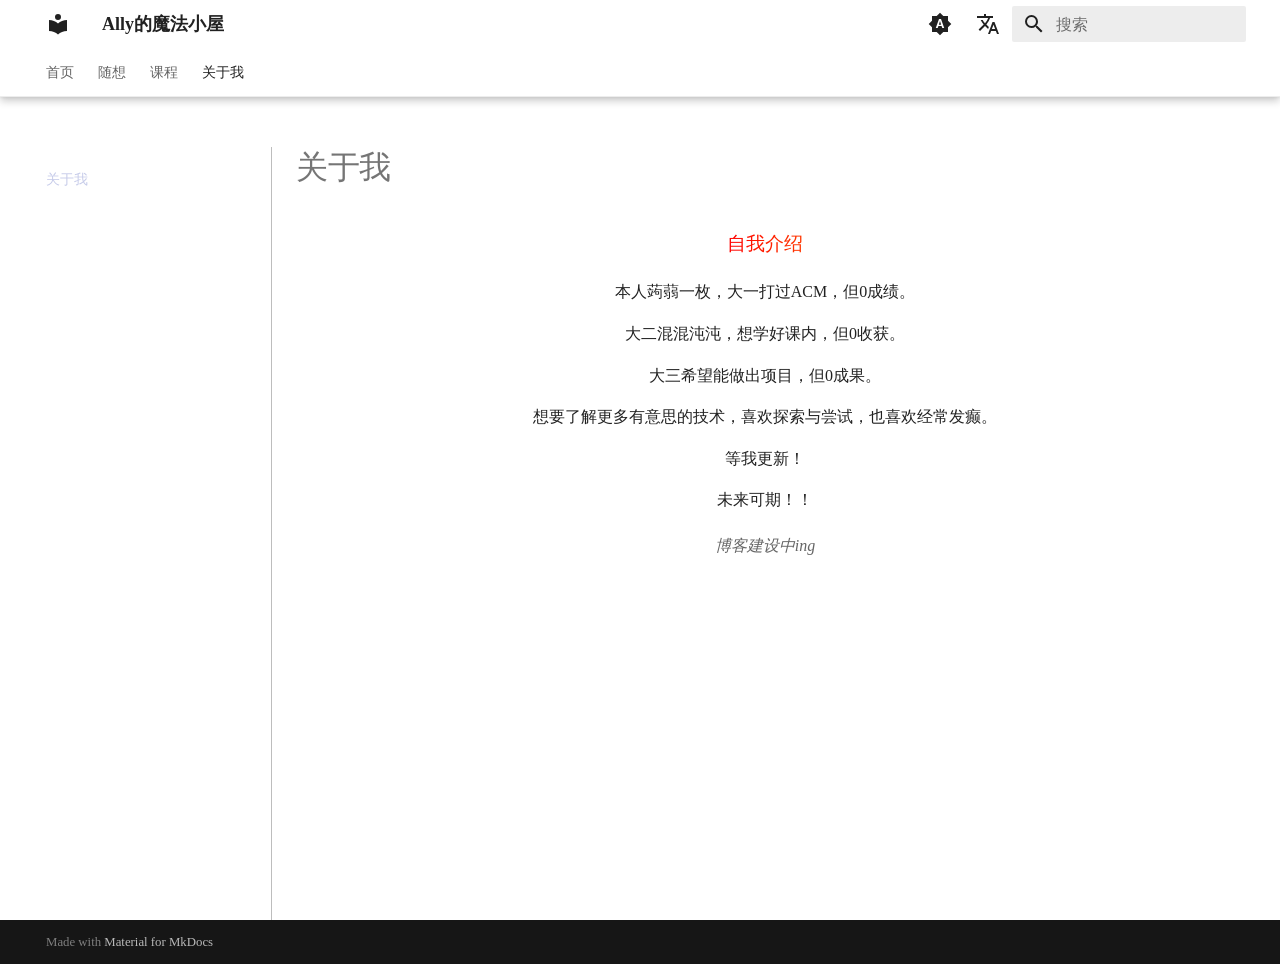
==== commit 71cb8026: "Deployed b21490a with MkDocs version: 1.6.1" ====
--- a/about/index.html
+++ b/about/index.html
@@ -12,8 +12,10 @@
         <meta name="author" content="Ally">
       
       
-      
-        <link rel="prev" href="../%E9%9A%8F%E6%83%B3/The%20Games/">
+        <link rel="canonical" href="https://firstpioneer.github.io/cabin/about/">
+      
+      
+        <link rel="prev" href="../%E8%AF%BE%E7%A8%8B/cs336/%E4%B8%80%E4%BA%9B%E6%80%9D%E8%80%83%E5%92%8C%E6%84%9F%E6%83%B3/">
       
       
       
@@ -267,13 +269,6 @@
   
     
     
-      
-  
-  
-  
-  
-    
-    
       <li class="md-tabs__item">
         <a href="../%E9%9A%8F%E6%83%B3/AI%E6%97%B6%E4%BB%A3%E7%9A%84%E5%88%B0%E6%9D%A5%E2%80%94%E2%80%94%E4%BA%BA%E7%B1%BB%E7%9A%84%E5%85%B4%E8%B5%B7%E4%B8%8E%E8%90%BD%E5%AF%9E/" class="md-tabs__link">
           
@@ -282,6 +277,35 @@
     
   
   随想
+
+        </a>
+      </li>
+    
+  
+
+      
+        
+  
+  
+  
+  
+    
+    
+      
+  
+  
+  
+  
+    
+    
+      <li class="md-tabs__item">
+        <a href="../%E8%AF%BE%E7%A8%8B/cs336/%E7%AE%80%E8%BF%B0/" class="md-tabs__link">
+          
+  
+  
+    
+  
+  课程
 
         </a>
       </li>
@@ -392,6 +416,10 @@
       
         
       
+        
+      
+        
+      
     
     
     
@@ -445,10 +473,99 @@
   
   
   
-    
-    
-      
-        
+    <li class="md-nav__item">
+      <a href="../%E9%9A%8F%E6%83%B3/AI%E6%97%B6%E4%BB%A3%E7%9A%84%E5%88%B0%E6%9D%A5%E2%80%94%E2%80%94%E4%BA%BA%E7%B1%BB%E7%9A%84%E5%85%B4%E8%B5%B7%E4%B8%8E%E8%90%BD%E5%AF%9E/" class="md-nav__link">
+        
+  
+  
+  <span class="md-ellipsis">
+    
+  
+    AI时代的到来——人类的兴起与落寞？
+  
+
+    
+  </span>
+  
+  
+
+      </a>
+    </li>
+  
+
+              
+            
+              
+                
+  
+  
+  
+  
+    <li class="md-nav__item">
+      <a href="../%E9%9A%8F%E6%83%B3/The%20Games/" class="md-nav__link">
+        
+  
+  
+  <span class="md-ellipsis">
+    
+  
+    浅议原神相关
+  
+
+    
+  </span>
+  
+  
+
+      </a>
+    </li>
+  
+
+              
+            
+              
+                
+  
+  
+  
+  
+    <li class="md-nav__item">
+      <a href="../%E9%9A%8F%E6%83%B3/%E6%88%91%E4%BB%AC%E5%8F%AA%E9%9C%80%E8%A6%81%E5%B0%9D%E8%AF%95%E7%9A%84%E5%8B%87%E6%B0%94/" class="md-nav__link">
+        
+  
+  
+  <span class="md-ellipsis">
+    
+  
+    我们只需要尝试的勇气
+  
+
+    
+  </span>
+  
+  
+
+      </a>
+    </li>
+  
+
+              
+            
+          </ul>
+        </nav>
+      
+    </li>
+  
+
+    
+      
+      
+  
+  
+  
+  
+    
+    
       
         
       
@@ -467,17 +584,17 @@
         
           
         
-        <input class="md-nav__toggle md-toggle md-toggle--indeterminate" type="checkbox" id="__nav_2_1" >
-        
-          
-          <label class="md-nav__link" for="__nav_2_1" id="__nav_2_1_label" tabindex="0">
-            
-  
-  
-  <span class="md-ellipsis">
-    
-  
-    随想
+        <input class="md-nav__toggle md-toggle md-toggle--indeterminate" type="checkbox" id="__nav_3" >
+        
+          
+          <label class="md-nav__link" for="__nav_3" id="__nav_3_label" tabindex="0">
+            
+  
+  
+  <span class="md-ellipsis">
+    
+  
+    课程
   
 
     
@@ -488,12 +605,12 @@
             <span class="md-nav__icon md-icon"></span>
           </label>
         
-        <nav class="md-nav" data-md-level="2" aria-labelledby="__nav_2_1_label" aria-expanded="false">
-          <label class="md-nav__title" for="__nav_2_1">
+        <nav class="md-nav" data-md-level="1" aria-labelledby="__nav_3_label" aria-expanded="false">
+          <label class="md-nav__title" for="__nav_3">
             <span class="md-nav__icon md-icon"></span>
             
   
-    随想
+    课程
   
 
           </label>
@@ -505,15 +622,79 @@
   
   
   
+    
+    
+      
+        
+      
+        
+      
+        
+      
+        
+      
+    
+    
+    
+      
+      
+        
+      
+    
+    
+    <li class="md-nav__item md-nav__item--nested">
+      
+        
+        
+          
+        
+        <input class="md-nav__toggle md-toggle md-toggle--indeterminate" type="checkbox" id="__nav_3_1" >
+        
+          
+          <label class="md-nav__link" for="__nav_3_1" id="__nav_3_1_label" tabindex="0">
+            
+  
+  
+  <span class="md-ellipsis">
+    
+  
+    cs336
+  
+
+    
+  </span>
+  
+  
+
+            <span class="md-nav__icon md-icon"></span>
+          </label>
+        
+        <nav class="md-nav" data-md-level="2" aria-labelledby="__nav_3_1_label" aria-expanded="false">
+          <label class="md-nav__title" for="__nav_3_1">
+            <span class="md-nav__icon md-icon"></span>
+            
+  
+    cs336
+  
+
+          </label>
+          <ul class="md-nav__list" data-md-scrollfix>
+            
+              
+                
+  
+  
+  
+  
     <li class="md-nav__item">
-      <a href="../%E9%9A%8F%E6%83%B3/AI%E6%97%B6%E4%BB%A3%E7%9A%84%E5%88%B0%E6%9D%A5%E2%80%94%E2%80%94%E4%BA%BA%E7%B1%BB%E7%9A%84%E5%85%B4%E8%B5%B7%E4%B8%8E%E8%90%BD%E5%AF%9E/" class="md-nav__link">
-        
-  
-  
-  <span class="md-ellipsis">
-    
-  
-    AI时代的到来——人类的兴起与落寞？
+      <a href="../%E8%AF%BE%E7%A8%8B/cs336/%E7%AE%80%E8%BF%B0/" class="md-nav__link">
+        
+  
+  
+  <span class="md-ellipsis">
+    
+  
+    CS336
   
 
     
@@ -534,14 +715,70 @@
   
   
     <li class="md-nav__item">
-      <a href="../%E9%9A%8F%E6%83%B3/The%20Games/" class="md-nav__link">
-        
-  
-  
-  <span class="md-ellipsis">
-    
-  
-    浅议原神相关
+      <a href="../%E8%AF%BE%E7%A8%8B/cs336/chapter1_wandb%E4%BD%BF%E7%94%A8%E4%BB%8B%E7%BB%8D/" class="md-nav__link">
+        
+  
+  
+  <span class="md-ellipsis">
+    
+  
+    Chapter1 wandb使用介绍
+  
+
+    
+  </span>
+  
+  
+
+      </a>
+    </li>
+  
+
+              
+            
+              
+                
+  
+  
+  
+  
+    <li class="md-nav__item">
+      <a href="../%E8%AF%BE%E7%A8%8B/cs336/chapter2_%E5%88%86%E8%AF%8D%E5%99%A8/" class="md-nav__link">
+        
+  
+  
+  <span class="md-ellipsis">
+    
+  
+    Chapter2 分词器
+  
+
+    
+  </span>
+  
+  
+
+      </a>
+    </li>
+  
+
+              
+            
+              
+                
+  
+  
+  
+  
+    <li class="md-nav__item">
+      <a href="../%E8%AF%BE%E7%A8%8B/cs336/%E4%B8%80%E4%BA%9B%E6%80%9D%E8%80%83%E5%92%8C%E6%84%9F%E6%83%B3/" class="md-nav__link">
+        
+  
+  
+  <span class="md-ellipsis">
+    
+  
+    一些思考和感想
   
 
     
